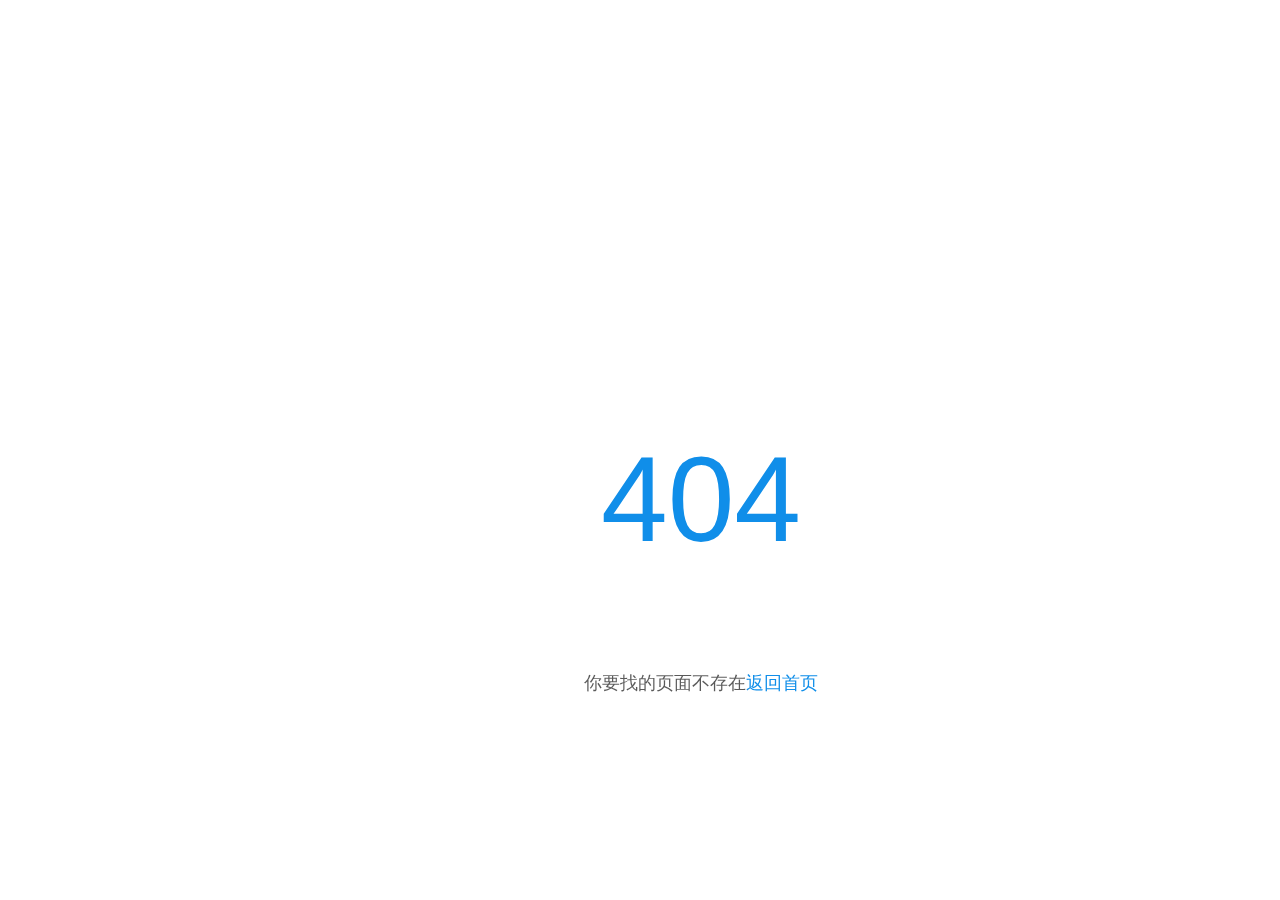
==== components/button-cn/index.html @ 586a034e "Updates" ====
<!DOCTYPE html>
<html>
  <head>
    <meta charset="utf-8">
    <meta http-equiv="X-UA-Compatible" content="IE=edge">
    <meta name="viewport" content="width=device-width, initial-scale=1.0">
    <meta name="description" content="An enterprise-class UI design language and React-based implementation">
    <meta name="description" content="A set of high-quality React components">
    <meta name="description" content="One of best React UI library for enterprise background">
    <title>Ant Design - A UI Design Language</title>
    <script>
    (function() {
      function isLocalStorageNameSupported() {
        var testKey = 'test';
        var storage = window.localStorage;
        try {
          storage.setItem(testKey, '1');
          storage.removeItem(testKey);
          return true;
        } catch (error) {
          return false;
        }
      }
      // 优先级提高到所有静态资源的前面，语言不对，加载其他静态资源没意义
      var pathname = location.pathname;

      function isZhCN(pathname) {
        return /-cn\/?$/.test(pathname);
      }
      function getLocalizedPathname(path, zhCN) {
        var pathname = path.startsWith('/') ? path : '/' + path;
        if (!zhCN) { // to enUS
          return /\/?index-cn/.test(pathname) ? '/' : pathname.replace('-cn', '');
        } else if (pathname === '/') {
          return '/index-cn';
        } else if (pathname.endsWith('/')) {
          return pathname.replace(/\/$/, '-cn/');
        }
        return pathname + '-cn';
      }

      // 兼容旧的 URL， `?locale=...`
      var queryString = location.search;
      if (queryString) {
        var isZhCNConfig = queryString.indexOf('zh-CN') > -1;
        if (isZhCNConfig && !isZhCN(pathname)) {
          location.pathname = getLocalizedPathname(pathname, isZhCNConfig)
        }
      }

      // 首页无视链接里面的语言设置 https://github.com/ant-design/ant-design/issues/4552
      if (isLocalStorageNameSupported() && (pathname === '/' || pathname === '/index-cn')) {
        var lang = (window.localStorage && localStorage.getItem('locale')) || (navigator.language.toLowerCase() === 'zh-cn' ? 'zh-CN' : 'en-US');
        // safari is 'zh-cn', while other browser is 'zh-CN';
        if ((lang === 'zh-CN') !== isZhCN(pathname)) {
          location.pathname = getLocalizedPathname(pathname, lang === 'zh-CN');
        }
      }
      document.documentElement.className += isZhCN(pathname) ? 'zh-cn' : 'en-us';
    })()
    </script>
    <link rel="icon" href="https://t.alipayobjects.com/images/T1QUBfXo4fXXXXXXXX.png" type="image/x-icon">
    <link rel="stylesheet" type="text/css" href="https://fonts.googleapis.cnpmjs.org/css?family=Lato:400,700|Raleway"/>
    <link rel="stylesheet" type="text/css" href="/index-1.css"/>
    <link rel="stylesheet" type="text/css" href="/index-2.css"/>
    <style id="nprogress-style">
      #nprogress { display: none }
    </style>
    <!--[if lte IE 10]>
      <script
        src="https://as.alipayobjects.com/g/component/??console-polyfill/0.2.2/index.js,media-match/2.0.2/media.match.min.js"></script>
    <![endif]-->
    <script>
    if (!window.Intl) {
      document.writeln('<script src="https://as.alipayobjects.com/g/component/intl/1.0.1/??Intl.js,locale-data/jsonp/en.js,locale-data/jsonp/zh.js">' + '<' + '/script>');
    }
    if (!window.Promise) {
      document.writeln('<script src="https://as.alipayobjects.com/g/component/es6-promise/3.2.2/es6-promise.min.js"' + '>' + '<' + '/' + 'script>');
    }
    // Enable Google Analytics
    if (!location.port) {
      /* eslint-disable */
      (function (i, s, o, g, r, a, m) {
        i['GoogleAnalyticsObject'] = r;
        i[r] = i[r] || function () {
            (i[r].q = i[r].q || []).push(arguments)
          }, i[r].l = 1 * new Date();
        a = s.createElement(o),
          m = s.getElementsByTagName(o)[0];
        a.async = 1;
        a.src = g;
        m.parentNode.insertBefore(a, m)
      })(window, document, 'script', '//www.google-analytics.com/analytics.js', 'ga');
      ga('create', 'UA-72788897-1', 'auto');
      ga('send', 'pageview');
      /* eslint-enable */
    }
    </script>
  </head>
  <body>
    <div id="react-content">
      <div class="page-wrapper" data-reactroot="" data-reactid="1" data-react-checksum="-609338991"><header id="header" class="clearfix" data-reactid="2"><div class="ant-row" data-reactid="3"><div class="ant-col-xs-24 ant-col-sm-24 ant-col-md-5 ant-col-lg-4" data-reactid="4"><a id="logo" href="/index-cn" data-reactid="5"><span data-reactid="6">zbui</span></a></div><div class="ant-col-xs-0 ant-col-sm-0 ant-col-md-19 ant-col-lg-20" data-reactid="7"><div id="search-box" data-reactid="8"><div class="ant-select ant-select-combobox ant-select-enabled" data-reactid="9"><div class="ant-select-selection
            ant-select-selection--single" role="combobox" aria-autocomplete="list" aria-haspopup="true" aria-expanded="false" data-reactid="10"><div class="ant-select-selection__rendered" data-reactid="11"><div style="display:block;user-select:none;-webkit-user-select:none;" unselectable="unselectable" class="ant-select-selection__placeholder" data-reactid="12">搜索组件...</div><ul data-reactid="13"><li class="ant-select-search ant-select-search--inline" data-reactid="14"><div class="ant-select-search__field__wrap" data-reactid="15"><input autocomplete="off" value="" class="ant-select-search__field" data-reactid="16"/><span class="ant-select-search__field__mirror" data-reactid="17"><!-- react-text: 18 --><!-- /react-text --><!-- react-text: 19 --> <!-- /react-text --></span></div></li></ul></div><span class="ant-select-arrow" style="user-select:none;-webkit-user-select:none;" unselectable="unselectable" data-reactid="20"><b data-reactid="21"></b></span></div></div></div><ul class="ant-menu ant-menu-horizontal ant-menu-light ant-menu-root" role="menu" aria-activedescendant="" id="nav" tabindex="0" data-reactid="22"><li class="ant-menu-item" role="menuitem" aria-selected="false" data-reactid="23"><a href="/index-cn" data-reactid="24"><span data-reactid="25">首页</span></a></li><li class="ant-menu-item-selected ant-menu-item" role="menuitem" aria-selected="true" data-reactid="26"><a href="/docs/react/introduce-cn" data-reactid="27"><span data-reactid="28">组件</span></a></li></ul></div></div></header><div class="main-wrapper" data-reactid="29"><div class="ant-row" data-reactid="30"><div class="ant-col-xs-24 ant-col-sm-24 ant-col-md-6 ant-col-lg-4" data-reactid="31"><ul class="ant-menu ant-menu-inline aside-container ant-menu-light ant-menu-root" role="menu" aria-activedescendant="" tabindex="0" data-reactid="32"><li style="padding-left:24px;" class="ant-menu-item" role="menuitem" aria-selected="false" data-reactid="33"><a href="/docs/react/introduce-cn" data-reactid="34">开头</a></li><li class="ant-menu-submenu-inline ant-menu-submenu-open ant-menu-submenu-selected ant-menu-submenu" data-reactid="35"><div style="padding-left:24px;" class="ant-menu-submenu-title" aria-expanded="true" aria-owns="组件$Menu" aria-haspopup="true" data-reactid="36"><h4 data-reactid="37">组件</h4></div><ul class="ant-menu ant-menu-inline  ant-menu-sub" role="menu" aria-activedescendant="" id="组件$Menu" data-reactid="38"><li style="padding-left:48px;" class="ant-menu-item-selected ant-menu-item" role="menuitem" aria-selected="true" data-reactid="39"><a href="/components/button-cn/" data-reactid="40">按钮</a></li></ul></li></ul></div><div class="main-container main-container-component ant-col-xs-24 ant-col-sm-24 ant-col-md-18 ant-col-lg-20" data-reactid="41"><article data-reactid="42"><div class="toc-affix" data-reactid="43"><div class="" data-reactid="44"><ul class="toc demos-anchor" data-reactid="45"><li title="按钮类型" data-reactid="46"><a href="#components-button-demo-basic" data-reactid="47">按钮类型</a></li></ul></div></div><section class="markdown" data-reactid="48"><h1 data-reactid="49"><!-- react-text: 50 -->按钮<!-- /react-text --><span class="subtitle" data-reactid="51">按钮</span><a class="edit-button" href="https://github.com/ant-design/ant-design/edit/master/components/button/index.zh-CN.md" data-reactid="52"><i class="anticon anticon-edit" data-reactid="53"></i></a></h1><section class="markdown" data-reactid="54"><p data-reactid="55"><!-- react-text: 56 -->button按钮。<!-- /react-text --></p></section><h2 data-reactid="57"><span data-reactid="58">代码演示</span><i class="anticon anticon-appstore code-box-expand-trigger" title="展开全部代码" data-reactid="59"></i></h2></section><div class="ant-row" style="margin-left:-8px;margin-right:-8px;" data-reactid="60"><div style="padding-left:8px;padding-right:8px;" class="ant-col-12 code-boxes-col-2-1" data-reactid="61"><section class="code-box" id="components-button-demo-basic" data-reactid="62"><section class="code-box-demo" data-reactid="63"><div data-reactid="64"><button class="x-button x-button-primary" data-reactid="65">primary</button><button class="x-button" data-reactid="66">default</button><button class="x-button x-button-warn" data-reactid="67">warb</button><button class="x-button x-button-error" data-reactid="68">error</button></div></section><section class="code-box-meta markdown" data-reactid="69"><div class="code-box-title" data-reactid="70"><a href="#components-button-demo-basic" data-reactid="71">按钮类型</a><a class="edit-button" href="https://github.com/ant-design/ant-design/edit/master/components/button/demo/basic.md" data-reactid="72"><i class="anticon anticon-edit" data-reactid="73"></i></a></div><div data-reactid="74"></div><i title="Show Code" class="anticon anticon-down-circle-o collapse" data-reactid="75"></i></section><section class="highlight-wrapper" data-reactid="76"><div class="highlight" data-reactid="77"><div class="code-box-actions" data-reactid="78"><form action="https://codepen.io/pen/define" method="POST" target="_blank" data-reactid="79"><input type="hidden" name="data" value="{&quot;title&quot;:&quot;按钮类型 - Ant Design Demo&quot;,&quot;html&quot;:&quot;&lt;div id=\&quot;container\&quot; style=\&quot;padding: 24px\&quot;&gt;&lt;/div&gt;\n&lt;script&gt;\n  var mountNode = document.getElementById(&#x27;container&#x27;);\n&lt;/script&gt;&quot;,&quot;js&quot;:&quot;&quot;,&quot;css&quot;:&quot;@import &#x27;antd/dist/antd.css&#x27;;\n\n&quot;,&quot;editors&quot;:&quot;001&quot;,&quot;css_external&quot;:&quot;https://unpkg.com/antd/dist/antd.css&quot;,&quot;js_external&quot;:&quot;https://unpkg.com/react/dist/react.js;https://unpkg.com/react-dom/dist/react-dom.js;https://unpkg.com/moment/min/moment-with-locales.js;https://unpkg.com/antd/dist/antd-with-locales.js&quot;,&quot;js_pre_processor&quot;:&quot;typescript&quot;}" data-reactid="80"/><input type="submit" value="Create New Pen with Prefilled Data" class="code-box-codepen" data-reactid="81"/></form><i class="anticon anticon-copy code-box-code-copy" data-reactid="82"></i></div><pre class="language-jsx" data-reactid="83"><code data-reactid="84"><span class="token keyword">import</span> <span class="token punctuation">{</span> Button <span class="token punctuation">}</span> <span class="token keyword">from</span> <span class="token string">'zbui'</span><span class="token punctuation">;</span>

ReactDOM<span class="token punctuation">.</span><span class="token function">render</span><span class="token punctuation">(</span>
  <span class="token tag"><span class="token tag"><span class="token punctuation">&lt;</span>div</span><span class="token punctuation">></span></span>
    <span class="token tag"><span class="token tag"><span class="token punctuation">&lt;</span>Button</span> <span class="token attr-name">type</span><span class="token attr-value"><span class="token punctuation">=</span><span class="token punctuation">"</span>primary<span class="token punctuation">"</span></span><span class="token punctuation">></span></span>primary<span class="token tag"><span class="token tag"><span class="token punctuation">&lt;/</span>Button</span><span class="token punctuation">></span></span>
    <span class="token tag"><span class="token tag"><span class="token punctuation">&lt;</span>Button</span><span class="token punctuation">></span></span><span class="token keyword">default</span><span class="token tag"><span class="token tag"><span class="token punctuation">&lt;/</span>Button</span><span class="token punctuation">></span></span>
    <span class="token tag"><span class="token tag"><span class="token punctuation">&lt;</span>Button</span> <span class="token attr-name">type</span><span class="token attr-value"><span class="token punctuation">=</span><span class="token punctuation">"</span>warn<span class="token punctuation">"</span></span><span class="token punctuation">></span></span>warb<span class="token tag"><span class="token tag"><span class="token punctuation">&lt;/</span>Button</span><span class="token punctuation">></span></span>
    <span class="token tag"><span class="token tag"><span class="token punctuation">&lt;</span>Button</span> <span class="token attr-name">type</span><span class="token attr-value"><span class="token punctuation">=</span><span class="token punctuation">"</span>error<span class="token punctuation">"</span></span><span class="token punctuation">></span></span>error<span class="token tag"><span class="token tag"><span class="token punctuation">&lt;/</span>Button</span><span class="token punctuation">></span></span>
  <span class="token tag"><span class="token tag"><span class="token punctuation">&lt;/</span>div</span><span class="token punctuation">></span></span>
<span class="token punctuation">,</span> mountNode<span class="token punctuation">)</span><span class="token punctuation">;</span></code></pre></div></section></section></div><div style="padding-left:8px;padding-right:8px;" class="ant-col-12 code-boxes-col-2-1" data-reactid="85"></div></div><section class="markdown api-container" data-reactid="86"><h2 id="API" data-reactid="87"><span data-reactid="88"><!-- react-text: 89 -->API<!-- /react-text --></span><a href="#API" class="anchor" data-reactid="90">#</a></h2><p data-reactid="91"><!-- react-text: 92 -->通过设置 Button 的属性来产生不同的按钮样式，推荐顺序为：<!-- /react-text --><code data-reactid="93"><!-- react-text: 94 -->type<!-- /react-text --></code><!-- react-text: 95 --> -&gt; <!-- /react-text --><code data-reactid="96"><!-- react-text: 97 -->shape<!-- /react-text --></code><!-- react-text: 98 --> -&gt; <!-- /react-text --><code data-reactid="99"><!-- react-text: 100 -->size<!-- /react-text --></code><!-- react-text: 101 --> -&gt; <!-- /react-text --><code data-reactid="102"><!-- react-text: 103 -->loading<!-- /react-text --></code><!-- react-text: 104 --> -&gt; <!-- /react-text --><code data-reactid="105"><!-- react-text: 106 -->disabled<!-- /react-text --></code></p><p data-reactid="107"><!-- react-text: 108 -->按钮的属性说明如下：<!-- /react-text --></p><table data-reactid="109"><thead data-reactid="110"><tr data-reactid="111"><th data-reactid="112"><!-- react-text: 113 -->属性<!-- /react-text --></th><th data-reactid="114"><!-- react-text: 115 -->说明<!-- /react-text --></th><th data-reactid="116"><!-- react-text: 117 -->类型<!-- /react-text --></th><th data-reactid="118"><!-- react-text: 119 -->默认值<!-- /react-text --></th></tr></thead><tbody data-reactid="120"><tr data-reactid="121"><td data-reactid="122"><!-- react-text: 123 -->type<!-- /react-text --></td><td data-reactid="124"><!-- react-text: 125 -->设置按钮类型，可选值为 <!-- /react-text --><code data-reactid="126"><!-- react-text: 127 -->primary<!-- /react-text --></code><!-- react-text: 128 --> <!-- /react-text --><code data-reactid="129"><!-- react-text: 130 -->error<!-- /react-text --></code><!-- react-text: 131 -->  <!-- /react-text --><code data-reactid="132"><!-- react-text: 133 -->warn<!-- /react-text --></code><!-- react-text: 134 --> 或者不设<!-- /react-text --></td><td data-reactid="135"><!-- react-text: 136 -->string<!-- /react-text --></td><td data-reactid="137"><!-- react-text: 138 -->-<!-- /react-text --></td></tr><tr data-reactid="139"><td data-reactid="140"><!-- react-text: 141 -->size<!-- /react-text --></td><td data-reactid="142"><!-- react-text: 143 -->设置按钮大小，可选值为 <!-- /react-text --><code data-reactid="144"><!-- react-text: 145 -->lg<!-- /react-text --></code><!-- react-text: 146 --> <!-- /react-text --><code data-reactid="147"><!-- react-text: 148 -->xm<!-- /react-text --></code><!-- react-text: 149 --> <!-- /react-text --><code data-reactid="150"><!-- react-text: 151 -->sm<!-- /react-text --></code><!-- react-text: 152 --> 或者不设<!-- /react-text --></td><td data-reactid="153"><!-- react-text: 154 -->string<!-- /react-text --></td><td data-reactid="155"><!-- react-text: 156 -->-<!-- /react-text --></td></tr><tr data-reactid="157"><td data-reactid="158"><!-- react-text: 159 -->onClick<!-- /react-text --></td><td data-reactid="160"><code data-reactid="161"><!-- react-text: 162 -->click<!-- /react-text --></code><!-- react-text: 163 --> 事件的 handler<!-- /react-text --></td><td data-reactid="164"><!-- react-text: 165 -->function<!-- /react-text --></td><td data-reactid="166"><!-- react-text: 167 -->-<!-- /react-text --></td></tr></tbody></table></section></article></div></div><div class="ant-row" data-reactid="168"><div class="ant-col-xs-24 ant-col-sm-24 ant-col-md-18 ant-col-md-offset-6 ant-col-lg-20 ant-col-lg-offset-4" data-reactid="169"><section class="prev-next-nav" data-reactid="170"><a class="prev-page" href="/docs/react/introduce-cn" data-reactid="171">开头</a></section></div></div></div><footer id="footer" data-reactid="172"><ul data-reactid="173"><li data-reactid="174"><h2 data-reactid="175"><a target="_blank" href="https://github.com/xingyuefeng/zbui" data-reactid="176"><i class="anticon anticon-github" data-reactid="177"></i><!-- react-text: 178 --> GitHub<!-- /react-text --></a></h2></li><li data-reactid="179"><h2 data-reactid="180"><i class="anticon anticon-link" data-reactid="181"></i><a target="_blank" href="http://xingyuefeng.cn/" data-reactid="182">http://xingyuefeng.cn</a></h2></li><li data-reactid="183"><h2 data-reactid="184"><!-- react-text: 185 -->Copyright © <!-- /react-text --><!-- react-text: 186 -->2018<!-- /react-text --></h2></li></ul></footer></div>
    </div>
    <script src="/common.js"></script>
    <script src="/index.js"></script>
  </body>
</html>
---- index-1.css ----
#nprogress{pointer-events:none}#nprogress .bar{background:#29d;position:fixed;z-index:1031;top:0;left:0;width:100%;height:2px}#nprogress .peg{display:block;position:absolute;right:0;width:100px;height:100%;box-shadow:0 0 10px #29d,0 0 5px #29d;opacity:1;-webkit-transform:rotate(3deg) translateY(-4px);-ms-transform:rotate(3deg) translateY(-4px);transform:rotate(3deg) translateY(-4px)}#nprogress .spinner{display:block;position:fixed;z-index:1031;top:15px;right:15px}#nprogress .spinner-icon{width:18px;height:18px;box-sizing:border-box;border:2px solid transparent;border-top-color:#29d;border-left-color:#29d;border-radius:50%;-webkit-animation:nprogress-spinner .4s linear infinite;animation:nprogress-spinner .4s linear infinite}.nprogress-custom-parent{overflow:hidden;position:relative}.nprogress-custom-parent #nprogress .bar,.nprogress-custom-parent #nprogress .spinner{position:absolute}@-webkit-keyframes nprogress-spinner{0%{-webkit-transform:rotate(0deg)}to{-webkit-transform:rotate(1turn)}}@keyframes nprogress-spinner{0%{-webkit-transform:rotate(0deg);transform:rotate(0deg)}to{-webkit-transform:rotate(1turn);transform:rotate(1turn)}}/*!
 * antd v2.13.14
 * 
 * Copyright 2015-present, Alipay, Inc.
 * All rights reserved.
 */
/*! normalize.css v7.0.0 | MIT License | github.com/necolas/normalize.css */html{line-height:1.15;-ms-text-size-adjust:100%;-webkit-text-size-adjust:100%}body{margin:0}article,aside,footer,header,nav,section{display:block}h1{font-size:2em;margin:.67em 0}figcaption,figure,main{display:block}figure{margin:1em 40px}hr{box-sizing:content-box;height:0;overflow:visible}pre{font-family:monospace,monospace;font-size:1em}a{background-color:transparent;-webkit-text-decoration-skip:objects}abbr[title]{border-bottom:none;text-decoration:underline;text-decoration:underline dotted}b,strong{font-weight:inherit;font-weight:bolder}code,kbd,samp{font-family:monospace,monospace;font-size:1em}dfn{font-style:italic}mark{background-color:#ff0;color:#000}small{font-size:80%}sub,sup{font-size:75%;line-height:0;position:relative;vertical-align:baseline}sub{bottom:-.25em}sup{top:-.5em}audio,video{display:inline-block}audio:not([controls]){display:none;height:0}img{border-style:none}svg:not(:root){overflow:hidden}button,input,optgroup,select,textarea{font-family:sans-serif;font-size:100%;line-height:1.15;margin:0}button,input{overflow:visible}button,select{text-transform:none}[type=reset],[type=submit],button,html [type=button]{-webkit-appearance:button}[type=button]::-moz-focus-inner,[type=reset]::-moz-focus-inner,[type=submit]::-moz-focus-inner,button::-moz-focus-inner{border-style:none;padding:0}[type=button]:-moz-focusring,[type=reset]:-moz-focusring,[type=submit]:-moz-focusring,button:-moz-focusring{outline:1px dotted ButtonText}fieldset{padding:.35em .75em .625em}legend{box-sizing:border-box;color:inherit;display:table;max-width:100%;white-space:normal}progress{display:inline-block;vertical-align:baseline}textarea{overflow:auto}[type=checkbox],[type=radio]{box-sizing:border-box;padding:0}[type=number]::-webkit-inner-spin-button,[type=number]::-webkit-outer-spin-button{height:auto}[type=search]{-webkit-appearance:textfield;outline-offset:-2px}[type=search]::-webkit-search-cancel-button,[type=search]::-webkit-search-decoration{-webkit-appearance:none}::-webkit-file-upload-button{-webkit-appearance:button;font:inherit}details,menu{display:block}summary{display:list-item}canvas{display:inline-block}[hidden],template{display:none}@font-face{font-family:Helvetica Neue For Number;src:local("Helvetica Neue");unicode-range:u+30-39}*{-webkit-tap-highlight-color:rgba(0,0,0,0)}*,:after,:before{box-sizing:border-box}body,html{width:100%;height:100%}body{font-family:Helvetica Neue For Number,-apple-system,BlinkMacSystemFont,Segoe UI,Roboto,PingFang SC,Hiragino Sans GB,Microsoft YaHei,Helvetica Neue,Helvetica,Arial,sans-serif;font-size:12px;line-height:1.5;color:rgba(0,0,0,.65);background-color:#fff}article,aside,blockquote,body,button,code,dd,details,div,dl,dt,fieldset,figcaption,figure,footer,form,h1,h2,h3,h4,h5,h6,header,hgroup,hr,input,legend,li,menu,nav,ol,p,pre,section,td,textarea,th,ul{margin:0;padding:0}button,input,select,textarea{font-family:inherit;font-size:inherit;line-height:inherit;color:inherit}input[type=text],textarea{-webkit-appearance:none}ol,ul{list-style:none}input::-ms-clear,input::-ms-reveal{display:none}::-moz-selection{background:#108ee9;color:#fff}::selection{background:#108ee9;color:#fff}h1,h2,h3,h4,h5,h6{color:rgba(0,0,0,.85);font-weight:500}a{color:#108ee9;background:transparent;text-decoration:none;outline:none;cursor:pointer;-webkit-transition:color .3s ease;transition:color .3s ease}a:focus{text-decoration:underline;-webkit-text-decoration-skip:ink;text-decoration-skip:ink}a:hover{color:#49a9ee}a:active{color:#0e77ca}a:active,a:hover{outline:0;text-decoration:none}a[disabled]{color:rgba(0,0,0,.25);cursor:not-allowed;pointer-events:none}.ant-divider{margin:0 6px;display:inline-block;height:8px;width:1px;background:#ccc}code,kbd,pre,samp{font-family:Consolas,Menlo,Courier,monospace}.clearfix{zoom:1}.clearfix:after,.clearfix:before{content:" ";display:table}.clearfix:after{clear:both;visibility:hidden;font-size:0;height:0}@font-face{font-family:anticon;src:url("https://at.alicdn.com/t/font_zck90zmlh7hf47vi.eot");src:url("https://at.alicdn.com/t/font_zck90zmlh7hf47vi.eot?#iefix") format("embedded-opentype"),url("https://at.alicdn.com/t/font_zck90zmlh7hf47vi.woff") format("woff"),url("https://at.alicdn.com/t/font_zck90zmlh7hf47vi.ttf") format("truetype"),url("https://at.alicdn.com/t/font_zck90zmlh7hf47vi.svg#iconfont") format("svg")}.anticon{display:inline-block;font-style:normal;vertical-align:baseline;text-align:center;text-transform:none;line-height:1;text-rendering:optimizeLegibility;-webkit-font-smoothing:antialiased;-moz-osx-font-smoothing:grayscale}.anticon:before{display:block;font-family:anticon!important}.anticon-step-forward:before{content:"\E600"}.anticon-step-backward:before{content:"\E601"}.anticon-forward:before{content:"\E602"}.anticon-backward:before{content:"\E603"}.anticon-caret-right:before{content:"\E604"}.anticon-caret-left:before{content:"\E605"}.anticon-caret-down:before{content:"\E606"}.anticon-caret-up:before{content:"\E607"}.anticon-caret-circle-right:before,.anticon-circle-right:before,.anticon-right-circle:before{content:"\E608"}.anticon-caret-circle-left:before,.anticon-circle-left:before,.anticon-left-circle:before{content:"\E609"}.anticon-caret-circle-up:before,.anticon-circle-up:before,.anticon-up-circle:before{content:"\E60A"}.anticon-caret-circle-down:before,.anticon-circle-down:before,.anticon-down-circle:before{content:"\E60B"}.anticon-right-circle-o:before{content:"\E60C"}.anticon-caret-circle-o-right:before,.anticon-circle-o-right:before{content:"\E60C"}.anticon-left-circle-o:before{content:"\E60D"}.anticon-caret-circle-o-left:before,.anticon-circle-o-left:before{content:"\E60D"}.anticon-up-circle-o:before{content:"\E60E"}.anticon-caret-circle-o-up:before,.anticon-circle-o-up:before{content:"\E60E"}.anticon-down-circle-o:before{content:"\E60F"}.anticon-caret-circle-o-down:before,.anticon-circle-o-down:before{content:"\E60F"}.anticon-verticle-left:before{content:"\E610"}.anticon-verticle-right:before{content:"\E611"}.anticon-rollback:before{content:"\E612"}.anticon-retweet:before{content:"\E613"}.anticon-shrink:before{content:"\E614"}.anticon-arrow-salt:before,.anticon-arrows-alt:before{content:"\E615"}.anticon-reload:before{content:"\E616"}.anticon-double-right:before{content:"\E617"}.anticon-double-left:before{content:"\E618"}.anticon-arrow-down:before{content:"\E619"}.anticon-arrow-up:before{content:"\E61A"}.anticon-arrow-right:before{content:"\E61B"}.anticon-arrow-left:before{content:"\E61C"}.anticon-down:before{content:"\E61D"}.anticon-up:before{content:"\E61E"}.anticon-right:before{content:"\E61F"}.anticon-left:before{content:"\E620"}.anticon-minus-square-o:before{content:"\E621"}.anticon-minus-circle:before{content:"\E622"}.anticon-minus-circle-o:before{content:"\E623"}.anticon-minus:before{content:"\E624"}.anticon-plus-circle-o:before{content:"\E625"}.anticon-plus-circle:before{content:"\E626"}.anticon-plus:before{content:"\E627"}.anticon-info-circle:before{content:"\E628"}.anticon-info-circle-o:before{content:"\E629"}.anticon-info:before{content:"\E62A"}.anticon-exclamation:before{content:"\E62B"}.anticon-exclamation-circle:before{content:"\E62C"}.anticon-exclamation-circle-o:before{content:"\E62D"}.anticon-close-circle:before,.anticon-cross-circle:before{content:"\E62E"}.anticon-close-circle-o:before,.anticon-cross-circle-o:before{content:"\E62F"}.anticon-check-circle:before{content:"\E630"}.anticon-check-circle-o:before{content:"\E631"}.anticon-check:before{content:"\E632"}.anticon-close:before,.anticon-cross:before{content:"\E633"}.anticon-customer-service:before,.anticon-customerservice:before{content:"\E634"}.anticon-credit-card:before{content:"\E635"}.anticon-code-o:before{content:"\E636"}.anticon-book:before{content:"\E637"}.anticon-bar-chart:before{content:"\E638"}.anticon-bars:before{content:"\E639"}.anticon-question:before{content:"\E63A"}.anticon-question-circle:before{content:"\E63B"}.anticon-question-circle-o:before{content:"\E63C"}.anticon-pause:before{content:"\E63D"}.anticon-pause-circle:before{content:"\E63E"}.anticon-pause-circle-o:before{content:"\E63F"}.anticon-clock-circle:before{content:"\E640"}.anticon-clock-circle-o:before{content:"\E641"}.anticon-swap:before{content:"\E642"}.anticon-swap-left:before{content:"\E643"}.anticon-swap-right:before{content:"\E644"}.anticon-plus-square-o:before{content:"\E645"}.anticon-frown-circle:before,.anticon-frown:before{content:"\E646"}.anticon-ellipsis:before{content:"\E647"}.anticon-copy:before{content:"\E648"}.anticon-menu-fold:before{content:"\E658"}.anticon-mail:before{content:"\E659"}.anticon-logout:before{content:"\E65A"}.anticon-link:before{content:"\E65B"}.anticon-area-chart:before{content:"\E65C"}.anticon-line-chart:before{content:"\E65D"}.anticon-home:before{content:"\E65E"}.anticon-laptop:before{content:"\E65F"}.anticon-star:before{content:"\E660"}.anticon-star-o:before{content:"\E661"}.anticon-folder:before{content:"\E662"}.anticon-filter:before{content:"\E663"}.anticon-file:before{content:"\E664"}.anticon-exception:before{content:"\E665"}.anticon-meh-circle:before,.anticon-meh:before{content:"\E666"}.anticon-meh-o:before{content:"\E667"}.anticon-shopping-cart:before{content:"\E668"}.anticon-save:before{content:"\E669"}.anticon-user:before{content:"\E66A"}.anticon-video-camera:before{content:"\E66B"}.anticon-to-top:before{content:"\E66C"}.anticon-team:before{content:"\E66D"}.anticon-tablet:before{content:"\E66E"}.anticon-solution:before{content:"\E66F"}.anticon-search:before{content:"\E670"}.anticon-share-alt:before{content:"\E671"}.anticon-setting:before{content:"\E672"}.anticon-poweroff:before{content:"\E6D5"}.anticon-picture:before{content:"\E674"}.anticon-phone:before{content:"\E675"}.anticon-paper-clip:before{content:"\E676"}.anticon-notification:before{content:"\E677"}.anticon-mobile:before{content:"\E678"}.anticon-menu-unfold:before{content:"\E679"}.anticon-inbox:before{content:"\E67A"}.anticon-lock:before{content:"\E67B"}.anticon-qrcode:before{content:"\E67C"}.anticon-play-circle:before{content:"\E6D0"}.anticon-play-circle-o:before{content:"\E6D1"}.anticon-tag:before{content:"\E6D2"}.anticon-tag-o:before{content:"\E6D3"}.anticon-tags:before{content:"\E67D"}.anticon-tags-o:before{content:"\E67E"}.anticon-cloud-o:before{content:"\E67F"}.anticon-cloud:before{content:"\E680"}.anticon-cloud-upload:before{content:"\E681"}.anticon-cloud-download:before{content:"\E682"}.anticon-cloud-download-o:before{content:"\E683"}.anticon-cloud-upload-o:before{content:"\E684"}.anticon-environment:before{content:"\E685"}.anticon-environment-o:before{content:"\E686"}.anticon-eye:before{content:"\E687"}.anticon-eye-o:before{content:"\E688"}.anticon-camera:before{content:"\E689"}.anticon-camera-o:before{content:"\E68A"}.anticon-windows:before{content:"\E68B"}.anticon-apple:before{content:"\E68C"}.anticon-apple-o:before{content:"\E6D4"}.anticon-android:before{content:"\E938"}.anticon-android-o:before{content:"\E68D"}.anticon-aliwangwang:before{content:"\E68E"}.anticon-aliwangwang-o:before{content:"\E68F"}.anticon-export:before{content:"\E691"}.anticon-edit:before{content:"\E692"}.anticon-circle-down-o:before{content:"\E693"}.anticon-circle-down-:before{content:"\E694"}.anticon-appstore-o:before{content:"\E695"}.anticon-appstore:before{content:"\E696"}.anticon-scan:before{content:"\E697"}.anticon-file-text:before{content:"\E698"}.anticon-folder-open:before{content:"\E699"}.anticon-hdd:before{content:"\E69A"}.anticon-ie:before{content:"\E69B"}.anticon-file-jpg:before{content:"\E69C"}.anticon-like:before{content:"\E64C"}.anticon-like-o:before{content:"\E69D"}.anticon-dislike:before{content:"\E64B"}.anticon-dislike-o:before{content:"\E69E"}.anticon-delete:before{content:"\E69F"}.anticon-enter:before{content:"\E6A0"}.anticon-pushpin-o:before{content:"\E6A1"}.anticon-pushpin:before{content:"\E6A2"}.anticon-heart:before{content:"\E6A3"}.anticon-heart-o:before{content:"\E6A4"}.anticon-pay-circle:before{content:"\E6A5"}.anticon-pay-circle-o:before{content:"\E6A6"}.anticon-smile-circle:before,.anticon-smile:before{content:"\E6A7"}.anticon-smile-o:before{content:"\E6A8"}.anticon-frown-o:before{content:"\E6A9"}.anticon-calculator:before{content:"\E6AA"}.anticon-message:before{content:"\E6AB"}.anticon-chrome:before{content:"\E6AC"}.anticon-github:before{content:"\E6AD"}.anticon-file-unknown:before{content:"\E6AF"}.anticon-file-excel:before{content:"\E6B0"}.anticon-file-ppt:before{content:"\E6B1"}.anticon-file-word:before{content:"\E6B2"}.anticon-file-pdf:before{content:"\E6B3"}.anticon-desktop:before{content:"\E6B4"}.anticon-upload:before{content:"\E6B6"}.anticon-download:before{content:"\E6B7"}.anticon-pie-chart:before{content:"\E6B8"}.anticon-unlock:before{content:"\E6BA"}.anticon-calendar:before{content:"\E6BB"}.anticon-windows-o:before{content:"\E6BC"}.anticon-dot-chart:before{content:"\E6BD"}.anticon-bar-chart:before{content:"\E6BE"}.anticon-code:before{content:"\E6BF"}.anticon-api:before{content:"\E951"}.anticon-plus-square:before{content:"\E6C0"}.anticon-minus-square:before{content:"\E6C1"}.anticon-close-square:before{content:"\E6C2"}.anticon-close-square-o:before{content:"\E6C3"}.anticon-check-square:before{content:"\E6C4"}.anticon-check-square-o:before{content:"\E6C5"}.anticon-fast-backward:before{content:"\E6C6"}.anticon-fast-forward:before{content:"\E6C7"}.anticon-up-square:before{content:"\E6C8"}.anticon-down-square:before{content:"\E6C9"}.anticon-left-square:before{content:"\E6CA"}.anticon-right-square:before{content:"\E6CB"}.anticon-right-square-o:before{content:"\E6CC"}.anticon-left-square-o:before{content:"\E6CD"}.anticon-down-square-o:before{content:"\E6CE"}.anticon-up-square-o:before{content:"\E6CF"}.anticon-loading:before{content:"\E64D"}.anticon-loading-3-quarters:before{content:"\E6AE"}.anticon-bulb:before{content:"\E649"}.anticon-select:before{content:"\E64A"}.anticon-addfile:before,.anticon-file-add:before{content:"\E910"}.anticon-addfolder:before,.anticon-folder-add:before{content:"\E914"}.anticon-switcher:before{content:"\E913"}.anticon-rocket:before{content:"\E90F"}.anticon-dingding:before{content:"\E923"}.anticon-dingding-o:before{content:"\E925"}.anticon-bell:before{content:"\E64E"}.anticon-disconnect:before{content:"\E64F"}.anticon-database:before{content:"\E650"}.anticon-compass:before{content:"\E6DB"}.anticon-barcode:before{content:"\E652"}.anticon-hourglass:before{content:"\E653"}.anticon-key:before{content:"\E654"}.anticon-flag:before{content:"\E655"}.anticon-layout:before{content:"\E656"}.anticon-login:before{content:"\E657"}.anticon-printer:before{content:"\E673"}.anticon-sound:before{content:"\E6E9"}.anticon-usb:before{content:"\E6D7"}.anticon-skin:before{content:"\E6D8"}.anticon-tool:before{content:"\E6D9"}.anticon-sync:before{content:"\E6DA"}.anticon-wifi:before{content:"\E6D6"}.anticon-car:before{content:"\E6DC"}.anticon-copyright:before{content:"\E6DE"}.anticon-schedule:before{content:"\E6DF"}.anticon-user-add:before{content:"\E6ED"}.anticon-user-delete:before{content:"\E6E0"}.anticon-usergroup-add:before{content:"\E6DD"}.anticon-usergroup-delete:before{content:"\E6E1"}.anticon-man:before{content:"\E6E2"}.anticon-woman:before{content:"\E6EC"}.anticon-shop:before{content:"\E6E3"}.anticon-gift:before{content:"\E6E4"}.anticon-idcard:before{content:"\E6E5"}.anticon-medicine-box:before{content:"\E6E6"}.anticon-red-envelope:before{content:"\E6E7"}.anticon-coffee:before{content:"\E6E8"}.anticon-trademark:before{content:"\E651"}.anticon-safety:before{content:"\E6EA"}.anticon-wallet:before{content:"\E6EB"}.anticon-bank:before{content:"\E6EE"}.anticon-trophy:before{content:"\E6EF"}.anticon-contacts:before{content:"\E6F0"}.anticon-global:before{content:"\E6F1"}.anticon-shake:before{content:"\E94F"}.anticon-fork:before{content:"\E6F2"}.anticon-spin:before{display:inline-block;-webkit-animation:loadingCircle 1s infinite linear;animation:loadingCircle 1s infinite linear}.fade-appear,.fade-enter,.fade-leave{-webkit-animation-duration:.2s;animation-duration:.2s;-webkit-animation-fill-mode:both;animation-fill-mode:both;-webkit-animation-play-state:paused;animation-play-state:paused}.fade-appear.fade-appear-active,.fade-enter.fade-enter-active{-webkit-animation-name:antFadeIn;animation-name:antFadeIn;-webkit-animation-play-state:running;animation-play-state:running}.fade-leave.fade-leave-active{-webkit-animation-name:antFadeOut;animation-name:antFadeOut;-webkit-animation-play-state:running;animation-play-state:running;pointer-events:none}.fade-appear,.fade-enter{opacity:0}.fade-appear,.fade-enter,.fade-leave{-webkit-animation-timing-function:linear;animation-timing-function:linear}@-webkit-keyframes antFadeIn{0%{opacity:0}to{opacity:1}}@keyframes antFadeIn{0%{opacity:0}to{opacity:1}}@-webkit-keyframes antFadeOut{0%{opacity:1}to{opacity:0}}@keyframes antFadeOut{0%{opacity:1}to{opacity:0}}.move-up-appear,.move-up-enter,.move-up-leave{-webkit-animation-duration:.2s;animation-duration:.2s;-webkit-animation-fill-mode:both;animation-fill-mode:both;-webkit-animation-play-state:paused;animation-play-state:paused}.move-up-appear.move-up-appear-active,.move-up-enter.move-up-enter-active{-webkit-animation-name:antMoveUpIn;animation-name:antMoveUpIn;-webkit-animation-play-state:running;animation-play-state:running}.move-up-leave.move-up-leave-active{-webkit-animation-name:antMoveUpOut;animation-name:antMoveUpOut;-webkit-animation-play-state:running;animation-play-state:running;pointer-events:none}.move-up-appear,.move-up-enter{opacity:0;-webkit-animation-timing-function:cubic-bezier(.08,.82,.17,1);animation-timing-function:cubic-bezier(.08,.82,.17,1)}.move-up-leave{-webkit-animation-timing-function:cubic-bezier(.6,.04,.98,.34);animation-timing-function:cubic-bezier(.6,.04,.98,.34)}.move-down-appear,.move-down-enter,.move-down-leave{-webkit-animation-duration:.2s;animation-duration:.2s;-webkit-animation-fill-mode:both;animation-fill-mode:both;-webkit-animation-play-state:paused;animation-play-state:paused}.move-down-appear.move-down-appear-active,.move-down-enter.move-down-enter-active{-webkit-animation-name:antMoveDownIn;animation-name:antMoveDownIn;-webkit-animation-play-state:running;animation-play-state:running}.move-down-leave.move-down-leave-active{-webkit-animation-name:antMoveDownOut;animation-name:antMoveDownOut;-webkit-animation-play-state:running;animation-play-state:running;pointer-events:none}.move-down-appear,.move-down-enter{opacity:0;-webkit-animation-timing-function:cubic-bezier(.08,.82,.17,1);animation-timing-function:cubic-bezier(.08,.82,.17,1)}.move-down-leave{-webkit-animation-timing-function:cubic-bezier(.6,.04,.98,.34);animation-timing-function:cubic-bezier(.6,.04,.98,.34)}.move-left-appear,.move-left-enter,.move-left-leave{-webkit-animation-duration:.2s;animation-duration:.2s;-webkit-animation-fill-mode:both;animation-fill-mode:both;-webkit-animation-play-state:paused;animation-play-state:paused}.move-left-appear.move-left-appear-active,.move-left-enter.move-left-enter-active{-webkit-animation-name:antMoveLeftIn;animation-name:antMoveLeftIn;-webkit-animation-play-state:running;animation-play-state:running}.move-left-leave.move-left-leave-active{-webkit-animation-name:antMoveLeftOut;animation-name:antMoveLeftOut;-webkit-animation-play-state:running;animation-play-state:running;pointer-events:none}.move-left-appear,.move-left-enter{opacity:0;-webkit-animation-timing-function:cubic-bezier(.08,.82,.17,1);animation-timing-function:cubic-bezier(.08,.82,.17,1)}.move-left-leave{-webkit-animation-timing-function:cubic-bezier(.6,.04,.98,.34);animation-timing-function:cubic-bezier(.6,.04,.98,.34)}.move-right-appear,.move-right-enter,.move-right-leave{-webkit-animation-duration:.2s;animation-duration:.2s;-webkit-animation-fill-mode:both;animation-fill-mode:both;-webkit-animation-play-state:paused;animation-play-state:paused}.move-right-appear.move-right-appear-active,.move-right-enter.move-right-enter-active{-webkit-animation-name:antMoveRightIn;animation-name:antMoveRightIn;-webkit-animation-play-state:running;animation-play-state:running}.move-right-leave.move-right-leave-active{-webkit-animation-name:antMoveRightOut;animation-name:antMoveRightOut;-webkit-animation-play-state:running;animation-play-state:running;pointer-events:none}.move-right-appear,.move-right-enter{opacity:0;-webkit-animation-timing-function:cubic-bezier(.08,.82,.17,1);animation-timing-function:cubic-bezier(.08,.82,.17,1)}.move-right-leave{-webkit-animation-timing-function:cubic-bezier(.6,.04,.98,.34);animation-timing-function:cubic-bezier(.6,.04,.98,.34)}@-webkit-keyframes antMoveDownIn{0%{-webkit-transform-origin:0 0;transform-origin:0 0;-webkit-transform:translateY(100%);transform:translateY(100%);opacity:0}to{-webkit-transform-origin:0 0;transform-origin:0 0;-webkit-transform:translateY(0);transform:translateY(0);opacity:1}}@keyframes antMoveDownIn{0%{-webkit-transform-origin:0 0;transform-origin:0 0;-webkit-transform:translateY(100%);transform:translateY(100%);opacity:0}to{-webkit-transform-origin:0 0;transform-origin:0 0;-webkit-transform:translateY(0);transform:translateY(0);opacity:1}}@-webkit-keyframes antMoveDownOut{0%{-webkit-transform-origin:0 0;transform-origin:0 0;-webkit-transform:translateY(0);transform:translateY(0);opacity:1}to{-webkit-transform-origin:0 0;transform-origin:0 0;-webkit-transform:translateY(100%);transform:translateY(100%);opacity:0}}@keyframes antMoveDownOut{0%{-webkit-transform-origin:0 0;transform-origin:0 0;-webkit-transform:translateY(0);transform:translateY(0);opacity:1}to{-webkit-transform-origin:0 0;transform-origin:0 0;-webkit-transform:translateY(100%);transform:translateY(100%);opacity:0}}@-webkit-keyframes antMoveLeftIn{0%{-webkit-transform-origin:0 0;transform-origin:0 0;-webkit-transform:translateX(-100%);transform:translateX(-100%);opacity:0}to{-webkit-transform-origin:0 0;transform-origin:0 0;-webkit-transform:translateX(0);transform:translateX(0);opacity:1}}@keyframes antMoveLeftIn{0%{-webkit-transform-origin:0 0;transform-origin:0 0;-webkit-transform:translateX(-100%);transform:translateX(-100%);opacity:0}to{-webkit-transform-origin:0 0;transform-origin:0 0;-webkit-transform:translateX(0);transform:translateX(0);opacity:1}}@-webkit-keyframes antMoveLeftOut{0%{-webkit-transform-origin:0 0;transform-origin:0 0;-webkit-transform:translateX(0);transform:translateX(0);opacity:1}to{-webkit-transform-origin:0 0;transform-origin:0 0;-webkit-transform:translateX(-100%);transform:translateX(-100%);opacity:0}}@keyframes antMoveLeftOut{0%{-webkit-transform-origin:0 0;transform-origin:0 0;-webkit-transform:translateX(0);transform:translateX(0);opacity:1}to{-webkit-transform-origin:0 0;transform-origin:0 0;-webkit-transform:translateX(-100%);transform:translateX(-100%);opacity:0}}@-webkit-keyframes antMoveRightIn{0%{opacity:0;-webkit-transform-origin:0 0;transform-origin:0 0;-webkit-transform:translateX(100%);transform:translateX(100%)}to{opacity:1;-webkit-transform-origin:0 0;transform-origin:0 0;-webkit-transform:translateX(0);transform:translateX(0)}}@keyframes antMoveRightIn{0%{opacity:0;-webkit-transform-origin:0 0;transform-origin:0 0;-webkit-transform:translateX(100%);transform:translateX(100%)}to{opacity:1;-webkit-transform-origin:0 0;transform-origin:0 0;-webkit-transform:translateX(0);transform:translateX(0)}}@-webkit-keyframes antMoveRightOut{0%{-webkit-transform-origin:0 0;transform-origin:0 0;-webkit-transform:translateX(0);transform:translateX(0);opacity:1}to{-webkit-transform-origin:0 0;transform-origin:0 0;-webkit-transform:translateX(100%);transform:translateX(100%);opacity:0}}@keyframes antMoveRightOut{0%{-webkit-transform-origin:0 0;transform-origin:0 0;-webkit-transform:translateX(0);transform:translateX(0);opacity:1}to{-webkit-transform-origin:0 0;transform-origin:0 0;-webkit-transform:translateX(100%);transform:translateX(100%);opacity:0}}@-webkit-keyframes antMoveUpIn{0%{-webkit-transform-origin:0 0;transform-origin:0 0;-webkit-transform:translateY(-100%);transform:translateY(-100%);opacity:0}to{-webkit-transform-origin:0 0;transform-origin:0 0;-webkit-transform:translateY(0);transform:translateY(0);opacity:1}}@keyframes antMoveUpIn{0%{-webkit-transform-origin:0 0;transform-origin:0 0;-webkit-transform:translateY(-100%);transform:translateY(-100%);opacity:0}to{-webkit-transform-origin:0 0;transform-origin:0 0;-webkit-transform:translateY(0);transform:translateY(0);opacity:1}}@-webkit-keyframes antMoveUpOut{0%{-webkit-transform-origin:0 0;transform-origin:0 0;-webkit-transform:translateY(0);transform:translateY(0);opacity:1}to{-webkit-transform-origin:0 0;transform-origin:0 0;-webkit-transform:translateY(-100%);transform:translateY(-100%);opacity:0}}@keyframes antMoveUpOut{0%{-webkit-transform-origin:0 0;transform-origin:0 0;-webkit-transform:translateY(0);transform:translateY(0);opacity:1}to{-webkit-transform-origin:0 0;transform-origin:0 0;-webkit-transform:translateY(-100%);transform:translateY(-100%);opacity:0}}@-webkit-keyframes loadingCircle{0%{-webkit-transform-origin:50% 50%;transform-origin:50% 50%;-webkit-transform:rotate(0deg);transform:rotate(0deg)}to{-webkit-transform-origin:50% 50%;transform-origin:50% 50%;-webkit-transform:rotate(1turn);transform:rotate(1turn)}}@keyframes loadingCircle{0%{-webkit-transform-origin:50% 50%;transform-origin:50% 50%;-webkit-transform:rotate(0deg);transform:rotate(0deg)}to{-webkit-transform-origin:50% 50%;transform-origin:50% 50%;-webkit-transform:rotate(1turn);transform:rotate(1turn)}}.slide-up-appear,.slide-up-enter,.slide-up-leave{-webkit-animation-duration:.2s;animation-duration:.2s;-webkit-animation-fill-mode:both;animation-fill-mode:both;-webkit-animation-play-state:paused;animation-play-state:paused}.slide-up-appear.slide-up-appear-active,.slide-up-enter.slide-up-enter-active{-webkit-animation-name:antSlideUpIn;animation-name:antSlideUpIn;-webkit-animation-play-state:running;animation-play-state:running}.slide-up-leave.slide-up-leave-active{-webkit-animation-name:antSlideUpOut;animation-name:antSlideUpOut;-webkit-animation-play-state:running;animation-play-state:running;pointer-events:none}.slide-up-appear,.slide-up-enter{opacity:0;-webkit-animation-timing-function:cubic-bezier(.23,1,.32,1);animation-timing-function:cubic-bezier(.23,1,.32,1)}.slide-up-leave{-webkit-animation-timing-function:cubic-bezier(.755,.05,.855,.06);animation-timing-function:cubic-bezier(.755,.05,.855,.06)}.slide-down-appear,.slide-down-enter,.slide-down-leave{-webkit-animation-duration:.2s;animation-duration:.2s;-webkit-animation-fill-mode:both;animation-fill-mode:both;-webkit-animation-play-state:paused;animation-play-state:paused}.slide-down-appear.slide-down-appear-active,.slide-down-enter.slide-down-enter-active{-webkit-animation-name:antSlideDownIn;animation-name:antSlideDownIn;-webkit-animation-play-state:running;animation-play-state:running}.slide-down-leave.slide-down-leave-active{-webkit-animation-name:antSlideDownOut;animation-name:antSlideDownOut;-webkit-animation-play-state:running;animation-play-state:running;pointer-events:none}.slide-down-appear,.slide-down-enter{opacity:0;-webkit-animation-timing-function:cubic-bezier(.23,1,.32,1);animation-timing-function:cubic-bezier(.23,1,.32,1)}.slide-down-leave{-webkit-animation-timing-function:cubic-bezier(.755,.05,.855,.06);animation-timing-function:cubic-bezier(.755,.05,.855,.06)}.slide-left-appear,.slide-left-enter,.slide-left-leave{-webkit-animation-duration:.2s;animation-duration:.2s;-webkit-animation-fill-mode:both;animation-fill-mode:both;-webkit-animation-play-state:paused;animation-play-state:paused}.slide-left-appear.slide-left-appear-active,.slide-left-enter.slide-left-enter-active{-webkit-animation-name:antSlideLeftIn;animation-name:antSlideLeftIn;-webkit-animation-play-state:running;animation-play-state:running}.slide-left-leave.slide-left-leave-active{-webkit-animation-name:antSlideLeftOut;animation-name:antSlideLeftOut;-webkit-animation-play-state:running;animation-play-state:running;pointer-events:none}.slide-left-appear,.slide-left-enter{opacity:0;-webkit-animation-timing-function:cubic-bezier(.23,1,.32,1);animation-timing-function:cubic-bezier(.23,1,.32,1)}.slide-left-leave{-webkit-animation-timing-function:cubic-bezier(.755,.05,.855,.06);animation-timing-function:cubic-bezier(.755,.05,.855,.06)}.slide-right-appear,.slide-right-enter,.slide-right-leave{-webkit-animation-duration:.2s;animation-duration:.2s;-webkit-animation-fill-mode:both;animation-fill-mode:both;-webkit-animation-play-state:paused;animation-play-state:paused}.slide-right-appear.slide-right-appear-active,.slide-right-enter.slide-right-enter-active{-webkit-animation-name:antSlideRightIn;animation-name:antSlideRightIn;-webkit-animation-play-state:running;animation-play-state:running}.slide-right-leave.slide-right-leave-active{-webkit-animation-name:antSlideRightOut;animation-name:antSlideRightOut;-webkit-animation-play-state:running;animation-play-state:running;pointer-events:none}.slide-right-appear,.slide-right-enter{opacity:0;-webkit-animation-timing-function:cubic-bezier(.23,1,.32,1);animation-timing-function:cubic-bezier(.23,1,.32,1)}.slide-right-leave{-webkit-animation-timing-function:cubic-bezier(.755,.05,.855,.06);animation-timing-function:cubic-bezier(.755,.05,.855,.06)}@-webkit-keyframes antSlideUpIn{0%{opacity:0;-webkit-transform-origin:0 0;transform-origin:0 0;-webkit-transform:scaleY(.8);transform:scaleY(.8)}to{opacity:1;-webkit-transform-origin:0 0;transform-origin:0 0;-webkit-transform:scaleY(1);transform:scaleY(1)}}@keyframes antSlideUpIn{0%{opacity:0;-webkit-transform-origin:0 0;transform-origin:0 0;-webkit-transform:scaleY(.8);transform:scaleY(.8)}to{opacity:1;-webkit-transform-origin:0 0;transform-origin:0 0;-webkit-transform:scaleY(1);transform:scaleY(1)}}@-webkit-keyframes antSlideUpOut{0%{opacity:1;-webkit-transform-origin:0 0;transform-origin:0 0;-webkit-transform:scaleY(1);transform:scaleY(1)}to{opacity:0;-webkit-transform-origin:0 0;transform-origin:0 0;-webkit-transform:scaleY(.8);transform:scaleY(.8)}}@keyframes antSlideUpOut{0%{opacity:1;-webkit-transform-origin:0 0;transform-origin:0 0;-webkit-transform:scaleY(1);transform:scaleY(1)}to{opacity:0;-webkit-transform-origin:0 0;transform-origin:0 0;-webkit-transform:scaleY(.8);transform:scaleY(.8)}}@-webkit-keyframes antSlideDownIn{0%{opacity:0;-webkit-transform-origin:100% 100%;transform-origin:100% 100%;-webkit-transform:scaleY(.8);transform:scaleY(.8)}to{opacity:1;-webkit-transform-origin:100% 100%;transform-origin:100% 100%;-webkit-transform:scaleY(1);transform:scaleY(1)}}@keyframes antSlideDownIn{0%{opacity:0;-webkit-transform-origin:100% 100%;transform-origin:100% 100%;-webkit-transform:scaleY(.8);transform:scaleY(.8)}to{opacity:1;-webkit-transform-origin:100% 100%;transform-origin:100% 100%;-webkit-transform:scaleY(1);transform:scaleY(1)}}@-webkit-keyframes antSlideDownOut{0%{opacity:1;-webkit-transform-origin:100% 100%;transform-origin:100% 100%;-webkit-transform:scaleY(1);transform:scaleY(1)}to{opacity:0;-webkit-transform-origin:100% 100%;transform-origin:100% 100%;-webkit-transform:scaleY(.8);transform:scaleY(.8)}}@keyframes antSlideDownOut{0%{opacity:1;-webkit-transform-origin:100% 100%;transform-origin:100% 100%;-webkit-transform:scaleY(1);transform:scaleY(1)}to{opacity:0;-webkit-transform-origin:100% 100%;transform-origin:100% 100%;-webkit-transform:scaleY(.8);transform:scaleY(.8)}}@-webkit-keyframes antSlideLeftIn{0%{opacity:0;-webkit-transform-origin:0 0;transform-origin:0 0;-webkit-transform:scaleX(.8);transform:scaleX(.8)}to{opacity:1;-webkit-transform-origin:0 0;transform-origin:0 0;-webkit-transform:scaleX(1);transform:scaleX(1)}}@keyframes antSlideLeftIn{0%{opacity:0;-webkit-transform-origin:0 0;transform-origin:0 0;-webkit-transform:scaleX(.8);transform:scaleX(.8)}to{opacity:1;-webkit-transform-origin:0 0;transform-origin:0 0;-webkit-transform:scaleX(1);transform:scaleX(1)}}@-webkit-keyframes antSlideLeftOut{0%{opacity:1;-webkit-transform-origin:0 0;transform-origin:0 0;-webkit-transform:scaleX(1);transform:scaleX(1)}to{opacity:0;-webkit-transform-origin:0 0;transform-origin:0 0;-webkit-transform:scaleX(.8);transform:scaleX(.8)}}@keyframes antSlideLeftOut{0%{opacity:1;-webkit-transform-origin:0 0;transform-origin:0 0;-webkit-transform:scaleX(1);transform:scaleX(1)}to{opacity:0;-webkit-transform-origin:0 0;transform-origin:0 0;-webkit-transform:scaleX(.8);transform:scaleX(.8)}}@-webkit-keyframes antSlideRightIn{0%{opacity:0;-webkit-transform-origin:100% 0;transform-origin:100% 0;-webkit-transform:scaleX(.8);transform:scaleX(.8)}to{opacity:1;-webkit-transform-origin:100% 0;transform-origin:100% 0;-webkit-transform:scaleX(1);transform:scaleX(1)}}@keyframes antSlideRightIn{0%{opacity:0;-webkit-transform-origin:100% 0;transform-origin:100% 0;-webkit-transform:scaleX(.8);transform:scaleX(.8)}to{opacity:1;-webkit-transform-origin:100% 0;transform-origin:100% 0;-webkit-transform:scaleX(1);transform:scaleX(1)}}@-webkit-keyframes antSlideRightOut{0%{opacity:1;-webkit-transform-origin:100% 0;transform-origin:100% 0;-webkit-transform:scaleX(1);transform:scaleX(1)}to{opacity:0;-webkit-transform-origin:100% 0;transform-origin:100% 0;-webkit-transform:scaleX(.8);transform:scaleX(.8)}}@keyframes antSlideRightOut{0%{opacity:1;-webkit-transform-origin:100% 0;transform-origin:100% 0;-webkit-transform:scaleX(1);transform:scaleX(1)}to{opacity:0;-webkit-transform-origin:100% 0;transform-origin:100% 0;-webkit-transform:scaleX(.8);transform:scaleX(.8)}}.swing-appear,.swing-enter{-webkit-animation-duration:.2s;animation-duration:.2s;-webkit-animation-fill-mode:both;animation-fill-mode:both;-webkit-animation-play-state:paused;animation-play-state:paused}.swing-appear.swing-appear-active,.swing-enter.swing-enter-active{-webkit-animation-name:antSwingIn;animation-name:antSwingIn;-webkit-animation-play-state:running;animation-play-state:running}@-webkit-keyframes antSwingIn{0%,to{-webkit-transform:translateX(0);transform:translateX(0)}20%{-webkit-transform:translateX(-10px);transform:translateX(-10px)}40%{-webkit-transform:translateX(10px);transform:translateX(10px)}60%{-webkit-transform:translateX(-5px);transform:translateX(-5px)}80%{-webkit-transform:translateX(5px);transform:translateX(5px)}}@keyframes antSwingIn{0%,to{-webkit-transform:translateX(0);transform:translateX(0)}20%{-webkit-transform:translateX(-10px);transform:translateX(-10px)}40%{-webkit-transform:translateX(10px);transform:translateX(10px)}60%{-webkit-transform:translateX(-5px);transform:translateX(-5px)}80%{-webkit-transform:translateX(5px);transform:translateX(5px)}}.zoom-appear,.zoom-enter,.zoom-leave{-webkit-animation-duration:.2s;animation-duration:.2s;-webkit-animation-fill-mode:both;animation-fill-mode:both;-webkit-animation-play-state:paused;animation-play-state:paused}.zoom-appear.zoom-appear-active,.zoom-enter.zoom-enter-active{-webkit-animation-name:antZoomIn;animation-name:antZoomIn;-webkit-animation-play-state:running;animation-play-state:running}.zoom-leave.zoom-leave-active{-webkit-animation-name:antZoomOut;animation-name:antZoomOut;-webkit-animation-play-state:running;animation-play-state:running;pointer-events:none}.zoom-appear,.zoom-enter{-webkit-transform:scale(0);-ms-transform:scale(0);transform:scale(0);-webkit-animation-timing-function:cubic-bezier(.08,.82,.17,1);animation-timing-function:cubic-bezier(.08,.82,.17,1)}.zoom-leave{-webkit-animation-timing-function:cubic-bezier(.78,.14,.15,.86);animation-timing-function:cubic-bezier(.78,.14,.15,.86)}.zoom-big-appear,.zoom-big-enter,.zoom-big-leave{-webkit-animation-duration:.2s;animation-duration:.2s;-webkit-animation-fill-mode:both;animation-fill-mode:both;-webkit-animation-play-state:paused;animation-play-state:paused}.zoom-big-appear.zoom-big-appear-active,.zoom-big-enter.zoom-big-enter-active{-webkit-animation-name:antZoomBigIn;animation-name:antZoomBigIn;-webkit-animation-play-state:running;animation-play-state:running}.zoom-big-leave.zoom-big-leave-active{-webkit-animation-name:antZoomBigOut;animation-name:antZoomBigOut;-webkit-animation-play-state:running;animation-play-state:running;pointer-events:none}.zoom-big-appear,.zoom-big-enter{-webkit-transform:scale(0);-ms-transform:scale(0);transform:scale(0);-webkit-animation-timing-function:cubic-bezier(.08,.82,.17,1);animation-timing-function:cubic-bezier(.08,.82,.17,1)}.zoom-big-leave{-webkit-animation-timing-function:cubic-bezier(.78,.14,.15,.86);animation-timing-function:cubic-bezier(.78,.14,.15,.86)}.zoom-big-fast-appear,.zoom-big-fast-enter,.zoom-big-fast-leave{-webkit-animation-duration:.1s;animation-duration:.1s;-webkit-animation-fill-mode:both;animation-fill-mode:both;-webkit-animation-play-state:paused;animation-play-state:paused}.zoom-big-fast-appear.zoom-big-fast-appear-active,.zoom-big-fast-enter.zoom-big-fast-enter-active{-webkit-animation-name:antZoomBigIn;animation-name:antZoomBigIn;-webkit-animation-play-state:running;animation-play-state:running}.zoom-big-fast-leave.zoom-big-fast-leave-active{-webkit-animation-name:antZoomBigOut;animation-name:antZoomBigOut;-webkit-animation-play-state:running;animation-play-state:running;pointer-events:none}.zoom-big-fast-appear,.zoom-big-fast-enter{-webkit-transform:scale(0);-ms-transform:scale(0);transform:scale(0);-webkit-animation-timing-function:cubic-bezier(.08,.82,.17,1);animation-timing-function:cubic-bezier(.08,.82,.17,1)}.zoom-big-fast-leave{-webkit-animation-timing-function:cubic-bezier(.78,.14,.15,.86);animation-timing-function:cubic-bezier(.78,.14,.15,.86)}.zoom-up-appear,.zoom-up-enter,.zoom-up-leave{-webkit-animation-duration:.2s;animation-duration:.2s;-webkit-animation-fill-mode:both;animation-fill-mode:both;-webkit-animation-play-state:paused;animation-play-state:paused}.zoom-up-appear.zoom-up-appear-active,.zoom-up-enter.zoom-up-enter-active{-webkit-animation-name:antZoomUpIn;animation-name:antZoomUpIn;-webkit-animation-play-state:running;animation-play-state:running}.zoom-up-leave.zoom-up-leave-active{-webkit-animation-name:antZoomUpOut;animation-name:antZoomUpOut;-webkit-animation-play-state:running;animation-play-state:running;pointer-events:none}.zoom-up-appear,.zoom-up-enter{-webkit-transform:scale(0);-ms-transform:scale(0);transform:scale(0);-webkit-animation-timing-function:cubic-bezier(.08,.82,.17,1);animation-timing-function:cubic-bezier(.08,.82,.17,1)}.zoom-up-leave{-webkit-animation-timing-function:cubic-bezier(.78,.14,.15,.86);animation-timing-function:cubic-bezier(.78,.14,.15,.86)}.zoom-down-appear,.zoom-down-enter,.zoom-down-leave{-webkit-animation-duration:.2s;animation-duration:.2s;-webkit-animation-fill-mode:both;animation-fill-mode:both;-webkit-animation-play-state:paused;animation-play-state:paused}.zoom-down-appear.zoom-down-appear-active,.zoom-down-enter.zoom-down-enter-active{-webkit-animation-name:antZoomDownIn;animation-name:antZoomDownIn;-webkit-animation-play-state:running;animation-play-state:running}.zoom-down-leave.zoom-down-leave-active{-webkit-animation-name:antZoomDownOut;animation-name:antZoomDownOut;-webkit-animation-play-state:running;animation-play-state:running;pointer-events:none}.zoom-down-appear,.zoom-down-enter{-webkit-transform:scale(0);-ms-transform:scale(0);transform:scale(0);-webkit-animation-timing-function:cubic-bezier(.08,.82,.17,1);animation-timing-function:cubic-bezier(.08,.82,.17,1)}.zoom-down-leave{-webkit-animation-timing-function:cubic-bezier(.78,.14,.15,.86);animation-timing-function:cubic-bezier(.78,.14,.15,.86)}.zoom-left-appear,.zoom-left-enter,.zoom-left-leave{-webkit-animation-duration:.2s;animation-duration:.2s;-webkit-animation-fill-mode:both;animation-fill-mode:both;-webkit-animation-play-state:paused;animation-play-state:paused}.zoom-left-appear.zoom-left-appear-active,.zoom-left-enter.zoom-left-enter-active{-webkit-animation-name:antZoomLeftIn;animation-name:antZoomLeftIn;-webkit-animation-play-state:running;animation-play-state:running}.zoom-left-leave.zoom-left-leave-active{-webkit-animation-name:antZoomLeftOut;animation-name:antZoomLeftOut;-webkit-animation-play-state:running;animation-play-state:running;pointer-events:none}.zoom-left-appear,.zoom-left-enter{-webkit-transform:scale(0);-ms-transform:scale(0);transform:scale(0);-webkit-animation-timing-function:cubic-bezier(.08,.82,.17,1);animation-timing-function:cubic-bezier(.08,.82,.17,1)}.zoom-left-leave{-webkit-animation-timing-function:cubic-bezier(.78,.14,.15,.86);animation-timing-function:cubic-bezier(.78,.14,.15,.86)}.zoom-right-appear,.zoom-right-enter,.zoom-right-leave{-webkit-animation-duration:.2s;animation-duration:.2s;-webkit-animation-fill-mode:both;animation-fill-mode:both;-webkit-animation-play-state:paused;animation-play-state:paused}.zoom-right-appear.zoom-right-appear-active,.zoom-right-enter.zoom-right-enter-active{-webkit-animation-name:antZoomRightIn;animation-name:antZoomRightIn;-webkit-animation-play-state:running;animation-play-state:running}.zoom-right-leave.zoom-right-leave-active{-webkit-animation-name:antZoomRightOut;animation-name:antZoomRightOut;-webkit-animation-play-state:running;animation-play-state:running;pointer-events:none}.zoom-right-appear,.zoom-right-enter{-webkit-transform:scale(0);-ms-transform:scale(0);transform:scale(0);-webkit-animation-timing-function:cubic-bezier(.08,.82,.17,1);animation-timing-function:cubic-bezier(.08,.82,.17,1)}.zoom-right-leave{-webkit-animation-timing-function:cubic-bezier(.78,.14,.15,.86);animation-timing-function:cubic-bezier(.78,.14,.15,.86)}@-webkit-keyframes antZoomIn{0%{opacity:0;-webkit-transform:scale(.2);transform:scale(.2)}to{opacity:1;-webkit-transform:scale(1);transform:scale(1)}}@keyframes antZoomIn{0%{opacity:0;-webkit-transform:scale(.2);transform:scale(.2)}to{opacity:1;-webkit-transform:scale(1);transform:scale(1)}}@-webkit-keyframes antZoomOut{0%{-webkit-transform:scale(1);transform:scale(1)}to{opacity:0;-webkit-transform:scale(.2);transform:scale(.2)}}@keyframes antZoomOut{0%{-webkit-transform:scale(1);transform:scale(1)}to{opacity:0;-webkit-transform:scale(.2);transform:scale(.2)}}@-webkit-keyframes antZoomBigIn{0%{opacity:0;-webkit-transform:scale(.8);transform:scale(.8)}to{-webkit-transform:scale(1);transform:scale(1)}}@keyframes antZoomBigIn{0%{opacity:0;-webkit-transform:scale(.8);transform:scale(.8)}to{-webkit-transform:scale(1);transform:scale(1)}}@-webkit-keyframes antZoomBigOut{0%{-webkit-transform:scale(1);transform:scale(1)}to{opacity:0;-webkit-transform:scale(.8);transform:scale(.8)}}@keyframes antZoomBigOut{0%{-webkit-transform:scale(1);transform:scale(1)}to{opacity:0;-webkit-transform:scale(.8);transform:scale(.8)}}@-webkit-keyframes antZoomUpIn{0%{opacity:0;-webkit-transform-origin:50% 0;transform-origin:50% 0;-webkit-transform:scale(.8);transform:scale(.8)}to{-webkit-transform-origin:50% 0;transform-origin:50% 0;-webkit-transform:scale(1);transform:scale(1)}}@keyframes antZoomUpIn{0%{opacity:0;-webkit-transform-origin:50% 0;transform-origin:50% 0;-webkit-transform:scale(.8);transform:scale(.8)}to{-webkit-transform-origin:50% 0;transform-origin:50% 0;-webkit-transform:scale(1);transform:scale(1)}}@-webkit-keyframes antZoomUpOut{0%{-webkit-transform-origin:50% 0;transform-origin:50% 0;-webkit-transform:scale(1);transform:scale(1)}to{opacity:0;-webkit-transform-origin:50% 0;transform-origin:50% 0;-webkit-transform:scale(.8);transform:scale(.8)}}@keyframes antZoomUpOut{0%{-webkit-transform-origin:50% 0;transform-origin:50% 0;-webkit-transform:scale(1);transform:scale(1)}to{opacity:0;-webkit-transform-origin:50% 0;transform-origin:50% 0;-webkit-transform:scale(.8);transform:scale(.8)}}@-webkit-keyframes antZoomLeftIn{0%{opacity:0;-webkit-transform-origin:0 50%;transform-origin:0 50%;-webkit-transform:scale(.8);transform:scale(.8)}to{-webkit-transform-origin:0 50%;transform-origin:0 50%;-webkit-transform:scale(1);transform:scale(1)}}@keyframes antZoomLeftIn{0%{opacity:0;-webkit-transform-origin:0 50%;transform-origin:0 50%;-webkit-transform:scale(.8);transform:scale(.8)}to{-webkit-transform-origin:0 50%;transform-origin:0 50%;-webkit-transform:scale(1);transform:scale(1)}}@-webkit-keyframes antZoomLeftOut{0%{-webkit-transform-origin:0 50%;transform-origin:0 50%;-webkit-transform:scale(1);transform:scale(1)}to{opacity:0;-webkit-transform-origin:0 50%;transform-origin:0 50%;-webkit-transform:scale(.8);transform:scale(.8)}}@keyframes antZoomLeftOut{0%{-webkit-transform-origin:0 50%;transform-origin:0 50%;-webkit-transform:scale(1);transform:scale(1)}to{opacity:0;-webkit-transform-origin:0 50%;transform-origin:0 50%;-webkit-transform:scale(.8);transform:scale(.8)}}@-webkit-keyframes antZoomRightIn{0%{opacity:0;-webkit-transform-origin:100% 50%;transform-origin:100% 50%;-webkit-transform:scale(.8);transform:scale(.8)}to{-webkit-transform-origin:100% 50%;transform-origin:100% 50%;-webkit-transform:scale(1);transform:scale(1)}}@keyframes antZoomRightIn{0%{opacity:0;-webkit-transform-origin:100% 50%;transform-origin:100% 50%;-webkit-transform:scale(.8);transform:scale(.8)}to{-webkit-transform-origin:100% 50%;transform-origin:100% 50%;-webkit-transform:scale(1);transform:scale(1)}}@-webkit-keyframes antZoomRightOut{0%{-webkit-transform-origin:100% 50%;transform-origin:100% 50%;-webkit-transform:scale(1);transform:scale(1)}to{opacity:0;-webkit-transform-origin:100% 50%;transform-origin:100% 50%;-webkit-transform:scale(.8);transform:scale(.8)}}@keyframes antZoomRightOut{0%{-webkit-transform-origin:100% 50%;transform-origin:100% 50%;-webkit-transform:scale(1);transform:scale(1)}to{opacity:0;-webkit-transform-origin:100% 50%;transform-origin:100% 50%;-webkit-transform:scale(.8);transform:scale(.8)}}@-webkit-keyframes antZoomDownIn{0%{opacity:0;-webkit-transform-origin:50% 100%;transform-origin:50% 100%;-webkit-transform:scale(.8);transform:scale(.8)}to{-webkit-transform-origin:50% 100%;transform-origin:50% 100%;-webkit-transform:scale(1);transform:scale(1)}}@keyframes antZoomDownIn{0%{opacity:0;-webkit-transform-origin:50% 100%;transform-origin:50% 100%;-webkit-transform:scale(.8);transform:scale(.8)}to{-webkit-transform-origin:50% 100%;transform-origin:50% 100%;-webkit-transform:scale(1);transform:scale(1)}}@-webkit-keyframes antZoomDownOut{0%{-webkit-transform-origin:50% 100%;transform-origin:50% 100%;-webkit-transform:scale(1);transform:scale(1)}to{opacity:0;-webkit-transform-origin:50% 100%;transform-origin:50% 100%;-webkit-transform:scale(.8);transform:scale(.8)}}@keyframes antZoomDownOut{0%{-webkit-transform-origin:50% 100%;transform-origin:50% 100%;-webkit-transform:scale(1);transform:scale(1)}to{opacity:0;-webkit-transform-origin:50% 100%;transform-origin:50% 100%;-webkit-transform:scale(.8);transform:scale(.8)}}.ant-motion-collapse{overflow:hidden}.ant-motion-collapse-active{-webkit-transition:height .15s cubic-bezier(.645,.045,.355,1),opacity .15s cubic-bezier(.645,.045,.355,1)!important;transition:height .15s cubic-bezier(.645,.045,.355,1),opacity .15s cubic-bezier(.645,.045,.355,1)!important}.ant-affix{position:fixed;z-index:10}.ant-alert{position:relative;padding:8px 48px 8px 38px;border-radius:4px;color:rgba(0,0,0,.65);font-size:12px;line-height:1.5}.ant-alert.ant-alert-no-icon{padding:8px 48px 8px 16px}.ant-alert-icon{font-size:14px;top:10px;left:16px;position:absolute}.ant-alert-description{font-size:12px;line-height:21px;display:none}.ant-alert-success{border:1px solid #cfefdf;background-color:#ebf8f2}.ant-alert-success .ant-alert-icon{color:#00a854}.ant-alert-info{border:1px solid #d2eafb;background-color:#ecf6fd}.ant-alert-info .ant-alert-icon{color:#108ee9}.ant-alert-warning{border:1px solid #fff3cf;background-color:#fffaeb}.ant-alert-warning .ant-alert-icon{color:#ffbf00}.ant-alert-error{border:1px solid #fcdbd9;background-color:#fef0ef}.ant-alert-error .ant-alert-icon{color:#f04134}.ant-alert-close-icon{font-size:12px;position:absolute;right:16px;top:10px;height:12px;line-height:12px;overflow:hidden;cursor:pointer}.ant-alert-close-icon .anticon-cross{color:rgba(0,0,0,.43);-webkit-transition:color .3s ease;transition:color .3s ease}.ant-alert-close-icon .anticon-cross:hover{color:#404040}.ant-alert-close-text{position:absolute;right:16px}.ant-alert-with-description{padding:16px 16px 16px 60px;position:relative;border-radius:4px;color:rgba(0,0,0,.65);line-height:1.5}.ant-alert-with-description.ant-alert-no-icon{padding:16px}.ant-alert-with-description .ant-alert-icon{position:absolute;top:16px;left:20px;font-size:24px}.ant-alert-with-description .ant-alert-close-icon{position:absolute;top:16px;right:16px;cursor:pointer;font-size:12px}.ant-alert-with-description .ant-alert-message{font-size:14px;color:rgba(0,0,0,.85);display:block;margin-bottom:4px}.ant-alert-with-description .ant-alert-description{display:block}.ant-alert.ant-alert-close{height:0!important;margin:0;padding-top:0;padding-bottom:0;-webkit-transition:all .3s cubic-bezier(.78,.14,.15,.86);transition:all .3s cubic-bezier(.78,.14,.15,.86);-webkit-transform-origin:50% 0;-ms-transform-origin:50% 0;transform-origin:50% 0}.ant-alert-slide-up-leave{-webkit-animation:antAlertSlideUpOut .3s cubic-bezier(.78,.14,.15,.86);animation:antAlertSlideUpOut .3s cubic-bezier(.78,.14,.15,.86);-webkit-animation-fill-mode:both;animation-fill-mode:both}.ant-alert-banner{border-radius:0;border:0;margin-bottom:0}@-webkit-keyframes antAlertSlideUpIn{0%{opacity:0;-webkit-transform-origin:0 0;transform-origin:0 0;-webkit-transform:scaleY(0);transform:scaleY(0)}to{opacity:1;-webkit-transform-origin:0 0;transform-origin:0 0;-webkit-transform:scaleY(1);transform:scaleY(1)}}@keyframes antAlertSlideUpIn{0%{opacity:0;-webkit-transform-origin:0 0;transform-origin:0 0;-webkit-transform:scaleY(0);transform:scaleY(0)}to{opacity:1;-webkit-transform-origin:0 0;transform-origin:0 0;-webkit-transform:scaleY(1);transform:scaleY(1)}}@-webkit-keyframes antAlertSlideUpOut{0%{opacity:1;-webkit-transform-origin:0 0;transform-origin:0 0;-webkit-transform:scaleY(1);transform:scaleY(1)}to{opacity:0;-webkit-transform-origin:0 0;transform-origin:0 0;-webkit-transform:scaleY(0);transform:scaleY(0)}}@keyframes antAlertSlideUpOut{0%{opacity:1;-webkit-transform-origin:0 0;transform-origin:0 0;-webkit-transform:scaleY(1);transform:scaleY(1)}to{opacity:0;-webkit-transform-origin:0 0;transform-origin:0 0;-webkit-transform:scaleY(0);transform:scaleY(0)}}.ant-anchor{position:relative}.ant-anchor-wrapper{background-color:#fff}.ant-anchor-ink{position:absolute;height:100%;left:0;top:0}.ant-anchor-ink:before{content:" ";position:relative;width:2px;height:100%;display:block;background-color:#e9e9e9;margin:0 auto}.ant-anchor-ink-ball{display:none;position:absolute;width:9px;height:9px;border-radius:9px;border:3px solid #108ee9;background-color:#fff;left:50%;-webkit-transition:top .3s ease-in-out;transition:top .3s ease-in-out;-webkit-transform:translateX(-50%);-ms-transform:translateX(-50%);transform:translateX(-50%)}.ant-anchor-ink-ball.visible{display:inline-block}.ant-anchor.fixed .ant-anchor-ink .ant-anchor-ink-ball{display:none}.ant-anchor-link{padding:8px 0 8px 18px;line-height:1}.ant-anchor-link-title{display:block;position:relative;-webkit-transition:all .3s;transition:all .3s;color:rgba(0,0,0,.65);white-space:nowrap;overflow:hidden;text-overflow:ellipsis;margin-bottom:8px}.ant-anchor-link-title:only-child{margin-bottom:0}.ant-anchor-link-active>.ant-anchor-link-title{color:#108ee9}.ant-anchor-link .ant-anchor-link{padding-top:6px;padding-bottom:6px}.ant-select-auto-complete.ant-select .ant-select-selection{border:0;box-shadow:none}.ant-select-auto-complete.ant-select .ant-select-selection__rendered{margin-left:0;margin-right:0;height:100%;line-height:28px}.ant-select-auto-complete.ant-select .ant-select-selection__placeholder{margin-left:8px;margin-right:8px}.ant-select-auto-complete.ant-select .ant-select-selection--single{height:auto}.ant-select-auto-complete.ant-select .ant-select-search--inline{position:static;float:left}.ant-select-auto-complete.ant-select-allow-clear .ant-select-selection:hover .ant-select-selection__rendered{margin-right:0!important}.ant-select-auto-complete.ant-select .ant-input{background:transparent;border-width:1px;line-height:1.5;height:28px}.ant-select-auto-complete.ant-select .ant-input:focus,.ant-select-auto-complete.ant-select .ant-input:hover{border-color:#49a9ee}.ant-select-auto-complete.ant-select-lg .ant-select-selection__rendered{line-height:32px}.ant-select-auto-complete.ant-select-lg .ant-input{padding-top:6px;padding-bottom:6px;height:32px}.ant-select-auto-complete.ant-select-sm .ant-select-selection__rendered{line-height:22px}.ant-select-auto-complete.ant-select-sm .ant-input{padding-top:1px;padding-bottom:1px;height:22px}.ant-select{box-sizing:border-box;display:inline-block;position:relative;color:rgba(0,0,0,.65);font-size:12px}.ant-select>ul>li>a{padding:0;background-color:#fff}.ant-select-arrow{font-style:normal;vertical-align:baseline;text-align:center;text-transform:none;text-rendering:optimizeLegibility;-webkit-font-smoothing:antialiased;-moz-osx-font-smoothing:grayscale;position:absolute;top:50%;right:8px;line-height:1;margin-top:-6px;color:rgba(0,0,0,.43);display:inline-block;font-size:12px;font-size:9px\9;-webkit-transform:scale(.75) rotate(0deg);-ms-transform:scale(.75) rotate(0deg);transform:scale(.75) rotate(0deg);-ms-filter:"progid:DXImageTransform.Microsoft.Matrix(sizingMethod='auto expand', M11=1, M12=0, M21=0, M22=1)";zoom:1}.ant-select-arrow:before{display:block;font-family:anticon!important}:root .ant-select-arrow{-webkit-filter:none;filter:none;font-size:12px}.ant-select-arrow *{display:none}.ant-select-arrow:before{content:"\E61D";-webkit-transition:-webkit-transform .2s ease;transition:-webkit-transform .2s ease;transition:transform .2s ease;transition:transform .2s ease,-webkit-transform .2s ease}.ant-select-selection{outline:none;-webkit-user-select:none;-moz-user-select:none;-ms-user-select:none;user-select:none;box-sizing:border-box;display:block;background-color:#fff;border-radius:4px;border:1px solid #d9d9d9;-webkit-transition:all .3s cubic-bezier(.645,.045,.355,1);transition:all .3s cubic-bezier(.645,.045,.355,1)}.ant-select-selection:hover{border-color:#49a9ee}.ant-select-focused .ant-select-selection,.ant-select-selection:active,.ant-select-selection:focus{border-color:#49a9ee;outline:0;box-shadow:0 0 0 2px rgba(16,142,233,.2)}.ant-select-selection__clear{display:inline-block;font-style:normal;vertical-align:baseline;text-align:center;text-transform:none;text-rendering:auto;opacity:0;position:absolute;right:8px;z-index:1;background:#fff;top:50%;font-size:12px;color:rgba(0,0,0,.25);width:12px;height:12px;margin-top:-6px;line-height:12px;cursor:pointer;-webkit-transition:color .3s ease,opacity .15s ease;transition:color .3s ease,opacity .15s ease}.ant-select-selection__clear:before{display:block;font-family:anticon;text-rendering:optimizeLegibility;-webkit-font-smoothing:antialiased;-moz-osx-font-smoothing:grayscale;content:"\E62E"}.ant-select-selection__clear:hover{color:rgba(0,0,0,.43)}.ant-select-selection:hover .ant-select-selection__clear{opacity:1}.ant-select-selection-selected-value{float:left;overflow:hidden;text-overflow:ellipsis;white-space:nowrap;max-width:100%;padding-right:14px}.ant-select-disabled{color:rgba(0,0,0,.25)}.ant-select-disabled .ant-select-selection{background:#f7f7f7;cursor:not-allowed}.ant-select-disabled .ant-select-selection:active,.ant-select-disabled .ant-select-selection:focus,.ant-select-disabled .ant-select-selection:hover{border-color:#d9d9d9;box-shadow:none}.ant-select-disabled .ant-select-selection__clear{display:none;visibility:hidden;pointer-events:none}.ant-select-disabled .ant-select-selection--multiple .ant-select-selection__choice{background:#eee;color:#aaa;padding-right:10px}.ant-select-disabled .ant-select-selection--multiple .ant-select-selection__choice__remove{display:none}.ant-select-selection--single{height:28px;position:relative;cursor:pointer}.ant-select-selection__rendered{display:block;margin-left:7px;margin-right:7px;position:relative;line-height:26px}.ant-select-selection__rendered:after{content:".";visibility:hidden;pointer-events:none;display:inline-block;width:0}.ant-select-lg .ant-select-selection--single{height:32px}.ant-select-lg .ant-select-selection__rendered{line-height:30px}.ant-select-lg .ant-select-selection--multiple{min-height:32px}.ant-select-lg .ant-select-selection--multiple .ant-select-selection__rendered li{height:24px;line-height:24px}.ant-select-lg .ant-select-selection--multiple .ant-select-selection__clear{top:16px}.ant-select-sm .ant-select-selection--single{height:22px}.ant-select-sm .ant-select-selection__rendered{line-height:20px}.ant-select-sm .ant-select-selection--multiple{min-height:22px}.ant-select-sm .ant-select-selection--multiple .ant-select-selection__rendered li{height:14px;line-height:14px}.ant-select-sm .ant-select-selection--multiple .ant-select-selection__clear{top:11px}.ant-select-disabled .ant-select-selection__choice__remove{color:rgba(0,0,0,.25);cursor:default}.ant-select-disabled .ant-select-selection__choice__remove:hover{color:rgba(0,0,0,.25)}.ant-select-search__field__wrap{display:inline-block;position:relative}.ant-select-search__field__placeholder,.ant-select-selection__placeholder{position:absolute;top:50%;left:0;right:9px;color:#bfbfbf;line-height:20px;height:20px;max-width:100%;margin-top:-10px;overflow:hidden;text-overflow:ellipsis;white-space:nowrap;text-align:left}.ant-select-search__field__placeholder{left:8px}.ant-select-search__field__mirror{position:absolute;top:0;left:-9999px;white-space:pre;pointer-events:none}.ant-select-search--inline{position:absolute;height:100%;width:100%}.ant-select-selection--multiple .ant-select-search--inline{float:left;position:static}.ant-select-search--inline .ant-select-search__field__wrap{width:100%;height:100%}.ant-select-search--inline .ant-select-search__field{border-width:0;font-size:100%;height:100%;width:100%;background:transparent;outline:0;border-radius:4px;line-height:1}.ant-select-search--inline>i{float:right}.ant-select-selection--multiple{min-height:28px;cursor:text;padding-bottom:3px;zoom:1}.ant-select-selection--multiple:after,.ant-select-selection--multiple:before{content:" ";display:table}.ant-select-selection--multiple:after{clear:both;visibility:hidden;font-size:0;height:0}.ant-select-selection--multiple .ant-select-search--inline{width:auto;padding:0;max-width:100%}.ant-select-selection--multiple .ant-select-search--inline .ant-select-search__field{max-width:100%;width:.75em}.ant-select-selection--multiple .ant-select-selection__rendered{margin-left:5px;margin-bottom:-3px;height:auto}.ant-select-selection--multiple .ant-select-selection__rendered>ul>li,.ant-select-selection--multiple>ul>li{margin-top:3px;height:20px;line-height:20px}.ant-select-selection--multiple .ant-select-selection__choice{color:rgba(0,0,0,.65);background-color:#f3f3f3;border-radius:4px;cursor:default;float:left;margin-right:4px;max-width:99%;position:relative;overflow:hidden;-webkit-transition:padding .3s cubic-bezier(.645,.045,.355,1);transition:padding .3s cubic-bezier(.645,.045,.355,1);padding:0 20px 0 10px}.ant-select-selection--multiple .ant-select-selection__choice__disabled{padding:0 10px}.ant-select-selection--multiple .ant-select-selection__choice__content{display:inline-block;white-space:nowrap;overflow:hidden;text-overflow:ellipsis;max-width:100%;-webkit-transition:margin .3s cubic-bezier(.645,.045,.355,1);transition:margin .3s cubic-bezier(.645,.045,.355,1)}.ant-select-selection--multiple .ant-select-selection__choice__remove{font-style:normal;vertical-align:baseline;text-align:center;text-transform:none;line-height:1;text-rendering:optimizeLegibility;-webkit-font-smoothing:antialiased;-moz-osx-font-smoothing:grayscale;color:rgba(0,0,0,.43);line-height:inherit;cursor:pointer;font-weight:700;-webkit-transition:all .3s cubic-bezier(.645,.045,.355,1);transition:all .3s cubic-bezier(.645,.045,.355,1);display:inline-block;font-size:12px;font-size:8px\9;-webkit-transform:scale(.66666667) rotate(0deg);-ms-transform:scale(.66666667) rotate(0deg);transform:scale(.66666667) rotate(0deg);-ms-filter:"progid:DXImageTransform.Microsoft.Matrix(sizingMethod='auto expand', M11=1, M12=0, M21=0, M22=1)";zoom:1;position:absolute;right:4px;padding:0 0 0 8px}.ant-select-selection--multiple .ant-select-selection__choice__remove:before{display:block;font-family:anticon!important}:root .ant-select-selection--multiple .ant-select-selection__choice__remove{-webkit-filter:none;filter:none;font-size:12px}.ant-select-selection--multiple .ant-select-selection__choice__remove:hover{color:#404040}.ant-select-selection--multiple .ant-select-selection__choice__remove:before{content:"\E633"}.ant-select-selection--multiple .ant-select-selection__clear{top:14px}.ant-select-allow-clear .ant-select-selection--multiple .ant-select-selection__rendered{margin-right:20px}.ant-select-open .ant-select-arrow{-ms-filter:"progid:DXImageTransform.Microsoft.BasicImage(rotation=2)";-ms-transform:rotate(180deg)}.ant-select-open .ant-select-arrow:before{-webkit-transform:rotate(180deg);-ms-transform:rotate(180deg);transform:rotate(180deg)}.ant-select-open .ant-select-selection{border-color:#49a9ee;outline:0;box-shadow:0 0 0 2px rgba(16,142,233,.2)}.ant-select-combobox .ant-select-arrow{display:none}.ant-select-combobox .ant-select-search--inline{height:100%;width:100%;float:none}.ant-select-combobox .ant-select-search__field__wrap{width:100%;height:100%}.ant-select-combobox .ant-select-search__field{width:100%;height:100%;position:relative;z-index:1;-webkit-transition:all .3s cubic-bezier(.645,.045,.355,1);transition:all .3s cubic-bezier(.645,.045,.355,1);box-shadow:none}.ant-select-combobox.ant-select-allow-clear .ant-select-selection:hover .ant-select-selection__rendered{margin-right:20px}.ant-select-dropdown{background-color:#fff;box-shadow:0 1px 6px rgba(0,0,0,.2);border-radius:4px;box-sizing:border-box;z-index:1050;left:-9999px;top:-9999px;position:absolute;outline:none;overflow:hidden;font-size:12px}.ant-select-dropdown.slide-up-appear.slide-up-appear-active.ant-select-dropdown-placement-bottomLeft,.ant-select-dropdown.slide-up-enter.slide-up-enter-active.ant-select-dropdown-placement-bottomLeft{-webkit-animation-name:antSlideUpIn;animation-name:antSlideUpIn}.ant-select-dropdown.slide-up-appear.slide-up-appear-active.ant-select-dropdown-placement-topLeft,.ant-select-dropdown.slide-up-enter.slide-up-enter-active.ant-select-dropdown-placement-topLeft{-webkit-animation-name:antSlideDownIn;animation-name:antSlideDownIn}.ant-select-dropdown.slide-up-leave.slide-up-leave-active.ant-select-dropdown-placement-bottomLeft{-webkit-animation-name:antSlideUpOut;animation-name:antSlideUpOut}.ant-select-dropdown.slide-up-leave.slide-up-leave-active.ant-select-dropdown-placement-topLeft{-webkit-animation-name:antSlideDownOut;animation-name:antSlideDownOut}.ant-select-dropdown-hidden{display:none}.ant-select-dropdown-menu{outline:none;margin-bottom:0;padding-left:0;list-style:none;max-height:250px;overflow:auto}.ant-select-dropdown-menu-item-group-list{margin:0;padding:0}.ant-select-dropdown-menu-item-group-list>.ant-select-dropdown-menu-item{padding-left:16px}.ant-select-dropdown-menu-item-group-title{color:rgba(0,0,0,.43);line-height:1.5;padding:8px}.ant-select-dropdown-menu-item{position:relative;display:block;padding:7px 8px;font-weight:400;color:rgba(0,0,0,.65);white-space:nowrap;cursor:pointer;overflow:hidden;text-overflow:ellipsis;-webkit-transition:background .3s ease;transition:background .3s ease}.ant-select-dropdown-menu-item:hover{background-color:#ecf6fd}.ant-select-dropdown-menu-item-disabled{color:rgba(0,0,0,.25);cursor:not-allowed}.ant-select-dropdown-menu-item-disabled:hover{color:rgba(0,0,0,.25);background-color:#fff;cursor:not-allowed}.ant-select-dropdown-menu-item-selected,.ant-select-dropdown-menu-item-selected:hover{background-color:#f7f7f7;font-weight:600;color:rgba(0,0,0,.65)}.ant-select-dropdown-menu-item-active{background-color:#ecf6fd}.ant-select-dropdown-menu-item-divider{height:1px;margin:1px 0;overflow:hidden;background-color:#e5e5e5;line-height:0}.ant-select-dropdown.ant-select-dropdown--multiple .ant-select-dropdown-menu-item:after{font-family:anticon;text-rendering:optimizeLegibility;-webkit-font-smoothing:antialiased;-moz-osx-font-smoothing:grayscale;content:"\E632";color:transparent;display:inline-block;font-size:12px;font-size:10px\9;-webkit-transform:scale(.83333333) rotate(0deg);-ms-transform:scale(.83333333) rotate(0deg);transform:scale(.83333333) rotate(0deg);-ms-filter:"progid:DXImageTransform.Microsoft.Matrix(sizingMethod='auto expand', M11=1, M12=0, M21=0, M22=1)";zoom:1;-webkit-transition:all .2s ease;transition:all .2s ease;position:absolute;top:50%;-webkit-transform:translateY(-50%);-ms-transform:translateY(-50%);transform:translateY(-50%);right:8px;font-weight:700;text-shadow:0 .1px 0,.1px 0 0,0 -.1px 0,-.1px 0}:root .ant-select-dropdown.ant-select-dropdown--multiple .ant-select-dropdown-menu-item:after{-webkit-filter:none;filter:none;font-size:12px}.ant-select-dropdown.ant-select-dropdown--multiple .ant-select-dropdown-menu-item:hover:after{color:#ddd}.ant-select-dropdown.ant-select-dropdown--multiple .ant-select-dropdown-menu-item-disabled:after{display:none}.ant-select-dropdown.ant-select-dropdown--multiple .ant-select-dropdown-menu-item-selected:after,.ant-select-dropdown.ant-select-dropdown--multiple .ant-select-dropdown-menu-item-selected:hover:after{color:#108ee9;display:inline-block}.ant-select-dropdown-container-open .ant-select-dropdown,.ant-select-dropdown-open .ant-select-dropdown{display:block}.ant-input-search-icon{cursor:pointer;-webkit-transition:all .3s;transition:all .3s;font-size:14px}.ant-input-search-icon:hover{color:#108ee9}.ant-search-input-wrapper{display:inline-block;vertical-align:middle}.ant-search-input.ant-input-group .ant-input:first-child,.ant-search-input.ant-input-group .ant-select:first-child{border-radius:4px;position:absolute;top:-1px;width:100%}.ant-search-input.ant-input-group .ant-input:first-child{padding-right:36px}.ant-search-input .ant-search-btn{color:rgba(0,0,0,.65);background-color:#fff;border-color:#d9d9d9;border-radius:0 3px 3px 0;left:-1px;position:relative;border-width:0 0 0 1px;z-index:2;padding-left:8px;padding-right:8px}.ant-search-input .ant-search-btn>a:only-child{color:currentColor}.ant-search-input .ant-search-btn>a:only-child:after{content:"";position:absolute;top:0;left:0;bottom:0;right:0;background:transparent}.ant-search-input .ant-search-btn:focus,.ant-search-input .ant-search-btn:hover{color:#108ee9;background-color:#fff;border-color:#108ee9}.ant-search-input .ant-search-btn:focus>a:only-child,.ant-search-input .ant-search-btn:hover>a:only-child{color:currentColor}.ant-search-input .ant-search-btn:focus>a:only-child:after,.ant-search-input .ant-search-btn:hover>a:only-child:after{content:"";position:absolute;top:0;left:0;bottom:0;right:0;background:transparent}.ant-search-input .ant-search-btn.active,.ant-search-input .ant-search-btn:active{color:#0e77ca;background-color:#fff;border-color:#0e77ca}.ant-search-input .ant-search-btn.active>a:only-child,.ant-search-input .ant-search-btn:active>a:only-child{color:currentColor}.ant-search-input .ant-search-btn.active>a:only-child:after,.ant-search-input .ant-search-btn:active>a:only-child:after{content:"";position:absolute;top:0;left:0;bottom:0;right:0;background:transparent}.ant-search-input .ant-search-btn.disabled,.ant-search-input .ant-search-btn.disabled.active,.ant-search-input .ant-search-btn.disabled:active,.ant-search-input .ant-search-btn.disabled:focus,.ant-search-input .ant-search-btn.disabled:hover,.ant-search-input .ant-search-btn[disabled],.ant-search-input .ant-search-btn[disabled].active,.ant-search-input .ant-search-btn[disabled]:active,.ant-search-input .ant-search-btn[disabled]:focus,.ant-search-input .ant-search-btn[disabled]:hover{color:rgba(0,0,0,.25);background-color:#f7f7f7;border-color:#d9d9d9}.ant-search-input .ant-search-btn.disabled.active>a:only-child,.ant-search-input .ant-search-btn.disabled:active>a:only-child,.ant-search-input .ant-search-btn.disabled:focus>a:only-child,.ant-search-input .ant-search-btn.disabled:hover>a:only-child,.ant-search-input .ant-search-btn.disabled>a:only-child,.ant-search-input .ant-search-btn[disabled].active>a:only-child,.ant-search-input .ant-search-btn[disabled]:active>a:only-child,.ant-search-input .ant-search-btn[disabled]:focus>a:only-child,.ant-search-input .ant-search-btn[disabled]:hover>a:only-child,.ant-search-input .ant-search-btn[disabled]>a:only-child{color:currentColor}.ant-search-input .ant-search-btn.disabled.active>a:only-child:after,.ant-search-input .ant-search-btn.disabled:active>a:only-child:after,.ant-search-input .ant-search-btn.disabled:focus>a:only-child:after,.ant-search-input .ant-search-btn.disabled:hover>a:only-child:after,.ant-search-input .ant-search-btn.disabled>a:only-child:after,.ant-search-input .ant-search-btn[disabled].active>a:only-child:after,.ant-search-input .ant-search-btn[disabled]:active>a:only-child:after,.ant-search-input .ant-search-btn[disabled]:focus>a:only-child:after,.ant-search-input .ant-search-btn[disabled]:hover>a:only-child:after,.ant-search-input .ant-search-btn[disabled]>a:only-child:after{content:"";position:absolute;top:0;left:0;bottom:0;right:0;background:transparent}.ant-search-input .ant-search-btn.active,.ant-search-input .ant-search-btn:active,.ant-search-input .ant-search-btn:focus,.ant-search-input .ant-search-btn:hover{background:#fff}.ant-search-input .ant-search-btn:hover{border-color:#d9d9d9}.ant-search-input.ant-search-input-focus .ant-search-btn-noempty,.ant-search-input:hover .ant-search-btn-noempty{color:#fff;background-color:#108ee9;border-color:#108ee9}.ant-search-input.ant-search-input-focus .ant-search-btn-noempty>a:only-child,.ant-search-input:hover .ant-search-btn-noempty>a:only-child{color:currentColor}.ant-search-input.ant-search-input-focus .ant-search-btn-noempty>a:only-child:after,.ant-search-input:hover .ant-search-btn-noempty>a:only-child:after{content:"";position:absolute;top:0;left:0;bottom:0;right:0;background:transparent}.ant-search-input.ant-search-input-focus .ant-search-btn-noempty:focus,.ant-search-input.ant-search-input-focus .ant-search-btn-noempty:hover,.ant-search-input:hover .ant-search-btn-noempty:focus,.ant-search-input:hover .ant-search-btn-noempty:hover{color:#fff;background-color:#49a9ee;border-color:#49a9ee}.ant-search-input.ant-search-input-focus .ant-search-btn-noempty:focus>a:only-child,.ant-search-input.ant-search-input-focus .ant-search-btn-noempty:hover>a:only-child,.ant-search-input:hover .ant-search-btn-noempty:focus>a:only-child,.ant-search-input:hover .ant-search-btn-noempty:hover>a:only-child{color:currentColor}.ant-search-input.ant-search-input-focus .ant-search-btn-noempty:focus>a:only-child:after,.ant-search-input.ant-search-input-focus .ant-search-btn-noempty:hover>a:only-child:after,.ant-search-input:hover .ant-search-btn-noempty:focus>a:only-child:after,.ant-search-input:hover .ant-search-btn-noempty:hover>a:only-child:after{content:"";position:absolute;top:0;left:0;bottom:0;right:0;background:transparent}.ant-search-input.ant-search-input-focus .ant-search-btn-noempty.active,.ant-search-input.ant-search-input-focus .ant-search-btn-noempty:active,.ant-search-input:hover .ant-search-btn-noempty.active,.ant-search-input:hover .ant-search-btn-noempty:active{color:#fff;background-color:#0e77ca;border-color:#0e77ca}.ant-search-input.ant-search-input-focus .ant-search-btn-noempty.active>a:only-child,.ant-search-input.ant-search-input-focus .ant-search-btn-noempty:active>a:only-child,.ant-search-input:hover .ant-search-btn-noempty.active>a:only-child,.ant-search-input:hover .ant-search-btn-noempty:active>a:only-child{color:currentColor}.ant-search-input.ant-search-input-focus .ant-search-btn-noempty.active>a:only-child:after,.ant-search-input.ant-search-input-focus .ant-search-btn-noempty:active>a:only-child:after,.ant-search-input:hover .ant-search-btn-noempty.active>a:only-child:after,.ant-search-input:hover .ant-search-btn-noempty:active>a:only-child:after{content:"";position:absolute;top:0;left:0;bottom:0;right:0;background:transparent}.ant-search-input.ant-search-input-focus .ant-search-btn-noempty.disabled,.ant-search-input.ant-search-input-focus .ant-search-btn-noempty.disabled.active,.ant-search-input.ant-search-input-focus .ant-search-btn-noempty.disabled:active,.ant-search-input.ant-search-input-focus .ant-search-btn-noempty.disabled:focus,.ant-search-input.ant-search-input-focus .ant-search-btn-noempty.disabled:hover,.ant-search-input.ant-search-input-focus .ant-search-btn-noempty[disabled],.ant-search-input.ant-search-input-focus .ant-search-btn-noempty[disabled].active,.ant-search-input.ant-search-input-focus .ant-search-btn-noempty[disabled]:active,.ant-search-input.ant-search-input-focus .ant-search-btn-noempty[disabled]:focus,.ant-search-input.ant-search-input-focus .ant-search-btn-noempty[disabled]:hover,.ant-search-input:hover .ant-search-btn-noempty.disabled,.ant-search-input:hover .ant-search-btn-noempty.disabled.active,.ant-search-input:hover .ant-search-btn-noempty.disabled:active,.ant-search-input:hover .ant-search-btn-noempty.disabled:focus,.ant-search-input:hover .ant-search-btn-noempty.disabled:hover,.ant-search-input:hover .ant-search-btn-noempty[disabled],.ant-search-input:hover .ant-search-btn-noempty[disabled].active,.ant-search-input:hover .ant-search-btn-noempty[disabled]:active,.ant-search-input:hover .ant-search-btn-noempty[disabled]:focus,.ant-search-input:hover .ant-search-btn-noempty[disabled]:hover{color:rgba(0,0,0,.25);background-color:#f7f7f7;border-color:#d9d9d9}.ant-search-input.ant-search-input-focus .ant-search-btn-noempty.disabled.active>a:only-child,.ant-search-input.ant-search-input-focus .ant-search-btn-noempty.disabled:active>a:only-child,.ant-search-input.ant-search-input-focus .ant-search-btn-noempty.disabled:focus>a:only-child,.ant-search-input.ant-search-input-focus .ant-search-btn-noempty.disabled:hover>a:only-child,.ant-search-input.ant-search-input-focus .ant-search-btn-noempty.disabled>a:only-child,.ant-search-input.ant-search-input-focus .ant-search-btn-noempty[disabled].active>a:only-child,.ant-search-input.ant-search-input-focus .ant-search-btn-noempty[disabled]:active>a:only-child,.ant-search-input.ant-search-input-focus .ant-search-btn-noempty[disabled]:focus>a:only-child,.ant-search-input.ant-search-input-focus .ant-search-btn-noempty[disabled]:hover>a:only-child,.ant-search-input.ant-search-input-focus .ant-search-btn-noempty[disabled]>a:only-child,.ant-search-input:hover .ant-search-btn-noempty.disabled.active>a:only-child,.ant-search-input:hover .ant-search-btn-noempty.disabled:active>a:only-child,.ant-search-input:hover .ant-search-btn-noempty.disabled:focus>a:only-child,.ant-search-input:hover .ant-search-btn-noempty.disabled:hover>a:only-child,.ant-search-input:hover .ant-search-btn-noempty.disabled>a:only-child,.ant-search-input:hover .ant-search-btn-noempty[disabled].active>a:only-child,.ant-search-input:hover .ant-search-btn-noempty[disabled]:active>a:only-child,.ant-search-input:hover .ant-search-btn-noempty[disabled]:focus>a:only-child,.ant-search-input:hover .ant-search-btn-noempty[disabled]:hover>a:only-child,.ant-search-input:hover .ant-search-btn-noempty[disabled]>a:only-child{color:currentColor}.ant-search-input.ant-search-input-focus .ant-search-btn-noempty.disabled.active>a:only-child:after,.ant-search-input.ant-search-input-focus .ant-search-btn-noempty.disabled:active>a:only-child:after,.ant-search-input.ant-search-input-focus .ant-search-btn-noempty.disabled:focus>a:only-child:after,.ant-search-input.ant-search-input-focus .ant-search-btn-noempty.disabled:hover>a:only-child:after,.ant-search-input.ant-search-input-focus .ant-search-btn-noempty.disabled>a:only-child:after,.ant-search-input.ant-search-input-focus .ant-search-btn-noempty[disabled].active>a:only-child:after,.ant-search-input.ant-search-input-focus .ant-search-btn-noempty[disabled]:active>a:only-child:after,.ant-search-input.ant-search-input-focus .ant-search-btn-noempty[disabled]:focus>a:only-child:after,.ant-search-input.ant-search-input-focus .ant-search-btn-noempty[disabled]:hover>a:only-child:after,.ant-search-input.ant-search-input-focus .ant-search-btn-noempty[disabled]>a:only-child:after,.ant-search-input:hover .ant-search-btn-noempty.disabled.active>a:only-child:after,.ant-search-input:hover .ant-search-btn-noempty.disabled:active>a:only-child:after,.ant-search-input:hover .ant-search-btn-noempty.disabled:focus>a:only-child:after,.ant-search-input:hover .ant-search-btn-noempty.disabled:hover>a:only-child:after,.ant-search-input:hover .ant-search-btn-noempty.disabled>a:only-child:after,.ant-search-input:hover .ant-search-btn-noempty[disabled].active>a:only-child:after,.ant-search-input:hover .ant-search-btn-noempty[disabled]:active>a:only-child:after,.ant-search-input:hover .ant-search-btn-noempty[disabled]:focus>a:only-child:after,.ant-search-input:hover .ant-search-btn-noempty[disabled]:hover>a:only-child:after,.ant-search-input:hover .ant-search-btn-noempty[disabled]>a:only-child:after{content:"";position:absolute;top:0;left:0;bottom:0;right:0;background:transparent}.ant-search-input .ant-select-combobox .ant-select-selection__rendered{margin-right:29px}.ant-input{position:relative;display:inline-block;padding:4px 7px;width:100%;height:28px;font-size:12px;line-height:1.5;color:rgba(0,0,0,.65);background-color:#fff;background-image:none;border:1px solid #d9d9d9;border-radius:4px;-webkit-transition:all .3s;transition:all .3s}.ant-input::-moz-placeholder{color:#bfbfbf;opacity:1}.ant-input:-ms-input-placeholder{color:#bfbfbf}.ant-input::-webkit-input-placeholder{color:#bfbfbf}.ant-input:focus,.ant-input:hover{border-color:#49a9ee}.ant-input:focus{outline:0;box-shadow:0 0 0 2px rgba(16,142,233,.2)}.ant-input-disabled{background-color:#f7f7f7;opacity:1;cursor:not-allowed;color:rgba(0,0,0,.25)}.ant-input-disabled:hover{border-color:#e2e2e2}textarea.ant-input{max-width:100%;height:auto;vertical-align:bottom;-webkit-transition:all .3s,height 0s;transition:all .3s,height 0s}.ant-input-lg{padding:6px 7px;height:32px}.ant-input-sm{padding:1px 7px;height:22px}.ant-input-group{position:relative;display:table;border-collapse:separate;border-spacing:0;width:100%}.ant-input-group[class*=col-]{float:none;padding-left:0;padding-right:0}.ant-input-group>[class*=col-]{padding-right:8px}.ant-input-group>[class*=col-]:last-child{padding-right:0}.ant-input-group-addon,.ant-input-group-wrap,.ant-input-group>.ant-input{display:table-cell}.ant-input-group-addon:not(:first-child):not(:last-child),.ant-input-group-wrap:not(:first-child):not(:last-child),.ant-input-group>.ant-input:not(:first-child):not(:last-child){border-radius:0}.ant-input-group-addon,.ant-input-group-wrap{width:1px;white-space:nowrap;vertical-align:middle}.ant-input-group-wrap>*{display:block!important}.ant-input-group .ant-input{float:left;width:100%;margin-bottom:0}.ant-input-group .ant-input:focus{z-index:1}.ant-input-group-addon{padding:4px 7px;font-size:12px;font-weight:400;line-height:1;color:rgba(0,0,0,.65);text-align:center;background-color:#eee;border:1px solid #d9d9d9;border-radius:4px;position:relative;-webkit-transition:all .3s;transition:all .3s}.ant-input-group-addon .ant-select{margin:-5px -7px}.ant-input-group-addon .ant-select .ant-select-selection{background-color:inherit;margin:-1px;border:1px solid transparent;box-shadow:none}.ant-input-group-addon .ant-select-focused .ant-select-selection,.ant-input-group-addon .ant-select-open .ant-select-selection{color:#108ee9}.ant-input-group-addon>i:only-child:after{position:absolute;content:"";top:0;left:0;right:0;bottom:0}.ant-input-group-addon:first-child,.ant-input-group-addon:first-child .ant-select .ant-select-selection,.ant-input-group>.ant-input:first-child,.ant-input-group>.ant-input:first-child .ant-select .ant-select-selection{border-bottom-right-radius:0;border-top-right-radius:0}.ant-input-group>.ant-input-affix-wrapper:not(:first-child) .ant-input{border-bottom-left-radius:0;border-top-left-radius:0}.ant-input-group>.ant-input-affix-wrapper:not(:last-child) .ant-input{border-bottom-right-radius:0;border-top-right-radius:0}.ant-input-group-addon:first-child{border-right:0}.ant-input-group-addon:last-child{border-left:0}.ant-input-group-addon:last-child,.ant-input-group-addon:last-child .ant-select .ant-select-selection,.ant-input-group>.ant-input:last-child,.ant-input-group>.ant-input:last-child .ant-select .ant-select-selection{border-bottom-left-radius:0;border-top-left-radius:0}.ant-input-group-lg .ant-input,.ant-input-group-lg>.ant-input-group-addon{padding:6px 7px;height:32px}.ant-input-group-sm .ant-input,.ant-input-group-sm>.ant-input-group-addon{padding:1px 7px;height:22px}.ant-input-group-lg .ant-select-selection--single{height:32px}.ant-input-group-sm .ant-select-selection--single{height:22px}.ant-input-group .ant-input-affix-wrapper{display:table-cell;width:100%;float:left}.ant-input-group.ant-input-group-compact{display:block;zoom:1}.ant-input-group.ant-input-group-compact:after,.ant-input-group.ant-input-group-compact:before{content:" ";display:table}.ant-input-group.ant-input-group-compact:after{clear:both;visibility:hidden;font-size:0;height:0}.ant-input-group.ant-input-group-compact>*{border-radius:0;border-right-width:0;vertical-align:top;float:none;display:inline-block}.ant-input-group.ant-input-group-compact .ant-input{float:none;z-index:auto}.ant-input-group.ant-input-group-compact>.ant-calendar-picker .ant-input,.ant-input-group.ant-input-group-compact>.ant-cascader-picker .ant-input,.ant-input-group.ant-input-group-compact>.ant-mention-wrapper .ant-mention-editor,.ant-input-group.ant-input-group-compact>.ant-select-auto-complete .ant-input,.ant-input-group.ant-input-group-compact>.ant-select>.ant-select-selection,.ant-input-group.ant-input-group-compact>.ant-time-picker .ant-time-picker-input{border-radius:0;border-right-width:0}.ant-input-group.ant-input-group-compact>.ant-calendar-picker:first-child .ant-input,.ant-input-group.ant-input-group-compact>.ant-cascader-picker:first-child .ant-input,.ant-input-group.ant-input-group-compact>.ant-mention-wrapper:first-child .ant-mention-editor,.ant-input-group.ant-input-group-compact>.ant-select-auto-complete:first-child .ant-input,.ant-input-group.ant-input-group-compact>.ant-select:first-child>.ant-select-selection,.ant-input-group.ant-input-group-compact>.ant-time-picker:first-child .ant-time-picker-input,.ant-input-group.ant-input-group-compact>:first-child{border-top-left-radius:4px;border-bottom-left-radius:4px}.ant-input-group.ant-input-group-compact>.ant-calendar-picker:last-child .ant-input,.ant-input-group.ant-input-group-compact>.ant-cascader-picker:last-child .ant-input,.ant-input-group.ant-input-group-compact>.ant-mention-wrapper:last-child .ant-mention-editor,.ant-input-group.ant-input-group-compact>.ant-select-auto-complete:last-child .ant-input,.ant-input-group.ant-input-group-compact>.ant-select:last-child>.ant-select-selection,.ant-input-group.ant-input-group-compact>.ant-time-picker:last-child .ant-time-picker-input,.ant-input-group.ant-input-group-compact>:last-child{border-top-right-radius:4px;border-bottom-right-radius:4px;border-right-width:1px}.ant-input-group-wrapper{display:inline-block;vertical-align:top;width:100%}.ant-input-affix-wrapper{position:relative;display:inline-block;width:100%}.ant-input-affix-wrapper .ant-input{z-index:1}.ant-input-affix-wrapper:hover .ant-input:not(.ant-input-disabled){border-color:#49a9ee}.ant-input-affix-wrapper .ant-input-prefix,.ant-input-affix-wrapper .ant-input-suffix{position:absolute;top:50%;-webkit-transform:translateY(-50%);-ms-transform:translateY(-50%);transform:translateY(-50%);z-index:2;line-height:0;color:rgba(0,0,0,.65)}.ant-input-affix-wrapper .ant-input-prefix{left:7px}.ant-input-affix-wrapper .ant-input-suffix{right:7px}.ant-input-affix-wrapper .ant-input:not(:first-child){padding-left:24px}.ant-input-affix-wrapper .ant-input:not(:last-child){padding-right:24px}.ant-input-affix-wrapper .ant-input{min-height:100%}.ant-avatar{display:inline-block;text-align:center;background:#ccc;color:#fff;white-space:nowrap;position:relative;overflow:hidden;width:32px;height:32px;border-radius:16px}.ant-avatar,.ant-avatar>*{line-height:32px}.ant-avatar.ant-avatar-icon{font-size:18px}.ant-avatar-lg{width:40px;height:40px;border-radius:20px}.ant-avatar-lg,.ant-avatar-lg>*{line-height:40px}.ant-avatar-lg.ant-avatar-icon{font-size:24px}.ant-avatar-sm{width:24px;height:24px;border-radius:12px}.ant-avatar-sm,.ant-avatar-sm>*{line-height:24px}.ant-avatar-sm.ant-avatar-icon{font-size:14px}.ant-avatar-square{border-radius:4px}.ant-avatar>img{width:100%;height:100%;display:block}.ant-back-top{z-index:10;position:fixed;right:100px;bottom:50px;height:40px;width:40px;cursor:pointer}.ant-back-top-content{height:40px;width:40px;border-radius:20px;background-color:rgba(64,64,64,.4);color:#fff;text-align:center}.ant-back-top-content,.ant-back-top-content:hover{-webkit-transition:all .3s cubic-bezier(.645,.045,.355,1);transition:all .3s cubic-bezier(.645,.045,.355,1)}.ant-back-top-content:hover{background-color:rgba(64,64,64,.6)}.ant-back-top-icon{font-size:20px;margin-top:10px}.ant-badge{position:relative;display:inline-block;line-height:1;vertical-align:middle}.ant-badge-count{position:absolute;-webkit-transform:translateX(-50%);-ms-transform:translateX(-50%);transform:translateX(-50%);top:-10px;height:20px;border-radius:10px;min-width:20px;background:#f04134;color:#fff;line-height:20px;text-align:center;padding:0 6px;font-size:12px;white-space:nowrap;-webkit-transform-origin:-10% center;-ms-transform-origin:-10% center;transform-origin:-10% center;font-family:tahoma}.ant-badge-count a,.ant-badge-count a:hover{color:#fff}.ant-badge-dot{position:absolute;-webkit-transform:translateX(-50%);-ms-transform:translateX(-50%);transform:translateX(-50%);-webkit-transform-origin:0 center;-ms-transform-origin:0 center;transform-origin:0 center;top:-4px;height:8px;width:8px;border-radius:100%;background:#f04134;z-index:10;box-shadow:0 0 0 1px #fff}.ant-badge-status{line-height:inherit;vertical-align:baseline}.ant-badge-status-dot{width:8px;height:8px;display:inline-block;border-radius:50%}.ant-badge-status-success{background-color:#00a854}.ant-badge-status-processing{background-color:#108ee9;position:relative}.ant-badge-status-processing:after{position:absolute;top:0;left:0;width:100%;height:100%;border-radius:50%;border:1px solid #108ee9;content:"";-webkit-animation:antStatusProcessing 1.2s infinite ease-in-out;animation:antStatusProcessing 1.2s infinite ease-in-out}.ant-badge-status-default{background-color:#d9d9d9}.ant-badge-status-error{background-color:#f04134}.ant-badge-status-warning{background-color:#ffbf00}.ant-badge-status-text{color:rgba(0,0,0,.65);font-size:12px;margin-left:8px}.ant-badge-zoom-appear,.ant-badge-zoom-enter{-webkit-animation:antZoomBadgeIn .3s cubic-bezier(.12,.4,.29,1.46);animation:antZoomBadgeIn .3s cubic-bezier(.12,.4,.29,1.46);-webkit-animation-fill-mode:both;animation-fill-mode:both}.ant-badge-zoom-leave{-webkit-animation:antZoomBadgeOut .3s cubic-bezier(.71,-.46,.88,.6);animation:antZoomBadgeOut .3s cubic-bezier(.71,-.46,.88,.6);-webkit-animation-fill-mode:both;animation-fill-mode:both}.ant-badge-not-a-wrapper .ant-badge-count{top:auto;display:block;position:relative;-webkit-transform:none!important;-ms-transform:none!important;transform:none!important}@-webkit-keyframes antStatusProcessing{0%{-webkit-transform:scale(.8);transform:scale(.8);opacity:.5}to{-webkit-transform:scale(2.4);transform:scale(2.4);opacity:0}}@keyframes antStatusProcessing{0%{-webkit-transform:scale(.8);transform:scale(.8);opacity:.5}to{-webkit-transform:scale(2.4);transform:scale(2.4);opacity:0}}.ant-scroll-number{overflow:hidden}.ant-scroll-number-only{display:inline-block;-webkit-transition:all .3s cubic-bezier(.645,.045,.355,1);transition:all .3s cubic-bezier(.645,.045,.355,1);height:20px}.ant-scroll-number-only>p{height:20px}@-webkit-keyframes antZoomBadgeIn{0%{opacity:0;-webkit-transform:scale(0) translateX(-50%);transform:scale(0) translateX(-50%)}to{-webkit-transform:scale(1) translateX(-50%);transform:scale(1) translateX(-50%)}}@keyframes antZoomBadgeIn{0%{opacity:0;-webkit-transform:scale(0) translateX(-50%);transform:scale(0) translateX(-50%)}to{-webkit-transform:scale(1) translateX(-50%);transform:scale(1) translateX(-50%)}}@-webkit-keyframes antZoomBadgeOut{0%{-webkit-transform:scale(1) translateX(-50%);transform:scale(1) translateX(-50%)}to{opacity:0;-webkit-transform:scale(0) translateX(-50%);transform:scale(0) translateX(-50%)}}@keyframes antZoomBadgeOut{0%{-webkit-transform:scale(1) translateX(-50%);transform:scale(1) translateX(-50%)}to{opacity:0;-webkit-transform:scale(0) translateX(-50%);transform:scale(0) translateX(-50%)}}.ant-breadcrumb{color:rgba(0,0,0,.65);font-size:12px}.ant-breadcrumb a{color:rgba(0,0,0,.65);-webkit-transition:color .3s;transition:color .3s}.ant-breadcrumb a:hover{color:#49a9ee}.ant-breadcrumb>span:last-child{font-weight:500;color:rgba(0,0,0,.65)}.ant-breadcrumb>span:last-child .ant-breadcrumb-separator{display:none}.ant-breadcrumb-separator{margin:0 8px;color:rgba(0,0,0,.3)}.ant-breadcrumb-link>.anticon+span{margin-left:4px}.ant-btn{display:inline-block;margin-bottom:0;font-weight:500;text-align:center;-ms-touch-action:manipulation;touch-action:manipulation;cursor:pointer;background-image:none;border:1px solid transparent;white-space:nowrap;line-height:1.15;padding:0 15px;font-size:12px;border-radius:4px;height:28px;-webkit-user-select:none;-moz-user-select:none;-ms-user-select:none;user-select:none;-webkit-transition:all .3s cubic-bezier(.645,.045,.355,1);transition:all .3s cubic-bezier(.645,.045,.355,1);position:relative;color:rgba(0,0,0,.65);background-color:#fff;border-color:#d9d9d9}.ant-btn>.anticon{line-height:1}.ant-btn,.ant-btn:active,.ant-btn:focus{outline:0}.ant-btn:not([disabled]):hover{text-decoration:none}.ant-btn:not([disabled]):active{outline:0;-webkit-transition:none;transition:none}.ant-btn.disabled,.ant-btn[disabled]{cursor:not-allowed}.ant-btn.disabled>*,.ant-btn[disabled]>*{pointer-events:none}.ant-btn-lg{padding:0 15px;font-size:14px;border-radius:4px;height:32px}.ant-btn-sm{padding:0 7px;font-size:12px;border-radius:4px;height:22px}.ant-btn>a:only-child{color:currentColor}.ant-btn>a:only-child:after{content:"";position:absolute;top:0;left:0;bottom:0;right:0;background:transparent}.ant-btn:focus,.ant-btn:hover{color:#108ee9;background-color:#fff;border-color:#108ee9}.ant-btn:focus>a:only-child,.ant-btn:hover>a:only-child{color:currentColor}.ant-btn:focus>a:only-child:after,.ant-btn:hover>a:only-child:after{content:"";position:absolute;top:0;left:0;bottom:0;right:0;background:transparent}.ant-btn.active,.ant-btn:active{color:#0e77ca;background-color:#fff;border-color:#0e77ca}.ant-btn.active>a:only-child,.ant-btn:active>a:only-child{color:currentColor}.ant-btn.active>a:only-child:after,.ant-btn:active>a:only-child:after{content:"";position:absolute;top:0;left:0;bottom:0;right:0;background:transparent}.ant-btn.disabled,.ant-btn.disabled.active,.ant-btn.disabled:active,.ant-btn.disabled:focus,.ant-btn.disabled:hover,.ant-btn[disabled],.ant-btn[disabled].active,.ant-btn[disabled]:active,.ant-btn[disabled]:focus,.ant-btn[disabled]:hover{color:rgba(0,0,0,.25);background-color:#f7f7f7;border-color:#d9d9d9}.ant-btn.disabled.active>a:only-child,.ant-btn.disabled:active>a:only-child,.ant-btn.disabled:focus>a:only-child,.ant-btn.disabled:hover>a:only-child,.ant-btn.disabled>a:only-child,.ant-btn[disabled].active>a:only-child,.ant-btn[disabled]:active>a:only-child,.ant-btn[disabled]:focus>a:only-child,.ant-btn[disabled]:hover>a:only-child,.ant-btn[disabled]>a:only-child{color:currentColor}.ant-btn.disabled.active>a:only-child:after,.ant-btn.disabled:active>a:only-child:after,.ant-btn.disabled:focus>a:only-child:after,.ant-btn.disabled:hover>a:only-child:after,.ant-btn.disabled>a:only-child:after,.ant-btn[disabled].active>a:only-child:after,.ant-btn[disabled]:active>a:only-child:after,.ant-btn[disabled]:focus>a:only-child:after,.ant-btn[disabled]:hover>a:only-child:after,.ant-btn[disabled]>a:only-child:after{content:"";position:absolute;top:0;left:0;bottom:0;right:0;background:transparent}.ant-btn.active,.ant-btn:active,.ant-btn:focus,.ant-btn:hover{background:#fff}.ant-btn>i,.ant-btn>span{pointer-events:none}.ant-btn-primary{color:#fff;background-color:#108ee9;border-color:#108ee9}.ant-btn-primary>a:only-child{color:currentColor}.ant-btn-primary>a:only-child:after{content:"";position:absolute;top:0;left:0;bottom:0;right:0;background:transparent}.ant-btn-primary:focus,.ant-btn-primary:hover{color:#fff;background-color:#49a9ee;border-color:#49a9ee}.ant-btn-primary:focus>a:only-child,.ant-btn-primary:hover>a:only-child{color:currentColor}.ant-btn-primary:focus>a:only-child:after,.ant-btn-primary:hover>a:only-child:after{content:"";position:absolute;top:0;left:0;bottom:0;right:0;background:transparent}.ant-btn-primary.active,.ant-btn-primary:active{color:#fff;background-color:#0e77ca;border-color:#0e77ca}.ant-btn-primary.active>a:only-child,.ant-btn-primary:active>a:only-child{color:currentColor}.ant-btn-primary.active>a:only-child:after,.ant-btn-primary:active>a:only-child:after{content:"";position:absolute;top:0;left:0;bottom:0;right:0;background:transparent}.ant-btn-primary.disabled,.ant-btn-primary.disabled.active,.ant-btn-primary.disabled:active,.ant-btn-primary.disabled:focus,.ant-btn-primary.disabled:hover,.ant-btn-primary[disabled],.ant-btn-primary[disabled].active,.ant-btn-primary[disabled]:active,.ant-btn-primary[disabled]:focus,.ant-btn-primary[disabled]:hover{color:rgba(0,0,0,.25);background-color:#f7f7f7;border-color:#d9d9d9}.ant-btn-primary.disabled.active>a:only-child,.ant-btn-primary.disabled:active>a:only-child,.ant-btn-primary.disabled:focus>a:only-child,.ant-btn-primary.disabled:hover>a:only-child,.ant-btn-primary.disabled>a:only-child,.ant-btn-primary[disabled].active>a:only-child,.ant-btn-primary[disabled]:active>a:only-child,.ant-btn-primary[disabled]:focus>a:only-child,.ant-btn-primary[disabled]:hover>a:only-child,.ant-btn-primary[disabled]>a:only-child{color:currentColor}.ant-btn-primary.disabled.active>a:only-child:after,.ant-btn-primary.disabled:active>a:only-child:after,.ant-btn-primary.disabled:focus>a:only-child:after,.ant-btn-primary.disabled:hover>a:only-child:after,.ant-btn-primary.disabled>a:only-child:after,.ant-btn-primary[disabled].active>a:only-child:after,.ant-btn-primary[disabled]:active>a:only-child:after,.ant-btn-primary[disabled]:focus>a:only-child:after,.ant-btn-primary[disabled]:hover>a:only-child:after,.ant-btn-primary[disabled]>a:only-child:after{content:"";position:absolute;top:0;left:0;bottom:0;right:0;background:transparent}.ant-btn-group .ant-btn-primary:not(:first-child):not(:last-child){border-right-color:#0e77ca;border-left-color:#0e77ca}.ant-btn-group .ant-btn-primary:not(:first-child):not(:last-child):disabled{border-color:#d9d9d9}.ant-btn-group .ant-btn-primary:first-child:not(:last-child){border-right-color:#0e77ca}.ant-btn-group .ant-btn-primary:first-child:not(:last-child)[disabled]{border-right-color:#d9d9d9}.ant-btn-group .ant-btn-primary+.ant-btn-primary,.ant-btn-group .ant-btn-primary:last-child:not(:first-child){border-left-color:#0e77ca}.ant-btn-group .ant-btn-primary+.ant-btn-primary[disabled],.ant-btn-group .ant-btn-primary:last-child:not(:first-child)[disabled]{border-left-color:#d9d9d9}.ant-btn-ghost{color:rgba(0,0,0,.65);background-color:transparent;border-color:#d9d9d9}.ant-btn-ghost>a:only-child{color:currentColor}.ant-btn-ghost>a:only-child:after{content:"";position:absolute;top:0;left:0;bottom:0;right:0;background:transparent}.ant-btn-ghost:focus,.ant-btn-ghost:hover{color:#108ee9;background-color:transparent;border-color:#108ee9}.ant-btn-ghost:focus>a:only-child,.ant-btn-ghost:hover>a:only-child{color:currentColor}.ant-btn-ghost:focus>a:only-child:after,.ant-btn-ghost:hover>a:only-child:after{content:"";position:absolute;top:0;left:0;bottom:0;right:0;background:transparent}.ant-btn-ghost.active,.ant-btn-ghost:active{color:#0e77ca;background-color:transparent;border-color:#0e77ca}.ant-btn-ghost.active>a:only-child,.ant-btn-ghost:active>a:only-child{color:currentColor}.ant-btn-ghost.active>a:only-child:after,.ant-btn-ghost:active>a:only-child:after{content:"";position:absolute;top:0;left:0;bottom:0;right:0;background:transparent}.ant-btn-ghost.disabled,.ant-btn-ghost.disabled.active,.ant-btn-ghost.disabled:active,.ant-btn-ghost.disabled:focus,.ant-btn-ghost.disabled:hover,.ant-btn-ghost[disabled],.ant-btn-ghost[disabled].active,.ant-btn-ghost[disabled]:active,.ant-btn-ghost[disabled]:focus,.ant-btn-ghost[disabled]:hover{color:rgba(0,0,0,.25);background-color:#f7f7f7;border-color:#d9d9d9}.ant-btn-ghost.disabled.active>a:only-child,.ant-btn-ghost.disabled:active>a:only-child,.ant-btn-ghost.disabled:focus>a:only-child,.ant-btn-ghost.disabled:hover>a:only-child,.ant-btn-ghost.disabled>a:only-child,.ant-btn-ghost[disabled].active>a:only-child,.ant-btn-ghost[disabled]:active>a:only-child,.ant-btn-ghost[disabled]:focus>a:only-child,.ant-btn-ghost[disabled]:hover>a:only-child,.ant-btn-ghost[disabled]>a:only-child{color:currentColor}.ant-btn-ghost.disabled.active>a:only-child:after,.ant-btn-ghost.disabled:active>a:only-child:after,.ant-btn-ghost.disabled:focus>a:only-child:after,.ant-btn-ghost.disabled:hover>a:only-child:after,.ant-btn-ghost.disabled>a:only-child:after,.ant-btn-ghost[disabled].active>a:only-child:after,.ant-btn-ghost[disabled]:active>a:only-child:after,.ant-btn-ghost[disabled]:focus>a:only-child:after,.ant-btn-ghost[disabled]:hover>a:only-child:after,.ant-btn-ghost[disabled]>a:only-child:after{content:"";position:absolute;top:0;left:0;bottom:0;right:0;background:transparent}.ant-btn-dashed{color:rgba(0,0,0,.65);background-color:#fff;border-color:#d9d9d9;border-style:dashed}.ant-btn-dashed>a:only-child{color:currentColor}.ant-btn-dashed>a:only-child:after{content:"";position:absolute;top:0;left:0;bottom:0;right:0;background:transparent}.ant-btn-dashed:focus,.ant-btn-dashed:hover{color:#108ee9;background-color:#fff;border-color:#108ee9}.ant-btn-dashed:focus>a:only-child,.ant-btn-dashed:hover>a:only-child{color:currentColor}.ant-btn-dashed:focus>a:only-child:after,.ant-btn-dashed:hover>a:only-child:after{content:"";position:absolute;top:0;left:0;bottom:0;right:0;background:transparent}.ant-btn-dashed.active,.ant-btn-dashed:active{color:#0e77ca;background-color:#fff;border-color:#0e77ca}.ant-btn-dashed.active>a:only-child,.ant-btn-dashed:active>a:only-child{color:currentColor}.ant-btn-dashed.active>a:only-child:after,.ant-btn-dashed:active>a:only-child:after{content:"";position:absolute;top:0;left:0;bottom:0;right:0;background:transparent}.ant-btn-dashed.disabled,.ant-btn-dashed.disabled.active,.ant-btn-dashed.disabled:active,.ant-btn-dashed.disabled:focus,.ant-btn-dashed.disabled:hover,.ant-btn-dashed[disabled],.ant-btn-dashed[disabled].active,.ant-btn-dashed[disabled]:active,.ant-btn-dashed[disabled]:focus,.ant-btn-dashed[disabled]:hover{color:rgba(0,0,0,.25);background-color:#f7f7f7;border-color:#d9d9d9}.ant-btn-dashed.disabled.active>a:only-child,.ant-btn-dashed.disabled:active>a:only-child,.ant-btn-dashed.disabled:focus>a:only-child,.ant-btn-dashed.disabled:hover>a:only-child,.ant-btn-dashed.disabled>a:only-child,.ant-btn-dashed[disabled].active>a:only-child,.ant-btn-dashed[disabled]:active>a:only-child,.ant-btn-dashed[disabled]:focus>a:only-child,.ant-btn-dashed[disabled]:hover>a:only-child,.ant-btn-dashed[disabled]>a:only-child{color:currentColor}.ant-btn-dashed.disabled.active>a:only-child:after,.ant-btn-dashed.disabled:active>a:only-child:after,.ant-btn-dashed.disabled:focus>a:only-child:after,.ant-btn-dashed.disabled:hover>a:only-child:after,.ant-btn-dashed.disabled>a:only-child:after,.ant-btn-dashed[disabled].active>a:only-child:after,.ant-btn-dashed[disabled]:active>a:only-child:after,.ant-btn-dashed[disabled]:focus>a:only-child:after,.ant-btn-dashed[disabled]:hover>a:only-child:after,.ant-btn-dashed[disabled]>a:only-child:after{content:"";position:absolute;top:0;left:0;bottom:0;right:0;background:transparent}.ant-btn-danger{color:#f04134;background-color:#f7f7f7;border-color:#d9d9d9}.ant-btn-danger>a:only-child{color:currentColor}.ant-btn-danger>a:only-child:after{content:"";position:absolute;top:0;left:0;bottom:0;right:0;background:transparent}.ant-btn-danger:focus,.ant-btn-danger:hover{color:#fff;background-color:#f04134;border-color:#f04134}.ant-btn-danger:focus>a:only-child,.ant-btn-danger:hover>a:only-child{color:currentColor}.ant-btn-danger:focus>a:only-child:after,.ant-btn-danger:hover>a:only-child:after{content:"";position:absolute;top:0;left:0;bottom:0;right:0;background:transparent}.ant-btn-danger.active,.ant-btn-danger:active{color:#fff;background-color:#d73435;border-color:#d73435}.ant-btn-danger.active>a:only-child,.ant-btn-danger:active>a:only-child{color:currentColor}.ant-btn-danger.active>a:only-child:after,.ant-btn-danger:active>a:only-child:after{content:"";position:absolute;top:0;left:0;bottom:0;right:0;background:transparent}.ant-btn-danger.disabled,.ant-btn-danger.disabled.active,.ant-btn-danger.disabled:active,.ant-btn-danger.disabled:focus,.ant-btn-danger.disabled:hover,.ant-btn-danger[disabled],.ant-btn-danger[disabled].active,.ant-btn-danger[disabled]:active,.ant-btn-danger[disabled]:focus,.ant-btn-danger[disabled]:hover{color:rgba(0,0,0,.25);background-color:#f7f7f7;border-color:#d9d9d9}.ant-btn-danger.disabled.active>a:only-child,.ant-btn-danger.disabled:active>a:only-child,.ant-btn-danger.disabled:focus>a:only-child,.ant-btn-danger.disabled:hover>a:only-child,.ant-btn-danger.disabled>a:only-child,.ant-btn-danger[disabled].active>a:only-child,.ant-btn-danger[disabled]:active>a:only-child,.ant-btn-danger[disabled]:focus>a:only-child,.ant-btn-danger[disabled]:hover>a:only-child,.ant-btn-danger[disabled]>a:only-child{color:currentColor}.ant-btn-danger.disabled.active>a:only-child:after,.ant-btn-danger.disabled:active>a:only-child:after,.ant-btn-danger.disabled:focus>a:only-child:after,.ant-btn-danger.disabled:hover>a:only-child:after,.ant-btn-danger.disabled>a:only-child:after,.ant-btn-danger[disabled].active>a:only-child:after,.ant-btn-danger[disabled]:active>a:only-child:after,.ant-btn-danger[disabled]:focus>a:only-child:after,.ant-btn-danger[disabled]:hover>a:only-child:after,.ant-btn-danger[disabled]>a:only-child:after{content:"";position:absolute;top:0;left:0;bottom:0;right:0;background:transparent}.ant-btn-circle,.ant-btn-circle-outline{width:28px;padding:0;font-size:14px;border-radius:50%;height:28px}.ant-btn-circle-outline.ant-btn-lg,.ant-btn-circle.ant-btn-lg{width:32px;padding:0;font-size:16px;border-radius:50%;height:32px}.ant-btn-circle-outline.ant-btn-sm,.ant-btn-circle.ant-btn-sm{width:22px;padding:0;font-size:12px;border-radius:50%;height:22px}.ant-btn:before{position:absolute;top:-1px;left:-1px;bottom:-1px;right:-1px;background:#fff;opacity:.35;content:"";border-radius:inherit;z-index:1;-webkit-transition:opacity .2s;transition:opacity .2s;pointer-events:none;display:none}.ant-btn .anticon{-webkit-transition:margin-left .3s cubic-bezier(.645,.045,.355,1);transition:margin-left .3s cubic-bezier(.645,.045,.355,1)}.ant-btn.ant-btn-loading:before{display:block}.ant-btn.ant-btn-loading:not(.ant-btn-circle):not(.ant-btn-circle-outline):not(.ant-btn-icon-only){padding-left:29px;pointer-events:none;position:relative}.ant-btn.ant-btn-loading:not(.ant-btn-circle):not(.ant-btn-circle-outline):not(.ant-btn-icon-only) .anticon{margin-left:-14px}.ant-btn-sm.ant-btn-loading:not(.ant-btn-circle):not(.ant-btn-circle-outline):not(.ant-btn-icon-only){padding-left:24px}.ant-btn-sm.ant-btn-loading:not(.ant-btn-circle):not(.ant-btn-circle-outline):not(.ant-btn-icon-only) .anticon{margin-left:-17px}.ant-btn-group{position:relative;display:inline-block}.ant-btn-group>.ant-btn{position:relative;z-index:1}.ant-btn-group>.ant-btn.active,.ant-btn-group>.ant-btn:active,.ant-btn-group>.ant-btn:focus,.ant-btn-group>.ant-btn:hover{z-index:2}.ant-btn-group>.ant-btn:disabled{z-index:0}.ant-btn-group-lg>.ant-btn{padding:0 15px;font-size:14px;border-radius:4px;height:32px}.ant-btn-group-sm>.ant-btn{padding:0 7px;font-size:12px;border-radius:4px;height:22px}.ant-btn-group-sm>.ant-btn>.anticon{font-size:12px}.ant-btn+.ant-btn-group,.ant-btn-group+.ant-btn,.ant-btn-group+.ant-btn-group,.ant-btn-group .ant-btn+.ant-btn{margin-left:-1px}.ant-btn-group .ant-btn:not(:first-child):not(:last-child){border-radius:0;padding-left:8px;padding-right:8px}.ant-btn-group>.ant-btn:first-child{margin-left:0}.ant-btn-group>.ant-btn:first-child:not(:last-child){border-bottom-right-radius:0;border-top-right-radius:0;padding-right:8px}.ant-btn-group>.ant-btn:last-child:not(:first-child){border-bottom-left-radius:0;border-top-left-radius:0;padding-left:8px}.ant-btn-group>.ant-btn-group{float:left}.ant-btn-group>.ant-btn-group:not(:first-child):not(:last-child)>.ant-btn{border-radius:0}.ant-btn-group>.ant-btn-group:first-child:not(:last-child)>.ant-btn:last-child{border-bottom-right-radius:0;border-top-right-radius:0;padding-right:8px}.ant-btn-group>.ant-btn-group:last-child:not(:first-child)>.ant-btn:first-child{border-bottom-left-radius:0;border-top-left-radius:0;padding-left:8px}.ant-btn:not(.ant-btn-circle):not(.ant-btn-circle-outline).ant-btn-icon-only{padding-left:8px;padding-right:8px}.ant-btn:active>span,.ant-btn:focus>span{position:relative}.ant-btn>.anticon+span,.ant-btn>span+.anticon{margin-left:.5em}.ant-btn-clicked:after{content:"";position:absolute;top:-1px;left:-1px;bottom:-1px;right:-1px;border-radius:inherit;border:0 solid #108ee9;opacity:.4;-webkit-animation:buttonEffect .4s;animation:buttonEffect .4s;display:block}.ant-btn-danger.ant-btn-clicked:after{border-color:#f04134}.ant-btn-background-ghost{background:transparent!important;border-color:#fff;color:#fff}.ant-btn-background-ghost.ant-btn-primary{color:#108ee9;background-color:transparent;border-color:#108ee9}.ant-btn-background-ghost.ant-btn-primary>a:only-child{color:currentColor}.ant-btn-background-ghost.ant-btn-primary>a:only-child:after{content:"";position:absolute;top:0;left:0;bottom:0;right:0;background:transparent}.ant-btn-background-ghost.ant-btn-primary:focus,.ant-btn-background-ghost.ant-btn-primary:hover{color:#49a9ee;background-color:transparent;border-color:#49a9ee}.ant-btn-background-ghost.ant-btn-primary:focus>a:only-child,.ant-btn-background-ghost.ant-btn-primary:hover>a:only-child{color:currentColor}.ant-btn-background-ghost.ant-btn-primary:focus>a:only-child:after,.ant-btn-background-ghost.ant-btn-primary:hover>a:only-child:after{content:"";position:absolute;top:0;left:0;bottom:0;right:0;background:transparent}.ant-btn-background-ghost.ant-btn-primary.active,.ant-btn-background-ghost.ant-btn-primary:active{color:#0e77ca;background-color:transparent;border-color:#0e77ca}.ant-btn-background-ghost.ant-btn-primary.active>a:only-child,.ant-btn-background-ghost.ant-btn-primary:active>a:only-child{color:currentColor}.ant-btn-background-ghost.ant-btn-primary.active>a:only-child:after,.ant-btn-background-ghost.ant-btn-primary:active>a:only-child:after{content:"";position:absolute;top:0;left:0;bottom:0;right:0;background:transparent}.ant-btn-background-ghost.ant-btn-primary.disabled,.ant-btn-background-ghost.ant-btn-primary.disabled.active,.ant-btn-background-ghost.ant-btn-primary.disabled:active,.ant-btn-background-ghost.ant-btn-primary.disabled:focus,.ant-btn-background-ghost.ant-btn-primary.disabled:hover,.ant-btn-background-ghost.ant-btn-primary[disabled],.ant-btn-background-ghost.ant-btn-primary[disabled].active,.ant-btn-background-ghost.ant-btn-primary[disabled]:active,.ant-btn-background-ghost.ant-btn-primary[disabled]:focus,.ant-btn-background-ghost.ant-btn-primary[disabled]:hover{color:rgba(0,0,0,.25);background-color:#f7f7f7;border-color:#d9d9d9}.ant-btn-background-ghost.ant-btn-primary.disabled.active>a:only-child,.ant-btn-background-ghost.ant-btn-primary.disabled:active>a:only-child,.ant-btn-background-ghost.ant-btn-primary.disabled:focus>a:only-child,.ant-btn-background-ghost.ant-btn-primary.disabled:hover>a:only-child,.ant-btn-background-ghost.ant-btn-primary.disabled>a:only-child,.ant-btn-background-ghost.ant-btn-primary[disabled].active>a:only-child,.ant-btn-background-ghost.ant-btn-primary[disabled]:active>a:only-child,.ant-btn-background-ghost.ant-btn-primary[disabled]:focus>a:only-child,.ant-btn-background-ghost.ant-btn-primary[disabled]:hover>a:only-child,.ant-btn-background-ghost.ant-btn-primary[disabled]>a:only-child{color:currentColor}.ant-btn-background-ghost.ant-btn-primary.disabled.active>a:only-child:after,.ant-btn-background-ghost.ant-btn-primary.disabled:active>a:only-child:after,.ant-btn-background-ghost.ant-btn-primary.disabled:focus>a:only-child:after,.ant-btn-background-ghost.ant-btn-primary.disabled:hover>a:only-child:after,.ant-btn-background-ghost.ant-btn-primary.disabled>a:only-child:after,.ant-btn-background-ghost.ant-btn-primary[disabled].active>a:only-child:after,.ant-btn-background-ghost.ant-btn-primary[disabled]:active>a:only-child:after,.ant-btn-background-ghost.ant-btn-primary[disabled]:focus>a:only-child:after,.ant-btn-background-ghost.ant-btn-primary[disabled]:hover>a:only-child:after,.ant-btn-background-ghost.ant-btn-primary[disabled]>a:only-child:after{content:"";position:absolute;top:0;left:0;bottom:0;right:0;background:transparent}.ant-btn-background-ghost.ant-btn-danger{color:#f04134;background-color:transparent;border-color:#f04134}.ant-btn-background-ghost.ant-btn-danger>a:only-child{color:currentColor}.ant-btn-background-ghost.ant-btn-danger>a:only-child:after{content:"";position:absolute;top:0;left:0;bottom:0;right:0;background:transparent}.ant-btn-background-ghost.ant-btn-danger:focus,.ant-btn-background-ghost.ant-btn-danger:hover{color:#f46e65;background-color:transparent;border-color:#f46e65}.ant-btn-background-ghost.ant-btn-danger:focus>a:only-child,.ant-btn-background-ghost.ant-btn-danger:hover>a:only-child{color:currentColor}.ant-btn-background-ghost.ant-btn-danger:focus>a:only-child:after,.ant-btn-background-ghost.ant-btn-danger:hover>a:only-child:after{content:"";position:absolute;top:0;left:0;bottom:0;right:0;background:transparent}.ant-btn-background-ghost.ant-btn-danger.active,.ant-btn-background-ghost.ant-btn-danger:active{color:#d73435;background-color:transparent;border-color:#d73435}.ant-btn-background-ghost.ant-btn-danger.active>a:only-child,.ant-btn-background-ghost.ant-btn-danger:active>a:only-child{color:currentColor}.ant-btn-background-ghost.ant-btn-danger.active>a:only-child:after,.ant-btn-background-ghost.ant-btn-danger:active>a:only-child:after{content:"";position:absolute;top:0;left:0;bottom:0;right:0;background:transparent}.ant-btn-background-ghost.ant-btn-danger.disabled,.ant-btn-background-ghost.ant-btn-danger.disabled.active,.ant-btn-background-ghost.ant-btn-danger.disabled:active,.ant-btn-background-ghost.ant-btn-danger.disabled:focus,.ant-btn-background-ghost.ant-btn-danger.disabled:hover,.ant-btn-background-ghost.ant-btn-danger[disabled],.ant-btn-background-ghost.ant-btn-danger[disabled].active,.ant-btn-background-ghost.ant-btn-danger[disabled]:active,.ant-btn-background-ghost.ant-btn-danger[disabled]:focus,.ant-btn-background-ghost.ant-btn-danger[disabled]:hover{color:rgba(0,0,0,.25);background-color:#f7f7f7;border-color:#d9d9d9}.ant-btn-background-ghost.ant-btn-danger.disabled.active>a:only-child,.ant-btn-background-ghost.ant-btn-danger.disabled:active>a:only-child,.ant-btn-background-ghost.ant-btn-danger.disabled:focus>a:only-child,.ant-btn-background-ghost.ant-btn-danger.disabled:hover>a:only-child,.ant-btn-background-ghost.ant-btn-danger.disabled>a:only-child,.ant-btn-background-ghost.ant-btn-danger[disabled].active>a:only-child,.ant-btn-background-ghost.ant-btn-danger[disabled]:active>a:only-child,.ant-btn-background-ghost.ant-btn-danger[disabled]:focus>a:only-child,.ant-btn-background-ghost.ant-btn-danger[disabled]:hover>a:only-child,.ant-btn-background-ghost.ant-btn-danger[disabled]>a:only-child{color:currentColor}.ant-btn-background-ghost.ant-btn-danger.disabled.active>a:only-child:after,.ant-btn-background-ghost.ant-btn-danger.disabled:active>a:only-child:after,.ant-btn-background-ghost.ant-btn-danger.disabled:focus>a:only-child:after,.ant-btn-background-ghost.ant-btn-danger.disabled:hover>a:only-child:after,.ant-btn-background-ghost.ant-btn-danger.disabled>a:only-child:after,.ant-btn-background-ghost.ant-btn-danger[disabled].active>a:only-child:after,.ant-btn-background-ghost.ant-btn-danger[disabled]:active>a:only-child:after,.ant-btn-background-ghost.ant-btn-danger[disabled]:focus>a:only-child:after,.ant-btn-background-ghost.ant-btn-danger[disabled]:hover>a:only-child:after,.ant-btn-background-ghost.ant-btn-danger[disabled]>a:only-child:after{content:"";position:absolute;top:0;left:0;bottom:0;right:0;background:transparent}@-webkit-keyframes buttonEffect{to{opacity:0;top:-6px;left:-6px;bottom:-6px;right:-6px;border-width:6px}}@keyframes buttonEffect{to{opacity:0;top:-6px;left:-6px;bottom:-6px;right:-6px;border-width:6px}}.ant-fullcalendar{font-size:12px;line-height:1.5;outline:none;border-top:1px solid #d9d9d9}.ant-fullcalendar-month-select{margin-left:5px}.ant-fullcalendar-header{padding:11px 16px 11px 0;text-align:right}.ant-fullcalendar-header .ant-select-dropdown{text-align:left}.ant-fullcalendar-header .ant-radio-group{margin-left:8px;text-align:left}.ant-fullcalendar-header label.ant-radio-button{height:22px;line-height:20px;padding:0 10px}.ant-fullcalendar-date-panel{position:relative;outline:none}.ant-fullcalendar-calendar-body{padding:8px 8px 14px}.ant-fullcalendar table{border-collapse:collapse;max-width:100%;background-color:transparent;width:100%;height:246px}.ant-fullcalendar table,.ant-fullcalendar td,.ant-fullcalendar th{border:0}.ant-fullcalendar td{position:relative}.ant-fullcalendar-calendar-table{border-spacing:0;margin-bottom:0}.ant-fullcalendar-column-header{line-height:18px;padding:0;width:33px;text-align:center}.ant-fullcalendar-column-header .ant-fullcalendar-column-header-inner{display:block;font-weight:400}.ant-fullcalendar-week-number-header .ant-fullcalendar-column-header-inner{display:none}.ant-fullcalendar-date,.ant-fullcalendar-month{text-align:center;-webkit-transition:all .3s;transition:all .3s}.ant-fullcalendar-value{display:block;margin:0 auto;color:rgba(0,0,0,.65);border-radius:4px;width:22px;height:22px;padding:0;background:transparent;line-height:22px;-webkit-transition:all .3s;transition:all .3s}.ant-fullcalendar-value:hover{background:#ecf6fd;cursor:pointer}.ant-fullcalendar-value:active{background:#108ee9;color:#fff}.ant-fullcalendar-month-panel-cell .ant-fullcalendar-value{width:48px}.ant-fullcalendar-month-panel-current-cell .ant-fullcalendar-value,.ant-fullcalendar-today .ant-fullcalendar-value{box-shadow:0 0 0 1px #108ee9}.ant-fullcalendar-month-panel-selected-cell .ant-fullcalendar-value,.ant-fullcalendar-selected-day .ant-fullcalendar-value{background:#108ee9;color:#fff}.ant-fullcalendar-disabled-cell-first-of-row .ant-fullcalendar-value{border-top-left-radius:4px;border-bottom-left-radius:4px}.ant-fullcalendar-disabled-cell-last-of-row .ant-fullcalendar-value{border-top-right-radius:4px;border-bottom-right-radius:4px}.ant-fullcalendar-last-month-cell .ant-fullcalendar-value,.ant-fullcalendar-next-month-btn-day .ant-fullcalendar-value{color:rgba(0,0,0,.25)}.ant-fullcalendar-month-panel-table{table-layout:fixed;width:100%;border-collapse:separate}.ant-fullcalendar-content{position:absolute;width:100%;left:0;bottom:-9px}.ant-fullcalendar-fullscreen{border-top:0}.ant-fullcalendar-fullscreen .ant-fullcalendar-table{table-layout:fixed}.ant-fullcalendar-fullscreen .ant-fullcalendar-header .ant-radio-group{margin-left:16px}.ant-fullcalendar-fullscreen .ant-fullcalendar-header label.ant-radio-button{height:28px;line-height:26px}.ant-fullcalendar-fullscreen .ant-fullcalendar-date,.ant-fullcalendar-fullscreen .ant-fullcalendar-month{text-align:left;margin:0 4px;display:block;color:rgba(0,0,0,.65);height:116px;padding:4px 8px;border-top:2px solid #e9e9e9;-webkit-transition:background .3s;transition:background .3s}.ant-fullcalendar-fullscreen .ant-fullcalendar-date:hover,.ant-fullcalendar-fullscreen .ant-fullcalendar-month:hover{background:#ecf6fd;cursor:pointer}.ant-fullcalendar-fullscreen .ant-fullcalendar-date:active,.ant-fullcalendar-fullscreen .ant-fullcalendar-month:active{background:#d2eafb}.ant-fullcalendar-fullscreen .ant-fullcalendar-column-header{text-align:right;padding-right:12px;padding-bottom:5px}.ant-fullcalendar-fullscreen .ant-fullcalendar-value{text-align:right;background:transparent;width:auto}.ant-fullcalendar-fullscreen .ant-fullcalendar-today .ant-fullcalendar-value{color:rgba(0,0,0,.65)}.ant-fullcalendar-fullscreen .ant-fullcalendar-month-panel-current-cell .ant-fullcalendar-month,.ant-fullcalendar-fullscreen .ant-fullcalendar-today .ant-fullcalendar-date{border-top-color:#108ee9;background:transparent}.ant-fullcalendar-fullscreen .ant-fullcalendar-month-panel-current-cell .ant-fullcalendar-value,.ant-fullcalendar-fullscreen .ant-fullcalendar-today .ant-fullcalendar-value{box-shadow:none}.ant-fullcalendar-fullscreen .ant-fullcalendar-month-panel-selected-cell .ant-fullcalendar-month,.ant-fullcalendar-fullscreen .ant-fullcalendar-selected-day .ant-fullcalendar-date{background:#ecf6fd}.ant-fullcalendar-fullscreen .ant-fullcalendar-month-panel-selected-cell .ant-fullcalendar-value,.ant-fullcalendar-fullscreen .ant-fullcalendar-selected-day .ant-fullcalendar-value{color:#108ee9}.ant-fullcalendar-fullscreen .ant-fullcalendar-last-month-cell .ant-fullcalendar-date,.ant-fullcalendar-fullscreen .ant-fullcalendar-next-month-btn-day .ant-fullcalendar-date{color:rgba(0,0,0,.25)}.ant-fullcalendar-fullscreen .ant-fullcalendar-content{height:90px;overflow-y:auto;position:static;width:auto;left:auto;bottom:auto}.ant-fullcalendar-disabled-cell .ant-fullcalendar-date,.ant-fullcalendar-disabled-cell .ant-fullcalendar-date:hover{cursor:not-allowed}.ant-fullcalendar-disabled-cell:not(.ant-fullcalendar-today) .ant-fullcalendar-date,.ant-fullcalendar-disabled-cell:not(.ant-fullcalendar-today) .ant-fullcalendar-date:hover{background:transparent}.ant-fullcalendar-disabled-cell .ant-fullcalendar-value{color:rgba(0,0,0,.25);border-radius:0;width:auto;cursor:not-allowed}.ant-radio-group{display:inline-block;font-size:12px}.ant-radio-wrapper{font-size:12px;margin-right:8px}.ant-radio,.ant-radio-wrapper{display:inline-block;position:relative;white-space:nowrap;cursor:pointer}.ant-radio{outline:none;line-height:1;vertical-align:text-bottom}.ant-radio-focused .ant-radio-inner,.ant-radio-wrapper:hover .ant-radio .ant-radio-inner,.ant-radio:hover .ant-radio-inner{border-color:#108ee9}.ant-radio-checked:after{position:absolute;top:0;left:0;width:100%;height:100%;border-radius:50%;border:1px solid #108ee9;content:"";-webkit-animation:antRadioEffect .36s ease-in-out;animation:antRadioEffect .36s ease-in-out;-webkit-animation-fill-mode:both;animation-fill-mode:both;visibility:hidden}.ant-radio-wrapper:hover .ant-radio:after,.ant-radio:hover:after{visibility:visible}.ant-radio-inner{position:relative;top:0;left:0;display:block;width:14px;height:14px;border-radius:14px;border:1px solid #d9d9d9;background-color:#fff;-webkit-transition:all .3s;transition:all .3s}.ant-radio-inner:after{position:absolute;width:6px;height:6px;left:3px;top:3px;border-radius:4px;display:table;border-top:0;border-left:0;content:" ";background-color:#108ee9;opacity:0;-webkit-transform:scale(0);-ms-transform:scale(0);transform:scale(0);-webkit-transition:all .3s cubic-bezier(.78,.14,.15,.86);transition:all .3s cubic-bezier(.78,.14,.15,.86)}.ant-radio-input{position:absolute;left:0;z-index:1;cursor:pointer;opacity:0;top:0;bottom:0;right:0}.ant-radio-checked .ant-radio-inner{border-color:#108ee9}.ant-radio-checked .ant-radio-inner:after{-webkit-transform:scale(1);-ms-transform:scale(1);transform:scale(1);opacity:1;-webkit-transition:all .3s cubic-bezier(.78,.14,.15,.86);transition:all .3s cubic-bezier(.78,.14,.15,.86)}.ant-radio-disabled .ant-radio-inner{border-color:#d9d9d9!important;background-color:#f7f7f7}.ant-radio-disabled .ant-radio-inner:after{background-color:#ccc}.ant-radio-disabled .ant-radio-input{cursor:not-allowed}.ant-radio-disabled+span{color:rgba(0,0,0,.25);cursor:not-allowed}span.ant-radio+*{padding-left:8px;padding-right:8px}.ant-radio-button-wrapper{margin:0;height:28px;line-height:26px;color:rgba(0,0,0,.65);display:inline-block;-webkit-transition:all .3s ease;transition:all .3s ease;cursor:pointer;border:1px solid #d9d9d9;border-left:0;background:#fff;padding:0 16px;position:relative}.ant-radio-button-wrapper a{color:rgba(0,0,0,.65)}.ant-radio-button-wrapper>.ant-radio-button{margin-left:0;display:block;width:0;height:0}.ant-radio-group-large .ant-radio-button-wrapper{height:32px;line-height:30px}.ant-radio-group-small .ant-radio-button-wrapper{height:22px;line-height:20px;padding:0 12px}.ant-radio-group-small .ant-radio-button-wrapper:first-child{border-radius:2px 0 0 2px}.ant-radio-group-small .ant-radio-button-wrapper:last-child{border-radius:0 2px 2px 0}.ant-radio-button-wrapper:not(:first-child):before{content:"";display:block;top:0;left:-1px;width:1px;height:100%;position:absolute;background-color:#d9d9d9}.ant-radio-button-wrapper:first-child{border-radius:4px 0 0 4px;border-left:1px solid #d9d9d9}.ant-radio-button-wrapper:last-child{border-radius:0 4px 4px 0}.ant-radio-button-wrapper:first-child:last-child{border-radius:4px}.ant-radio-button-wrapper-focused,.ant-radio-button-wrapper:hover{color:#108ee9;position:relative}.ant-radio-button-wrapper .ant-radio-inner,.ant-radio-button-wrapper input[type=checkbox],.ant-radio-button-wrapper input[type=radio]{opacity:0;filter:alpha(opacity=0);width:0;height:0}.ant-radio-button-wrapper-checked{background:#fff;border-color:#108ee9;color:#108ee9;box-shadow:-1px 0 0 0 #108ee9;z-index:1}.ant-radio-button-wrapper-checked:before{background-color:#108ee9!important;opacity:.1}.ant-radio-button-wrapper-checked:first-child{border-color:#108ee9;box-shadow:none!important}.ant-radio-button-wrapper-checked:hover{border-color:#49a9ee;box-shadow:-1px 0 0 0 #49a9ee;color:#49a9ee}.ant-radio-button-wrapper-checked:active{border-color:#0e77ca;box-shadow:-1px 0 0 0 #0e77ca;color:#0e77ca}.ant-radio-button-wrapper-disabled{cursor:not-allowed}.ant-radio-button-wrapper-disabled,.ant-radio-button-wrapper-disabled:first-child,.ant-radio-button-wrapper-disabled:hover{border-color:#d9d9d9;background-color:#f7f7f7;color:rgba(0,0,0,.25)}.ant-radio-button-wrapper-disabled:first-child{border-left-color:#d9d9d9}.ant-radio-button-wrapper-disabled.ant-radio-button-wrapper-checked{color:#fff;background-color:#e6e6e6;border-color:#d9d9d9;box-shadow:none}@-webkit-keyframes antRadioEffect{0%{-webkit-transform:scale(1);transform:scale(1);opacity:.5}to{-webkit-transform:scale(1.6);transform:scale(1.6);opacity:0}}@keyframes antRadioEffect{0%{-webkit-transform:scale(1);transform:scale(1);opacity:.5}to{-webkit-transform:scale(1.6);transform:scale(1.6);opacity:0}}.ant-card{background:#fff;border-radius:2px;font-size:12px;position:relative;-webkit-transition:all .3s;transition:all .3s}.ant-card:not(.ant-card-no-hovering):hover{box-shadow:0 1px 6px rgba(0,0,0,.2);border-color:rgba(0,0,0,.2)}.ant-card-bordered{border:1px solid #e9e9e9}.ant-card-head{height:48px;line-height:48px;background:#fff;border-bottom:1px solid #e9e9e9;padding:0 24px;border-radius:2px 2px 0 0;zoom:1;margin-bottom:-1px;display:-webkit-box;display:-webkit-flex;display:-ms-flexbox;display:flex}.ant-card-head:after,.ant-card-head:before{content:" ";display:table}.ant-card-head:after{clear:both;visibility:hidden;font-size:0;height:0}.ant-card-head-title{font-size:14px;text-overflow:ellipsis;max-width:100%;overflow:hidden;white-space:nowrap;color:rgba(0,0,0,.85);font-weight:500;display:inline-block;-webkit-box-flex:1;-webkit-flex:1;-ms-flex:1;flex:1}.ant-card-extra{float:right;text-align:right;margin-left:auto}.ant-card-body{padding:24px;zoom:1}.ant-card-body:after,.ant-card-body:before{content:" ";display:table}.ant-card-body:after{clear:both;visibility:hidden;font-size:0;height:0}.ant-card-contain-grid .ant-card-body{margin:-1px 0 0 -1px;padding:0}.ant-card-grid{border-radius:0;border:0;box-shadow:1px 0 0 0 #e9e9e9,0 1px 0 0 #e9e9e9,1px 1px 0 0 #e9e9e9,inset 1px 0 0 0 #e9e9e9,inset 0 1px 0 0 #e9e9e9;width:33.33%;float:left;padding:24px;-webkit-transition:all .3s;transition:all .3s}.ant-card-grid:hover{position:relative;z-index:1;box-shadow:0 1px 6px rgba(0,0,0,.2)}.ant-card-wider-padding .ant-card-head{padding:0 32px}.ant-card-wider-padding .ant-card-body{padding:24px 32px}.ant-card-wider-padding .ant-card-extra{right:32px}.ant-card-padding-transition .ant-card-body,.ant-card-padding-transition .ant-card-head{-webkit-transition:padding .3s;transition:padding .3s}.ant-card-padding-transition .ant-card-extra{-webkit-transition:right .3s;transition:right .3s}.ant-card-loading .ant-card-body{-webkit-user-select:none;-moz-user-select:none;-ms-user-select:none;user-select:none;padding:0}.ant-card-loading-content{padding:24px}.ant-card-loading-block{display:inline-block;margin:5px 1% 0;height:14px;border-radius:2px;background:-webkit-linear-gradient(left,rgba(207,216,220,.2),rgba(207,216,220,.4),rgba(207,216,220,.2));background:linear-gradient(90deg,rgba(207,216,220,.2),rgba(207,216,220,.4),rgba(207,216,220,.2));-webkit-animation:card-loading 1.4s ease infinite;animation:card-loading 1.4s ease infinite;background-size:600% 600%}@-webkit-keyframes card-loading{0%,to{background-position:0 50%}50%{background-position:100% 50%}}@keyframes card-loading{0%,to{background-position:0 50%}50%{background-position:100% 50%}}.ant-carousel .slick-slider{position:relative;display:block;box-sizing:border-box;-webkit-touch-callout:none;-ms-touch-action:pan-y;touch-action:pan-y;-webkit-tap-highlight-color:transparent}.ant-carousel .slick-list{position:relative;overflow:hidden;display:block;margin:0;padding:0}.ant-carousel .slick-list:focus{outline:none}.ant-carousel .slick-list.dragging{cursor:pointer}.ant-carousel .slick-slider .slick-list,.ant-carousel .slick-slider .slick-track{-webkit-transform:translateZ(0);transform:translateZ(0)}.ant-carousel .slick-track{position:relative;left:0;top:0;display:block}.ant-carousel .slick-track:after,.ant-carousel .slick-track:before{content:"";display:table}.ant-carousel .slick-track:after{clear:both}.slick-loading .ant-carousel .slick-track{visibility:hidden}.ant-carousel .slick-slide{float:left;height:100%;min-height:1px;display:none}[dir=rtl] .ant-carousel .slick-slide{float:right}.ant-carousel .slick-slide img{display:block}.ant-carousel .slick-slide.slick-loading img{display:none}.ant-carousel .slick-slide.dragging img{pointer-events:none}.ant-carousel .slick-initialized .slick-slide{display:block}.ant-carousel .slick-loading .slick-slide{visibility:hidden}.ant-carousel .slick-vertical .slick-slide{display:block;height:auto;border:1px solid transparent}.ant-carousel .slick-arrow.slick-hidden{display:none}.ant-carousel .slick-next,.ant-carousel .slick-prev{position:absolute;display:block;height:20px;width:20px;line-height:0;font-size:0;cursor:pointer;top:50%;margin-top:-10px;padding:0;border:0}.ant-carousel .slick-next,.ant-carousel .slick-next:focus,.ant-carousel .slick-next:hover,.ant-carousel .slick-prev,.ant-carousel .slick-prev:focus,.ant-carousel .slick-prev:hover{background:transparent;color:transparent;outline:none}.ant-carousel .slick-next:focus:before,.ant-carousel .slick-next:hover:before,.ant-carousel .slick-prev:focus:before,.ant-carousel .slick-prev:hover:before{opacity:1}.ant-carousel .slick-next.slick-disabled:before,.ant-carousel .slick-prev.slick-disabled:before{opacity:.25}.ant-carousel .slick-prev{left:-25px}.ant-carousel .slick-prev:before{content:"\2190"}.ant-carousel .slick-next{right:-25px}.ant-carousel .slick-next:before{content:"\2192"}.ant-carousel .slick-dots{position:absolute;bottom:12px;list-style:none;display:block;text-align:center;padding:0;width:100%;height:3px}.ant-carousel .slick-dots li{position:relative;display:inline-block;vertical-align:top;text-align:center;margin:0 2px;padding:0}.ant-carousel .slick-dots li button{border:0;cursor:pointer;background:#fff;opacity:.3;display:block;width:16px;height:3px;border-radius:1px;outline:none;font-size:0;color:transparent;-webkit-transition:all .5s;transition:all .5s}.ant-carousel .slick-dots li button:focus,.ant-carousel .slick-dots li button:hover{opacity:.75}.ant-carousel .slick-dots li.slick-active button{background:#fff;opacity:1;width:24px}.ant-carousel .slick-dots li.slick-active button:focus,.ant-carousel .slick-dots li.slick-active button:hover{opacity:1}.ant-carousel-vertical .slick-dots{width:3px;bottom:auto;right:12px;top:50%;-webkit-transform:translateY(-50%);-ms-transform:translateY(-50%);transform:translateY(-50%);height:auto}.ant-carousel-vertical .slick-dots li{margin:0 2px;vertical-align:baseline}.ant-carousel-vertical .slick-dots li button{width:3px;height:16px}.ant-carousel-vertical .slick-dots li.slick-active button{width:3px;height:24px}.ant-cascader{font-size:12px}.ant-cascader-input.ant-input{background-color:transparent!important;cursor:pointer;width:100%;display:block}.ant-cascader-picker{position:relative;display:inline-block;cursor:pointer;font-size:12px;background-color:#fff;border-radius:4px;outline:0}.ant-cascader-picker-with-value .ant-cascader-picker-label{color:transparent}.ant-cascader-picker-disabled{cursor:not-allowed;background:#f7f7f7;color:rgba(0,0,0,.25)}.ant-cascader-picker-disabled .ant-cascader-input{cursor:not-allowed}.ant-cascader-picker:focus .ant-cascader-input{border-color:#49a9ee;outline:0;box-shadow:0 0 0 2px rgba(16,142,233,.2)}.ant-cascader-picker-label{position:absolute;left:0;height:20px;line-height:20px;top:50%;margin-top:-10px;white-space:nowrap;text-overflow:ellipsis;overflow:hidden;width:100%;padding:0 12px 0 8px}.ant-cascader-picker-clear{opacity:0;position:absolute;right:8px;z-index:2;background:#fff;top:50%;font-size:12px;color:rgba(0,0,0,.25);width:12px;height:12px;margin-top:-6px;line-height:12px;cursor:pointer;-webkit-transition:color .3s ease,opacity .15s ease;transition:color .3s ease,opacity .15s ease}.ant-cascader-picker-clear:hover{color:rgba(0,0,0,.43)}.ant-cascader-picker:hover .ant-cascader-picker-clear{opacity:1}.ant-cascader-picker-arrow{position:absolute;z-index:1;top:50%;right:8px;width:12px;height:12px;margin-top:-6px;line-height:12px;color:rgba(0,0,0,.43);display:inline-block;font-size:12px;font-size:9px\9;-webkit-transform:scale(.75) rotate(0deg);-ms-transform:scale(.75) rotate(0deg);transform:scale(.75) rotate(0deg);-ms-filter:"progid:DXImageTransform.Microsoft.Matrix(sizingMethod='auto expand', M11=1, M12=0, M21=0, M22=1)";zoom:1}:root .ant-cascader-picker-arrow{-webkit-filter:none;filter:none;font-size:12px}.ant-cascader-picker-arrow:before{-webkit-transition:-webkit-transform .2s ease;transition:-webkit-transform .2s ease;transition:transform .2s ease;transition:transform .2s ease,-webkit-transform .2s ease}.ant-cascader-picker-arrow.ant-cascader-picker-arrow-expand{-ms-filter:"progid:DXImageTransform.Microsoft.BasicImage(rotation=2)"}.ant-cascader-picker-arrow.ant-cascader-picker-arrow-expand:before{-webkit-transform:rotate(180deg);-ms-transform:rotate(180deg);transform:rotate(180deg)}.ant-cascader-menus{font-size:12px;background:#fff;position:absolute;z-index:1050;border-radius:4px;box-shadow:0 1px 6px rgba(0,0,0,.2);white-space:nowrap}.ant-cascader-menus-empty,.ant-cascader-menus-hidden{display:none}.ant-cascader-menus.slide-up-appear.slide-up-appear-active.ant-cascader-menus-placement-bottomLeft,.ant-cascader-menus.slide-up-enter.slide-up-enter-active.ant-cascader-menus-placement-bottomLeft{-webkit-animation-name:antSlideUpIn;animation-name:antSlideUpIn}.ant-cascader-menus.slide-up-appear.slide-up-appear-active.ant-cascader-menus-placement-topLeft,.ant-cascader-menus.slide-up-enter.slide-up-enter-active.ant-cascader-menus-placement-topLeft{-webkit-animation-name:antSlideDownIn;animation-name:antSlideDownIn}.ant-cascader-menus.slide-up-leave.slide-up-leave-active.ant-cascader-menus-placement-bottomLeft{-webkit-animation-name:antSlideUpOut;animation-name:antSlideUpOut}.ant-cascader-menus.slide-up-leave.slide-up-leave-active.ant-cascader-menus-placement-topLeft{-webkit-animation-name:antSlideDownOut;animation-name:antSlideDownOut}.ant-cascader-menu{display:inline-block;vertical-align:top;min-width:111px;height:180px;list-style:none;margin:0;padding:0;border-right:1px solid #e9e9e9;overflow:auto}.ant-cascader-menu:first-child{border-radius:4px 0 0 4px}.ant-cascader-menu:last-child{border-right-color:transparent;margin-right:-1px;border-radius:0 4px 4px 0}.ant-cascader-menu:only-child{border-radius:4px}.ant-cascader-menu-item{padding:7px 8px;cursor:pointer;white-space:nowrap;-webkit-transition:all .3s;transition:all .3s}.ant-cascader-menu-item:hover{background:#ecf6fd}.ant-cascader-menu-item-disabled{cursor:not-allowed;color:rgba(0,0,0,.25)}.ant-cascader-menu-item-disabled:hover{background:transparent}.ant-cascader-menu-item-active:not(.ant-cascader-menu-item-disabled),.ant-cascader-menu-item-active:not(.ant-cascader-menu-item-disabled):hover{background:#f7f7f7;font-weight:600}.ant-cascader-menu-item-expand{position:relative;padding-right:24px}.ant-cascader-menu-item-expand:after{font-family:anticon;text-rendering:optimizeLegibility;-webkit-font-smoothing:antialiased;-moz-osx-font-smoothing:grayscale;content:"\E61F";display:inline-block;font-size:12px;font-size:8px\9;-webkit-transform:scale(.66666667) rotate(0deg);-ms-transform:scale(.66666667) rotate(0deg);transform:scale(.66666667) rotate(0deg);-ms-filter:"progid:DXImageTransform.Microsoft.Matrix(sizingMethod='auto expand', M11=1, M12=0, M21=0, M22=1)";zoom:1;color:rgba(0,0,0,.43);position:absolute;right:8px}:root .ant-cascader-menu-item-expand:after{-webkit-filter:none;filter:none;font-size:12px}.ant-cascader-menu-item-loading:after{font-family:anticon;text-rendering:optimizeLegibility;-webkit-font-smoothing:antialiased;-moz-osx-font-smoothing:grayscale;content:"\E64D";-webkit-animation:loadingCircle 1s infinite linear;animation:loadingCircle 1s infinite linear}.ant-cascader-menu-item .ant-cascader-menu-item-keyword{color:#f04134}.ant-checkbox{white-space:nowrap;cursor:pointer;outline:none;display:inline-block;line-height:1;position:relative;vertical-align:text-bottom}.ant-checkbox-input:focus+.ant-checkbox-inner,.ant-checkbox-wrapper:hover .ant-checkbox-inner,.ant-checkbox:hover .ant-checkbox-inner{border-color:#108ee9}.ant-checkbox-checked:after{position:absolute;top:0;left:0;width:100%;height:100%;border-radius:2px;border:1px solid #108ee9;content:"";-webkit-animation:antCheckboxEffect .36s ease-in-out;animation:antCheckboxEffect .36s ease-in-out;-webkit-animation-fill-mode:both;animation-fill-mode:both;visibility:hidden}.ant-checkbox-wrapper:hover .ant-checkbox:after,.ant-checkbox:hover:after{visibility:visible}.ant-checkbox-inner{position:relative;top:0;left:0;display:block;width:14px;height:14px;border:1px solid #d9d9d9;border-radius:2px;background-color:#fff;-webkit-transition:all .3s;transition:all .3s}.ant-checkbox-inner:after{-webkit-transform:rotate(45deg) scale(0);-ms-transform:rotate(45deg) scale(0);transform:rotate(45deg) scale(0);position:absolute;left:4px;top:1px;display:table;width:5px;height:8px;border:2px solid #fff;border-top:0;border-left:0;content:" ";-webkit-transition:all .1s cubic-bezier(.71,-.46,.88,.6);transition:all .1s cubic-bezier(.71,-.46,.88,.6)}.ant-checkbox-input{position:absolute;left:0;z-index:1;cursor:pointer;opacity:0;filter:alpha(opacity=0);top:0;bottom:0;right:0;width:100%;height:100%}.ant-checkbox-indeterminate .ant-checkbox-inner:after{content:" ";-webkit-transform:scale(1);-ms-transform:scale(1);transform:scale(1);position:absolute;left:2px;top:5px;width:8px;height:1px}.ant-checkbox-indeterminate.ant-checkbox-disabled .ant-checkbox-inner:after{border-color:rgba(0,0,0,.25)}.ant-checkbox-checked .ant-checkbox-inner:after{-webkit-transform:rotate(45deg) scale(1);-ms-transform:rotate(45deg) scale(1);transform:rotate(45deg) scale(1);position:absolute;display:table;border:2px solid #fff;border-top:0;border-left:0;content:" ";-webkit-transition:all .2s cubic-bezier(.12,.4,.29,1.46) .1s;transition:all .2s cubic-bezier(.12,.4,.29,1.46) .1s}.ant-checkbox-checked .ant-checkbox-inner,.ant-checkbox-indeterminate .ant-checkbox-inner{background-color:#108ee9;border-color:#108ee9}.ant-checkbox-disabled{cursor:not-allowed}.ant-checkbox-disabled.ant-checkbox-checked .ant-checkbox-inner:after{-webkit-animation-name:none;animation-name:none;border-color:rgba(0,0,0,.25)}.ant-checkbox-disabled .ant-checkbox-input{cursor:not-allowed}.ant-checkbox-disabled .ant-checkbox-inner{border-color:#d9d9d9!important;background-color:#f7f7f7}.ant-checkbox-disabled .ant-checkbox-inner:after{-webkit-animation-name:none;animation-name:none;border-color:#f7f7f7}.ant-checkbox-disabled+span{color:rgba(0,0,0,.25);cursor:not-allowed}.ant-checkbox-wrapper{cursor:pointer;font-size:12px;display:inline-block}.ant-checkbox-wrapper+.ant-checkbox-wrapper{margin-left:8px}.ant-checkbox+span,.ant-checkbox-wrapper+span{padding-left:8px;padding-right:8px}.ant-checkbox-group{font-size:12px}.ant-checkbox-group-item{display:inline-block;margin-right:8px}.ant-checkbox-group-item:last-child{margin-right:0}.ant-checkbox-group-item+.ant-checkbox-group-item{margin-left:0}@media \0screen{.ant-checkbox-checked .ant-checkbox-inner:after,.ant-checkbox-checked .ant-checkbox-inner:before{font-family:anticon;text-rendering:optimizeLegibility;-webkit-font-smoothing:antialiased;-moz-osx-font-smoothing:grayscale;content:"\E632";font-weight:700;font-size:8px;border:0;color:#fff;left:2px;top:3px;position:absolute}}.ant-row{position:relative;margin-left:0;margin-right:0;height:auto;zoom:1;display:block}.ant-row:after,.ant-row:before{content:" ";display:table}.ant-row:after{clear:both;visibility:hidden;font-size:0;height:0}.ant-row-flex{-webkit-box-orient:horizontal;-webkit-box-direction:normal;-webkit-flex-flow:row wrap;-ms-flex-flow:row wrap;flex-flow:row wrap}.ant-row-flex,.ant-row-flex:after,.ant-row-flex:before{display:-webkit-box;display:-webkit-flex;display:-ms-flexbox;display:flex}.ant-row-flex-start{-webkit-box-pack:start;-webkit-justify-content:flex-start;-ms-flex-pack:start;justify-content:flex-start}.ant-row-flex-center{-webkit-box-pack:center;-webkit-justify-content:center;-ms-flex-pack:center;justify-content:center}.ant-row-flex-end{-webkit-box-pack:end;-webkit-justify-content:flex-end;-ms-flex-pack:end;justify-content:flex-end}.ant-row-flex-space-between{-webkit-box-pack:justify;-webkit-justify-content:space-between;-ms-flex-pack:justify;justify-content:space-between}.ant-row-flex-space-around{-webkit-justify-content:space-around;-ms-flex-pack:distribute;justify-content:space-around}.ant-row-flex-top{-webkit-box-align:start;-webkit-align-items:flex-start;-ms-flex-align:start;align-items:flex-start}.ant-row-flex-middle{-webkit-box-align:center;-webkit-align-items:center;-ms-flex-align:center;align-items:center}.ant-row-flex-bottom{-webkit-box-align:end;-webkit-align-items:flex-end;-ms-flex-align:end;align-items:flex-end}.ant-col{position:relative;display:block}.ant-col-1,.ant-col-2,.ant-col-3,.ant-col-4,.ant-col-5,.ant-col-6,.ant-col-7,.ant-col-8,.ant-col-9,.ant-col-10,.ant-col-11,.ant-col-12,.ant-col-13,.ant-col-14,.ant-col-15,.ant-col-16,.ant-col-17,.ant-col-18,.ant-col-19,.ant-col-20,.ant-col-21,.ant-col-22,.ant-col-23,.ant-col-24,.ant-col-lg-1,.ant-col-lg-2,.ant-col-lg-3,.ant-col-lg-4,.ant-col-lg-5,.ant-col-lg-6,.ant-col-lg-7,.ant-col-lg-8,.ant-col-lg-9,.ant-col-lg-10,.ant-col-lg-11,.ant-col-lg-12,.ant-col-lg-13,.ant-col-lg-14,.ant-col-lg-15,.ant-col-lg-16,.ant-col-lg-17,.ant-col-lg-18,.ant-col-lg-19,.ant-col-lg-20,.ant-col-lg-21,.ant-col-lg-22,.ant-col-lg-23,.ant-col-lg-24,.ant-col-md-1,.ant-col-md-2,.ant-col-md-3,.ant-col-md-4,.ant-col-md-5,.ant-col-md-6,.ant-col-md-7,.ant-col-md-8,.ant-col-md-9,.ant-col-md-10,.ant-col-md-11,.ant-col-md-12,.ant-col-md-13,.ant-col-md-14,.ant-col-md-15,.ant-col-md-16,.ant-col-md-17,.ant-col-md-18,.ant-col-md-19,.ant-col-md-20,.ant-col-md-21,.ant-col-md-22,.ant-col-md-23,.ant-col-md-24,.ant-col-sm-1,.ant-col-sm-2,.ant-col-sm-3,.ant-col-sm-4,.ant-col-sm-5,.ant-col-sm-6,.ant-col-sm-7,.ant-col-sm-8,.ant-col-sm-9,.ant-col-sm-10,.ant-col-sm-11,.ant-col-sm-12,.ant-col-sm-13,.ant-col-sm-14,.ant-col-sm-15,.ant-col-sm-16,.ant-col-sm-17,.ant-col-sm-18,.ant-col-sm-19,.ant-col-sm-20,.ant-col-sm-21,.ant-col-sm-22,.ant-col-sm-23,.ant-col-sm-24,.ant-col-xs-1,.ant-col-xs-2,.ant-col-xs-3,.ant-col-xs-4,.ant-col-xs-5,.ant-col-xs-6,.ant-col-xs-7,.ant-col-xs-8,.ant-col-xs-9,.ant-col-xs-10,.ant-col-xs-11,.ant-col-xs-12,.ant-col-xs-13,.ant-col-xs-14,.ant-col-xs-15,.ant-col-xs-16,.ant-col-xs-17,.ant-col-xs-18,.ant-col-xs-19,.ant-col-xs-20,.ant-col-xs-21,.ant-col-xs-22,.ant-col-xs-23,.ant-col-xs-24{position:relative;min-height:1px;padding-left:0;padding-right:0}.ant-col-1,.ant-col-2,.ant-col-3,.ant-col-4,.ant-col-5,.ant-col-6,.ant-col-7,.ant-col-8,.ant-col-9,.ant-col-10,.ant-col-11,.ant-col-12,.ant-col-13,.ant-col-14,.ant-col-15,.ant-col-16,.ant-col-17,.ant-col-18,.ant-col-19,.ant-col-20,.ant-col-21,.ant-col-22,.ant-col-23,.ant-col-24{float:left;-webkit-box-flex:0;-webkit-flex:0 0 auto;-ms-flex:0 0 auto;flex:0 0 auto}.ant-col-24{display:block;width:100%}.ant-col-push-24{left:100%}.ant-col-pull-24{right:100%}.ant-col-offset-24{margin-left:100%}.ant-col-order-24{-webkit-box-ordinal-group:25;-webkit-order:24;-ms-flex-order:24;order:24}.ant-col-23{display:block;width:95.83333333%}.ant-col-push-23{left:95.83333333%}.ant-col-pull-23{right:95.83333333%}.ant-col-offset-23{margin-left:95.83333333%}.ant-col-order-23{-webkit-box-ordinal-group:24;-webkit-order:23;-ms-flex-order:23;order:23}.ant-col-22{display:block;width:91.66666667%}.ant-col-push-22{left:91.66666667%}.ant-col-pull-22{right:91.66666667%}.ant-col-offset-22{margin-left:91.66666667%}.ant-col-order-22{-webkit-box-ordinal-group:23;-webkit-order:22;-ms-flex-order:22;order:22}.ant-col-21{display:block;width:87.5%}.ant-col-push-21{left:87.5%}.ant-col-pull-21{right:87.5%}.ant-col-offset-21{margin-left:87.5%}.ant-col-order-21{-webkit-box-ordinal-group:22;-webkit-order:21;-ms-flex-order:21;order:21}.ant-col-20{display:block;width:83.33333333%}.ant-col-push-20{left:83.33333333%}.ant-col-pull-20{right:83.33333333%}.ant-col-offset-20{margin-left:83.33333333%}.ant-col-order-20{-webkit-box-ordinal-group:21;-webkit-order:20;-ms-flex-order:20;order:20}.ant-col-19{display:block;width:79.16666667%}.ant-col-push-19{left:79.16666667%}.ant-col-pull-19{right:79.16666667%}.ant-col-offset-19{margin-left:79.16666667%}.ant-col-order-19{-webkit-box-ordinal-group:20;-webkit-order:19;-ms-flex-order:19;order:19}.ant-col-18{display:block;width:75%}.ant-col-push-18{left:75%}.ant-col-pull-18{right:75%}.ant-col-offset-18{margin-left:75%}.ant-col-order-18{-webkit-box-ordinal-group:19;-webkit-order:18;-ms-flex-order:18;order:18}.ant-col-17{display:block;width:70.83333333%}.ant-col-push-17{left:70.83333333%}.ant-col-pull-17{right:70.83333333%}.ant-col-offset-17{margin-left:70.83333333%}.ant-col-order-17{-webkit-box-ordinal-group:18;-webkit-order:17;-ms-flex-order:17;order:17}.ant-col-16{display:block;width:66.66666667%}.ant-col-push-16{left:66.66666667%}.ant-col-pull-16{right:66.66666667%}.ant-col-offset-16{margin-left:66.66666667%}.ant-col-order-16{-webkit-box-ordinal-group:17;-webkit-order:16;-ms-flex-order:16;order:16}.ant-col-15{display:block;width:62.5%}.ant-col-push-15{left:62.5%}.ant-col-pull-15{right:62.5%}.ant-col-offset-15{margin-left:62.5%}.ant-col-order-15{-webkit-box-ordinal-group:16;-webkit-order:15;-ms-flex-order:15;order:15}.ant-col-14{display:block;width:58.33333333%}.ant-col-push-14{left:58.33333333%}.ant-col-pull-14{right:58.33333333%}.ant-col-offset-14{margin-left:58.33333333%}.ant-col-order-14{-webkit-box-ordinal-group:15;-webkit-order:14;-ms-flex-order:14;order:14}.ant-col-13{display:block;width:54.16666667%}.ant-col-push-13{left:54.16666667%}.ant-col-pull-13{right:54.16666667%}.ant-col-offset-13{margin-left:54.16666667%}.ant-col-order-13{-webkit-box-ordinal-group:14;-webkit-order:13;-ms-flex-order:13;order:13}.ant-col-12{display:block;width:50%}.ant-col-push-12{left:50%}.ant-col-pull-12{right:50%}.ant-col-offset-12{margin-left:50%}.ant-col-order-12{-webkit-box-ordinal-group:13;-webkit-order:12;-ms-flex-order:12;order:12}.ant-col-11{display:block;width:45.83333333%}.ant-col-push-11{left:45.83333333%}.ant-col-pull-11{right:45.83333333%}.ant-col-offset-11{margin-left:45.83333333%}.ant-col-order-11{-webkit-box-ordinal-group:12;-webkit-order:11;-ms-flex-order:11;order:11}.ant-col-10{display:block;width:41.66666667%}.ant-col-push-10{left:41.66666667%}.ant-col-pull-10{right:41.66666667%}.ant-col-offset-10{margin-left:41.66666667%}.ant-col-order-10{-webkit-box-ordinal-group:11;-webkit-order:10;-ms-flex-order:10;order:10}.ant-col-9{display:block;width:37.5%}.ant-col-push-9{left:37.5%}.ant-col-pull-9{right:37.5%}.ant-col-offset-9{margin-left:37.5%}.ant-col-order-9{-webkit-box-ordinal-group:10;-webkit-order:9;-ms-flex-order:9;order:9}.ant-col-8{display:block;width:33.33333333%}.ant-col-push-8{left:33.33333333%}.ant-col-pull-8{right:33.33333333%}.ant-col-offset-8{margin-left:33.33333333%}.ant-col-order-8{-webkit-box-ordinal-group:9;-webkit-order:8;-ms-flex-order:8;order:8}.ant-col-7{display:block;width:29.16666667%}.ant-col-push-7{left:29.16666667%}.ant-col-pull-7{right:29.16666667%}.ant-col-offset-7{margin-left:29.16666667%}.ant-col-order-7{-webkit-box-ordinal-group:8;-webkit-order:7;-ms-flex-order:7;order:7}.ant-col-6{display:block;width:25%}.ant-col-push-6{left:25%}.ant-col-pull-6{right:25%}.ant-col-offset-6{margin-left:25%}.ant-col-order-6{-webkit-box-ordinal-group:7;-webkit-order:6;-ms-flex-order:6;order:6}.ant-col-5{display:block;width:20.83333333%}.ant-col-push-5{left:20.83333333%}.ant-col-pull-5{right:20.83333333%}.ant-col-offset-5{margin-left:20.83333333%}.ant-col-order-5{-webkit-box-ordinal-group:6;-webkit-order:5;-ms-flex-order:5;order:5}.ant-col-4{display:block;width:16.66666667%}.ant-col-push-4{left:16.66666667%}.ant-col-pull-4{right:16.66666667%}.ant-col-offset-4{margin-left:16.66666667%}.ant-col-order-4{-webkit-box-ordinal-group:5;-webkit-order:4;-ms-flex-order:4;order:4}.ant-col-3{display:block;width:12.5%}.ant-col-push-3{left:12.5%}.ant-col-pull-3{right:12.5%}.ant-col-offset-3{margin-left:12.5%}.ant-col-order-3{-webkit-box-ordinal-group:4;-webkit-order:3;-ms-flex-order:3;order:3}.ant-col-2{display:block;width:8.33333333%}.ant-col-push-2{left:8.33333333%}.ant-col-pull-2{right:8.33333333%}.ant-col-offset-2{margin-left:8.33333333%}.ant-col-order-2{-webkit-box-ordinal-group:3;-webkit-order:2;-ms-flex-order:2;order:2}.ant-col-1{display:block;width:4.16666667%}.ant-col-push-1{left:4.16666667%}.ant-col-pull-1{right:4.16666667%}.ant-col-offset-1{margin-left:4.16666667%}.ant-col-order-1{-webkit-box-ordinal-group:2;-webkit-order:1;-ms-flex-order:1;order:1}.ant-col-0{display:none}.ant-col-offset-0{margin-left:0}.ant-col-order-0{-webkit-box-ordinal-group:1;-webkit-order:0;-ms-flex-order:0;order:0}.ant-col-xs-1,.ant-col-xs-2,.ant-col-xs-3,.ant-col-xs-4,.ant-col-xs-5,.ant-col-xs-6,.ant-col-xs-7,.ant-col-xs-8,.ant-col-xs-9,.ant-col-xs-10,.ant-col-xs-11,.ant-col-xs-12,.ant-col-xs-13,.ant-col-xs-14,.ant-col-xs-15,.ant-col-xs-16,.ant-col-xs-17,.ant-col-xs-18,.ant-col-xs-19,.ant-col-xs-20,.ant-col-xs-21,.ant-col-xs-22,.ant-col-xs-23,.ant-col-xs-24{float:left;-webkit-box-flex:0;-webkit-flex:0 0 auto;-ms-flex:0 0 auto;flex:0 0 auto}.ant-col-xs-24{display:block;width:100%}.ant-col-xs-push-24{left:100%}.ant-col-xs-pull-24{right:100%}.ant-col-xs-offset-24{margin-left:100%}.ant-col-xs-order-24{-webkit-box-ordinal-group:25;-webkit-order:24;-ms-flex-order:24;order:24}.ant-col-xs-23{display:block;width:95.83333333%}.ant-col-xs-push-23{left:95.83333333%}.ant-col-xs-pull-23{right:95.83333333%}.ant-col-xs-offset-23{margin-left:95.83333333%}.ant-col-xs-order-23{-webkit-box-ordinal-group:24;-webkit-order:23;-ms-flex-order:23;order:23}.ant-col-xs-22{display:block;width:91.66666667%}.ant-col-xs-push-22{left:91.66666667%}.ant-col-xs-pull-22{right:91.66666667%}.ant-col-xs-offset-22{margin-left:91.66666667%}.ant-col-xs-order-22{-webkit-box-ordinal-group:23;-webkit-order:22;-ms-flex-order:22;order:22}.ant-col-xs-21{display:block;width:87.5%}.ant-col-xs-push-21{left:87.5%}.ant-col-xs-pull-21{right:87.5%}.ant-col-xs-offset-21{margin-left:87.5%}.ant-col-xs-order-21{-webkit-box-ordinal-group:22;-webkit-order:21;-ms-flex-order:21;order:21}.ant-col-xs-20{display:block;width:83.33333333%}.ant-col-xs-push-20{left:83.33333333%}.ant-col-xs-pull-20{right:83.33333333%}.ant-col-xs-offset-20{margin-left:83.33333333%}.ant-col-xs-order-20{-webkit-box-ordinal-group:21;-webkit-order:20;-ms-flex-order:20;order:20}.ant-col-xs-19{display:block;width:79.16666667%}.ant-col-xs-push-19{left:79.16666667%}.ant-col-xs-pull-19{right:79.16666667%}.ant-col-xs-offset-19{margin-left:79.16666667%}.ant-col-xs-order-19{-webkit-box-ordinal-group:20;-webkit-order:19;-ms-flex-order:19;order:19}.ant-col-xs-18{display:block;width:75%}.ant-col-xs-push-18{left:75%}.ant-col-xs-pull-18{right:75%}.ant-col-xs-offset-18{margin-left:75%}.ant-col-xs-order-18{-webkit-box-ordinal-group:19;-webkit-order:18;-ms-flex-order:18;order:18}.ant-col-xs-17{display:block;width:70.83333333%}.ant-col-xs-push-17{left:70.83333333%}.ant-col-xs-pull-17{right:70.83333333%}.ant-col-xs-offset-17{margin-left:70.83333333%}.ant-col-xs-order-17{-webkit-box-ordinal-group:18;-webkit-order:17;-ms-flex-order:17;order:17}.ant-col-xs-16{display:block;width:66.66666667%}.ant-col-xs-push-16{left:66.66666667%}.ant-col-xs-pull-16{right:66.66666667%}.ant-col-xs-offset-16{margin-left:66.66666667%}.ant-col-xs-order-16{-webkit-box-ordinal-group:17;-webkit-order:16;-ms-flex-order:16;order:16}.ant-col-xs-15{display:block;width:62.5%}.ant-col-xs-push-15{left:62.5%}.ant-col-xs-pull-15{right:62.5%}.ant-col-xs-offset-15{margin-left:62.5%}.ant-col-xs-order-15{-webkit-box-ordinal-group:16;-webkit-order:15;-ms-flex-order:15;order:15}.ant-col-xs-14{display:block;width:58.33333333%}.ant-col-xs-push-14{left:58.33333333%}.ant-col-xs-pull-14{right:58.33333333%}.ant-col-xs-offset-14{margin-left:58.33333333%}.ant-col-xs-order-14{-webkit-box-ordinal-group:15;-webkit-order:14;-ms-flex-order:14;order:14}.ant-col-xs-13{display:block;width:54.16666667%}.ant-col-xs-push-13{left:54.16666667%}.ant-col-xs-pull-13{right:54.16666667%}.ant-col-xs-offset-13{margin-left:54.16666667%}.ant-col-xs-order-13{-webkit-box-ordinal-group:14;-webkit-order:13;-ms-flex-order:13;order:13}.ant-col-xs-12{display:block;width:50%}.ant-col-xs-push-12{left:50%}.ant-col-xs-pull-12{right:50%}.ant-col-xs-offset-12{margin-left:50%}.ant-col-xs-order-12{-webkit-box-ordinal-group:13;-webkit-order:12;-ms-flex-order:12;order:12}.ant-col-xs-11{display:block;width:45.83333333%}.ant-col-xs-push-11{left:45.83333333%}.ant-col-xs-pull-11{right:45.83333333%}.ant-col-xs-offset-11{margin-left:45.83333333%}.ant-col-xs-order-11{-webkit-box-ordinal-group:12;-webkit-order:11;-ms-flex-order:11;order:11}.ant-col-xs-10{display:block;width:41.66666667%}.ant-col-xs-push-10{left:41.66666667%}.ant-col-xs-pull-10{right:41.66666667%}.ant-col-xs-offset-10{margin-left:41.66666667%}.ant-col-xs-order-10{-webkit-box-ordinal-group:11;-webkit-order:10;-ms-flex-order:10;order:10}.ant-col-xs-9{display:block;width:37.5%}.ant-col-xs-push-9{left:37.5%}.ant-col-xs-pull-9{right:37.5%}.ant-col-xs-offset-9{margin-left:37.5%}.ant-col-xs-order-9{-webkit-box-ordinal-group:10;-webkit-order:9;-ms-flex-order:9;order:9}.ant-col-xs-8{display:block;width:33.33333333%}.ant-col-xs-push-8{left:33.33333333%}.ant-col-xs-pull-8{right:33.33333333%}.ant-col-xs-offset-8{margin-left:33.33333333%}.ant-col-xs-order-8{-webkit-box-ordinal-group:9;-webkit-order:8;-ms-flex-order:8;order:8}.ant-col-xs-7{display:block;width:29.16666667%}.ant-col-xs-push-7{left:29.16666667%}.ant-col-xs-pull-7{right:29.16666667%}.ant-col-xs-offset-7{margin-left:29.16666667%}.ant-col-xs-order-7{-webkit-box-ordinal-group:8;-webkit-order:7;-ms-flex-order:7;order:7}.ant-col-xs-6{display:block;width:25%}.ant-col-xs-push-6{left:25%}.ant-col-xs-pull-6{right:25%}.ant-col-xs-offset-6{margin-left:25%}.ant-col-xs-order-6{-webkit-box-ordinal-group:7;-webkit-order:6;-ms-flex-order:6;order:6}.ant-col-xs-5{display:block;width:20.83333333%}.ant-col-xs-push-5{left:20.83333333%}.ant-col-xs-pull-5{right:20.83333333%}.ant-col-xs-offset-5{margin-left:20.83333333%}.ant-col-xs-order-5{-webkit-box-ordinal-group:6;-webkit-order:5;-ms-flex-order:5;order:5}.ant-col-xs-4{display:block;width:16.66666667%}.ant-col-xs-push-4{left:16.66666667%}.ant-col-xs-pull-4{right:16.66666667%}.ant-col-xs-offset-4{margin-left:16.66666667%}.ant-col-xs-order-4{-webkit-box-ordinal-group:5;-webkit-order:4;-ms-flex-order:4;order:4}.ant-col-xs-3{display:block;width:12.5%}.ant-col-xs-push-3{left:12.5%}.ant-col-xs-pull-3{right:12.5%}.ant-col-xs-offset-3{margin-left:12.5%}.ant-col-xs-order-3{-webkit-box-ordinal-group:4;-webkit-order:3;-ms-flex-order:3;order:3}.ant-col-xs-2{display:block;width:8.33333333%}.ant-col-xs-push-2{left:8.33333333%}.ant-col-xs-pull-2{right:8.33333333%}.ant-col-xs-offset-2{margin-left:8.33333333%}.ant-col-xs-order-2{-webkit-box-ordinal-group:3;-webkit-order:2;-ms-flex-order:2;order:2}.ant-col-xs-1{display:block;width:4.16666667%}.ant-col-xs-push-1{left:4.16666667%}.ant-col-xs-pull-1{right:4.16666667%}.ant-col-xs-offset-1{margin-left:4.16666667%}.ant-col-xs-order-1{-webkit-box-ordinal-group:2;-webkit-order:1;-ms-flex-order:1;order:1}.ant-col-xs-0{display:none}.ant-col-push-0{left:auto}.ant-col-pull-0{right:auto}.ant-col-xs-push-0{left:auto}.ant-col-xs-pull-0{right:auto}.ant-col-xs-offset-0{margin-left:0}.ant-col-xs-order-0{-webkit-box-ordinal-group:1;-webkit-order:0;-ms-flex-order:0;order:0}@media (min-width:768px){.ant-col-sm-1,.ant-col-sm-2,.ant-col-sm-3,.ant-col-sm-4,.ant-col-sm-5,.ant-col-sm-6,.ant-col-sm-7,.ant-col-sm-8,.ant-col-sm-9,.ant-col-sm-10,.ant-col-sm-11,.ant-col-sm-12,.ant-col-sm-13,.ant-col-sm-14,.ant-col-sm-15,.ant-col-sm-16,.ant-col-sm-17,.ant-col-sm-18,.ant-col-sm-19,.ant-col-sm-20,.ant-col-sm-21,.ant-col-sm-22,.ant-col-sm-23,.ant-col-sm-24{float:left;-webkit-box-flex:0;-webkit-flex:0 0 auto;-ms-flex:0 0 auto;flex:0 0 auto}.ant-col-sm-24{display:block;width:100%}.ant-col-sm-push-24{left:100%}.ant-col-sm-pull-24{right:100%}.ant-col-sm-offset-24{margin-left:100%}.ant-col-sm-order-24{-webkit-box-ordinal-group:25;-webkit-order:24;-ms-flex-order:24;order:24}.ant-col-sm-23{display:block;width:95.83333333%}.ant-col-sm-push-23{left:95.83333333%}.ant-col-sm-pull-23{right:95.83333333%}.ant-col-sm-offset-23{margin-left:95.83333333%}.ant-col-sm-order-23{-webkit-box-ordinal-group:24;-webkit-order:23;-ms-flex-order:23;order:23}.ant-col-sm-22{display:block;width:91.66666667%}.ant-col-sm-push-22{left:91.66666667%}.ant-col-sm-pull-22{right:91.66666667%}.ant-col-sm-offset-22{margin-left:91.66666667%}.ant-col-sm-order-22{-webkit-box-ordinal-group:23;-webkit-order:22;-ms-flex-order:22;order:22}.ant-col-sm-21{display:block;width:87.5%}.ant-col-sm-push-21{left:87.5%}.ant-col-sm-pull-21{right:87.5%}.ant-col-sm-offset-21{margin-left:87.5%}.ant-col-sm-order-21{-webkit-box-ordinal-group:22;-webkit-order:21;-ms-flex-order:21;order:21}.ant-col-sm-20{display:block;width:83.33333333%}.ant-col-sm-push-20{left:83.33333333%}.ant-col-sm-pull-20{right:83.33333333%}.ant-col-sm-offset-20{margin-left:83.33333333%}.ant-col-sm-order-20{-webkit-box-ordinal-group:21;-webkit-order:20;-ms-flex-order:20;order:20}.ant-col-sm-19{display:block;width:79.16666667%}.ant-col-sm-push-19{left:79.16666667%}.ant-col-sm-pull-19{right:79.16666667%}.ant-col-sm-offset-19{margin-left:79.16666667%}.ant-col-sm-order-19{-webkit-box-ordinal-group:20;-webkit-order:19;-ms-flex-order:19;order:19}.ant-col-sm-18{display:block;width:75%}.ant-col-sm-push-18{left:75%}.ant-col-sm-pull-18{right:75%}.ant-col-sm-offset-18{margin-left:75%}.ant-col-sm-order-18{-webkit-box-ordinal-group:19;-webkit-order:18;-ms-flex-order:18;order:18}.ant-col-sm-17{display:block;width:70.83333333%}.ant-col-sm-push-17{left:70.83333333%}.ant-col-sm-pull-17{right:70.83333333%}.ant-col-sm-offset-17{margin-left:70.83333333%}.ant-col-sm-order-17{-webkit-box-ordinal-group:18;-webkit-order:17;-ms-flex-order:17;order:17}.ant-col-sm-16{display:block;width:66.66666667%}.ant-col-sm-push-16{left:66.66666667%}.ant-col-sm-pull-16{right:66.66666667%}.ant-col-sm-offset-16{margin-left:66.66666667%}.ant-col-sm-order-16{-webkit-box-ordinal-group:17;-webkit-order:16;-ms-flex-order:16;order:16}.ant-col-sm-15{display:block;width:62.5%}.ant-col-sm-push-15{left:62.5%}.ant-col-sm-pull-15{right:62.5%}.ant-col-sm-offset-15{margin-left:62.5%}.ant-col-sm-order-15{-webkit-box-ordinal-group:16;-webkit-order:15;-ms-flex-order:15;order:15}.ant-col-sm-14{display:block;width:58.33333333%}.ant-col-sm-push-14{left:58.33333333%}.ant-col-sm-pull-14{right:58.33333333%}.ant-col-sm-offset-14{margin-left:58.33333333%}.ant-col-sm-order-14{-webkit-box-ordinal-group:15;-webkit-order:14;-ms-flex-order:14;order:14}.ant-col-sm-13{display:block;width:54.16666667%}.ant-col-sm-push-13{left:54.16666667%}.ant-col-sm-pull-13{right:54.16666667%}.ant-col-sm-offset-13{margin-left:54.16666667%}.ant-col-sm-order-13{-webkit-box-ordinal-group:14;-webkit-order:13;-ms-flex-order:13;order:13}.ant-col-sm-12{display:block;width:50%}.ant-col-sm-push-12{left:50%}.ant-col-sm-pull-12{right:50%}.ant-col-sm-offset-12{margin-left:50%}.ant-col-sm-order-12{-webkit-box-ordinal-group:13;-webkit-order:12;-ms-flex-order:12;order:12}.ant-col-sm-11{display:block;width:45.83333333%}.ant-col-sm-push-11{left:45.83333333%}.ant-col-sm-pull-11{right:45.83333333%}.ant-col-sm-offset-11{margin-left:45.83333333%}.ant-col-sm-order-11{-webkit-box-ordinal-group:12;-webkit-order:11;-ms-flex-order:11;order:11}.ant-col-sm-10{display:block;width:41.66666667%}.ant-col-sm-push-10{left:41.66666667%}.ant-col-sm-pull-10{right:41.66666667%}.ant-col-sm-offset-10{margin-left:41.66666667%}.ant-col-sm-order-10{-webkit-box-ordinal-group:11;-webkit-order:10;-ms-flex-order:10;order:10}.ant-col-sm-9{display:block;width:37.5%}.ant-col-sm-push-9{left:37.5%}.ant-col-sm-pull-9{right:37.5%}.ant-col-sm-offset-9{margin-left:37.5%}.ant-col-sm-order-9{-webkit-box-ordinal-group:10;-webkit-order:9;-ms-flex-order:9;order:9}.ant-col-sm-8{display:block;width:33.33333333%}.ant-col-sm-push-8{left:33.33333333%}.ant-col-sm-pull-8{right:33.33333333%}.ant-col-sm-offset-8{margin-left:33.33333333%}.ant-col-sm-order-8{-webkit-box-ordinal-group:9;-webkit-order:8;-ms-flex-order:8;order:8}.ant-col-sm-7{display:block;width:29.16666667%}.ant-col-sm-push-7{left:29.16666667%}.ant-col-sm-pull-7{right:29.16666667%}.ant-col-sm-offset-7{margin-left:29.16666667%}.ant-col-sm-order-7{-webkit-box-ordinal-group:8;-webkit-order:7;-ms-flex-order:7;order:7}.ant-col-sm-6{display:block;width:25%}.ant-col-sm-push-6{left:25%}.ant-col-sm-pull-6{right:25%}.ant-col-sm-offset-6{margin-left:25%}.ant-col-sm-order-6{-webkit-box-ordinal-group:7;-webkit-order:6;-ms-flex-order:6;order:6}.ant-col-sm-5{display:block;width:20.83333333%}.ant-col-sm-push-5{left:20.83333333%}.ant-col-sm-pull-5{right:20.83333333%}.ant-col-sm-offset-5{margin-left:20.83333333%}.ant-col-sm-order-5{-webkit-box-ordinal-group:6;-webkit-order:5;-ms-flex-order:5;order:5}.ant-col-sm-4{display:block;width:16.66666667%}.ant-col-sm-push-4{left:16.66666667%}.ant-col-sm-pull-4{right:16.66666667%}.ant-col-sm-offset-4{margin-left:16.66666667%}.ant-col-sm-order-4{-webkit-box-ordinal-group:5;-webkit-order:4;-ms-flex-order:4;order:4}.ant-col-sm-3{display:block;width:12.5%}.ant-col-sm-push-3{left:12.5%}.ant-col-sm-pull-3{right:12.5%}.ant-col-sm-offset-3{margin-left:12.5%}.ant-col-sm-order-3{-webkit-box-ordinal-group:4;-webkit-order:3;-ms-flex-order:3;order:3}.ant-col-sm-2{display:block;width:8.33333333%}.ant-col-sm-push-2{left:8.33333333%}.ant-col-sm-pull-2{right:8.33333333%}.ant-col-sm-offset-2{margin-left:8.33333333%}.ant-col-sm-order-2{-webkit-box-ordinal-group:3;-webkit-order:2;-ms-flex-order:2;order:2}.ant-col-sm-1{display:block;width:4.16666667%}.ant-col-sm-push-1{left:4.16666667%}.ant-col-sm-pull-1{right:4.16666667%}.ant-col-sm-offset-1{margin-left:4.16666667%}.ant-col-sm-order-1{-webkit-box-ordinal-group:2;-webkit-order:1;-ms-flex-order:1;order:1}.ant-col-sm-0{display:none}.ant-col-push-0{left:auto}.ant-col-pull-0{right:auto}.ant-col-sm-push-0{left:auto}.ant-col-sm-pull-0{right:auto}.ant-col-sm-offset-0{margin-left:0}.ant-col-sm-order-0{-webkit-box-ordinal-group:1;-webkit-order:0;-ms-flex-order:0;order:0}}@media (min-width:992px){.ant-col-md-1,.ant-col-md-2,.ant-col-md-3,.ant-col-md-4,.ant-col-md-5,.ant-col-md-6,.ant-col-md-7,.ant-col-md-8,.ant-col-md-9,.ant-col-md-10,.ant-col-md-11,.ant-col-md-12,.ant-col-md-13,.ant-col-md-14,.ant-col-md-15,.ant-col-md-16,.ant-col-md-17,.ant-col-md-18,.ant-col-md-19,.ant-col-md-20,.ant-col-md-21,.ant-col-md-22,.ant-col-md-23,.ant-col-md-24{float:left;-webkit-box-flex:0;-webkit-flex:0 0 auto;-ms-flex:0 0 auto;flex:0 0 auto}.ant-col-md-24{display:block;width:100%}.ant-col-md-push-24{left:100%}.ant-col-md-pull-24{right:100%}.ant-col-md-offset-24{margin-left:100%}.ant-col-md-order-24{-webkit-box-ordinal-group:25;-webkit-order:24;-ms-flex-order:24;order:24}.ant-col-md-23{display:block;width:95.83333333%}.ant-col-md-push-23{left:95.83333333%}.ant-col-md-pull-23{right:95.83333333%}.ant-col-md-offset-23{margin-left:95.83333333%}.ant-col-md-order-23{-webkit-box-ordinal-group:24;-webkit-order:23;-ms-flex-order:23;order:23}.ant-col-md-22{display:block;width:91.66666667%}.ant-col-md-push-22{left:91.66666667%}.ant-col-md-pull-22{right:91.66666667%}.ant-col-md-offset-22{margin-left:91.66666667%}.ant-col-md-order-22{-webkit-box-ordinal-group:23;-webkit-order:22;-ms-flex-order:22;order:22}.ant-col-md-21{display:block;width:87.5%}.ant-col-md-push-21{left:87.5%}.ant-col-md-pull-21{right:87.5%}.ant-col-md-offset-21{margin-left:87.5%}.ant-col-md-order-21{-webkit-box-ordinal-group:22;-webkit-order:21;-ms-flex-order:21;order:21}.ant-col-md-20{display:block;width:83.33333333%}.ant-col-md-push-20{left:83.33333333%}.ant-col-md-pull-20{right:83.33333333%}.ant-col-md-offset-20{margin-left:83.33333333%}.ant-col-md-order-20{-webkit-box-ordinal-group:21;-webkit-order:20;-ms-flex-order:20;order:20}.ant-col-md-19{display:block;width:79.16666667%}.ant-col-md-push-19{left:79.16666667%}.ant-col-md-pull-19{right:79.16666667%}.ant-col-md-offset-19{margin-left:79.16666667%}.ant-col-md-order-19{-webkit-box-ordinal-group:20;-webkit-order:19;-ms-flex-order:19;order:19}.ant-col-md-18{display:block;width:75%}.ant-col-md-push-18{left:75%}.ant-col-md-pull-18{right:75%}.ant-col-md-offset-18{margin-left:75%}.ant-col-md-order-18{-webkit-box-ordinal-group:19;-webkit-order:18;-ms-flex-order:18;order:18}.ant-col-md-17{display:block;width:70.83333333%}.ant-col-md-push-17{left:70.83333333%}.ant-col-md-pull-17{right:70.83333333%}.ant-col-md-offset-17{margin-left:70.83333333%}.ant-col-md-order-17{-webkit-box-ordinal-group:18;-webkit-order:17;-ms-flex-order:17;order:17}.ant-col-md-16{display:block;width:66.66666667%}.ant-col-md-push-16{left:66.66666667%}.ant-col-md-pull-16{right:66.66666667%}.ant-col-md-offset-16{margin-left:66.66666667%}.ant-col-md-order-16{-webkit-box-ordinal-group:17;-webkit-order:16;-ms-flex-order:16;order:16}.ant-col-md-15{display:block;width:62.5%}.ant-col-md-push-15{left:62.5%}.ant-col-md-pull-15{right:62.5%}.ant-col-md-offset-15{margin-left:62.5%}.ant-col-md-order-15{-webkit-box-ordinal-group:16;-webkit-order:15;-ms-flex-order:15;order:15}.ant-col-md-14{display:block;width:58.33333333%}.ant-col-md-push-14{left:58.33333333%}.ant-col-md-pull-14{right:58.33333333%}.ant-col-md-offset-14{margin-left:58.33333333%}.ant-col-md-order-14{-webkit-box-ordinal-group:15;-webkit-order:14;-ms-flex-order:14;order:14}.ant-col-md-13{display:block;width:54.16666667%}.ant-col-md-push-13{left:54.16666667%}.ant-col-md-pull-13{right:54.16666667%}.ant-col-md-offset-13{margin-left:54.16666667%}.ant-col-md-order-13{-webkit-box-ordinal-group:14;-webkit-order:13;-ms-flex-order:13;order:13}.ant-col-md-12{display:block;width:50%}.ant-col-md-push-12{left:50%}.ant-col-md-pull-12{right:50%}.ant-col-md-offset-12{margin-left:50%}.ant-col-md-order-12{-webkit-box-ordinal-group:13;-webkit-order:12;-ms-flex-order:12;order:12}.ant-col-md-11{display:block;width:45.83333333%}.ant-col-md-push-11{left:45.83333333%}.ant-col-md-pull-11{right:45.83333333%}.ant-col-md-offset-11{margin-left:45.83333333%}.ant-col-md-order-11{-webkit-box-ordinal-group:12;-webkit-order:11;-ms-flex-order:11;order:11}.ant-col-md-10{display:block;width:41.66666667%}.ant-col-md-push-10{left:41.66666667%}.ant-col-md-pull-10{right:41.66666667%}.ant-col-md-offset-10{margin-left:41.66666667%}.ant-col-md-order-10{-webkit-box-ordinal-group:11;-webkit-order:10;-ms-flex-order:10;order:10}.ant-col-md-9{display:block;width:37.5%}.ant-col-md-push-9{left:37.5%}.ant-col-md-pull-9{right:37.5%}.ant-col-md-offset-9{margin-left:37.5%}.ant-col-md-order-9{-webkit-box-ordinal-group:10;-webkit-order:9;-ms-flex-order:9;order:9}.ant-col-md-8{display:block;width:33.33333333%}.ant-col-md-push-8{left:33.33333333%}.ant-col-md-pull-8{right:33.33333333%}.ant-col-md-offset-8{margin-left:33.33333333%}.ant-col-md-order-8{-webkit-box-ordinal-group:9;-webkit-order:8;-ms-flex-order:8;order:8}.ant-col-md-7{display:block;width:29.16666667%}.ant-col-md-push-7{left:29.16666667%}.ant-col-md-pull-7{right:29.16666667%}.ant-col-md-offset-7{margin-left:29.16666667%}.ant-col-md-order-7{-webkit-box-ordinal-group:8;-webkit-order:7;-ms-flex-order:7;order:7}.ant-col-md-6{display:block;width:25%}.ant-col-md-push-6{left:25%}.ant-col-md-pull-6{right:25%}.ant-col-md-offset-6{margin-left:25%}.ant-col-md-order-6{-webkit-box-ordinal-group:7;-webkit-order:6;-ms-flex-order:6;order:6}.ant-col-md-5{display:block;width:20.83333333%}.ant-col-md-push-5{left:20.83333333%}.ant-col-md-pull-5{right:20.83333333%}.ant-col-md-offset-5{margin-left:20.83333333%}.ant-col-md-order-5{-webkit-box-ordinal-group:6;-webkit-order:5;-ms-flex-order:5;order:5}.ant-col-md-4{display:block;width:16.66666667%}.ant-col-md-push-4{left:16.66666667%}.ant-col-md-pull-4{right:16.66666667%}.ant-col-md-offset-4{margin-left:16.66666667%}.ant-col-md-order-4{-webkit-box-ordinal-group:5;-webkit-order:4;-ms-flex-order:4;order:4}.ant-col-md-3{display:block;width:12.5%}.ant-col-md-push-3{left:12.5%}.ant-col-md-pull-3{right:12.5%}.ant-col-md-offset-3{margin-left:12.5%}.ant-col-md-order-3{-webkit-box-ordinal-group:4;-webkit-order:3;-ms-flex-order:3;order:3}.ant-col-md-2{display:block;width:8.33333333%}.ant-col-md-push-2{left:8.33333333%}.ant-col-md-pull-2{right:8.33333333%}.ant-col-md-offset-2{margin-left:8.33333333%}.ant-col-md-order-2{-webkit-box-ordinal-group:3;-webkit-order:2;-ms-flex-order:2;order:2}.ant-col-md-1{display:block;width:4.16666667%}.ant-col-md-push-1{left:4.16666667%}.ant-col-md-pull-1{right:4.16666667%}.ant-col-md-offset-1{margin-left:4.16666667%}.ant-col-md-order-1{-webkit-box-ordinal-group:2;-webkit-order:1;-ms-flex-order:1;order:1}.ant-col-md-0{display:none}.ant-col-push-0{left:auto}.ant-col-pull-0{right:auto}.ant-col-md-push-0{left:auto}.ant-col-md-pull-0{right:auto}.ant-col-md-offset-0{margin-left:0}.ant-col-md-order-0{-webkit-box-ordinal-group:1;-webkit-order:0;-ms-flex-order:0;order:0}}@media (min-width:1200px){.ant-col-lg-1,.ant-col-lg-2,.ant-col-lg-3,.ant-col-lg-4,.ant-col-lg-5,.ant-col-lg-6,.ant-col-lg-7,.ant-col-lg-8,.ant-col-lg-9,.ant-col-lg-10,.ant-col-lg-11,.ant-col-lg-12,.ant-col-lg-13,.ant-col-lg-14,.ant-col-lg-15,.ant-col-lg-16,.ant-col-lg-17,.ant-col-lg-18,.ant-col-lg-19,.ant-col-lg-20,.ant-col-lg-21,.ant-col-lg-22,.ant-col-lg-23,.ant-col-lg-24{float:left;-webkit-box-flex:0;-webkit-flex:0 0 auto;-ms-flex:0 0 auto;flex:0 0 auto}.ant-col-lg-24{display:block;width:100%}.ant-col-lg-push-24{left:100%}.ant-col-lg-pull-24{right:100%}.ant-col-lg-offset-24{margin-left:100%}.ant-col-lg-order-24{-webkit-box-ordinal-group:25;-webkit-order:24;-ms-flex-order:24;order:24}.ant-col-lg-23{display:block;width:95.83333333%}.ant-col-lg-push-23{left:95.83333333%}.ant-col-lg-pull-23{right:95.83333333%}.ant-col-lg-offset-23{margin-left:95.83333333%}.ant-col-lg-order-23{-webkit-box-ordinal-group:24;-webkit-order:23;-ms-flex-order:23;order:23}.ant-col-lg-22{display:block;width:91.66666667%}.ant-col-lg-push-22{left:91.66666667%}.ant-col-lg-pull-22{right:91.66666667%}.ant-col-lg-offset-22{margin-left:91.66666667%}.ant-col-lg-order-22{-webkit-box-ordinal-group:23;-webkit-order:22;-ms-flex-order:22;order:22}.ant-col-lg-21{display:block;width:87.5%}.ant-col-lg-push-21{left:87.5%}.ant-col-lg-pull-21{right:87.5%}.ant-col-lg-offset-21{margin-left:87.5%}.ant-col-lg-order-21{-webkit-box-ordinal-group:22;-webkit-order:21;-ms-flex-order:21;order:21}.ant-col-lg-20{display:block;width:83.33333333%}.ant-col-lg-push-20{left:83.33333333%}.ant-col-lg-pull-20{right:83.33333333%}.ant-col-lg-offset-20{margin-left:83.33333333%}.ant-col-lg-order-20{-webkit-box-ordinal-group:21;-webkit-order:20;-ms-flex-order:20;order:20}.ant-col-lg-19{display:block;width:79.16666667%}.ant-col-lg-push-19{left:79.16666667%}.ant-col-lg-pull-19{right:79.16666667%}.ant-col-lg-offset-19{margin-left:79.16666667%}.ant-col-lg-order-19{-webkit-box-ordinal-group:20;-webkit-order:19;-ms-flex-order:19;order:19}.ant-col-lg-18{display:block;width:75%}.ant-col-lg-push-18{left:75%}.ant-col-lg-pull-18{right:75%}.ant-col-lg-offset-18{margin-left:75%}.ant-col-lg-order-18{-webkit-box-ordinal-group:19;-webkit-order:18;-ms-flex-order:18;order:18}.ant-col-lg-17{display:block;width:70.83333333%}.ant-col-lg-push-17{left:70.83333333%}.ant-col-lg-pull-17{right:70.83333333%}.ant-col-lg-offset-17{margin-left:70.83333333%}.ant-col-lg-order-17{-webkit-box-ordinal-group:18;-webkit-order:17;-ms-flex-order:17;order:17}.ant-col-lg-16{display:block;width:66.66666667%}.ant-col-lg-push-16{left:66.66666667%}.ant-col-lg-pull-16{right:66.66666667%}.ant-col-lg-offset-16{margin-left:66.66666667%}.ant-col-lg-order-16{-webkit-box-ordinal-group:17;-webkit-order:16;-ms-flex-order:16;order:16}.ant-col-lg-15{display:block;width:62.5%}.ant-col-lg-push-15{left:62.5%}.ant-col-lg-pull-15{right:62.5%}.ant-col-lg-offset-15{margin-left:62.5%}.ant-col-lg-order-15{-webkit-box-ordinal-group:16;-webkit-order:15;-ms-flex-order:15;order:15}.ant-col-lg-14{display:block;width:58.33333333%}.ant-col-lg-push-14{left:58.33333333%}.ant-col-lg-pull-14{right:58.33333333%}.ant-col-lg-offset-14{margin-left:58.33333333%}.ant-col-lg-order-14{-webkit-box-ordinal-group:15;-webkit-order:14;-ms-flex-order:14;order:14}.ant-col-lg-13{display:block;width:54.16666667%}.ant-col-lg-push-13{left:54.16666667%}.ant-col-lg-pull-13{right:54.16666667%}.ant-col-lg-offset-13{margin-left:54.16666667%}.ant-col-lg-order-13{-webkit-box-ordinal-group:14;-webkit-order:13;-ms-flex-order:13;order:13}.ant-col-lg-12{display:block;width:50%}.ant-col-lg-push-12{left:50%}.ant-col-lg-pull-12{right:50%}.ant-col-lg-offset-12{margin-left:50%}.ant-col-lg-order-12{-webkit-box-ordinal-group:13;-webkit-order:12;-ms-flex-order:12;order:12}.ant-col-lg-11{display:block;width:45.83333333%}.ant-col-lg-push-11{left:45.83333333%}.ant-col-lg-pull-11{right:45.83333333%}.ant-col-lg-offset-11{margin-left:45.83333333%}.ant-col-lg-order-11{-webkit-box-ordinal-group:12;-webkit-order:11;-ms-flex-order:11;order:11}.ant-col-lg-10{display:block;width:41.66666667%}.ant-col-lg-push-10{left:41.66666667%}.ant-col-lg-pull-10{right:41.66666667%}.ant-col-lg-offset-10{margin-left:41.66666667%}.ant-col-lg-order-10{-webkit-box-ordinal-group:11;-webkit-order:10;-ms-flex-order:10;order:10}.ant-col-lg-9{display:block;width:37.5%}.ant-col-lg-push-9{left:37.5%}.ant-col-lg-pull-9{right:37.5%}.ant-col-lg-offset-9{margin-left:37.5%}.ant-col-lg-order-9{-webkit-box-ordinal-group:10;-webkit-order:9;-ms-flex-order:9;order:9}.ant-col-lg-8{display:block;width:33.33333333%}.ant-col-lg-push-8{left:33.33333333%}.ant-col-lg-pull-8{right:33.33333333%}.ant-col-lg-offset-8{margin-left:33.33333333%}.ant-col-lg-order-8{-webkit-box-ordinal-group:9;-webkit-order:8;-ms-flex-order:8;order:8}.ant-col-lg-7{display:block;width:29.16666667%}.ant-col-lg-push-7{left:29.16666667%}.ant-col-lg-pull-7{right:29.16666667%}.ant-col-lg-offset-7{margin-left:29.16666667%}.ant-col-lg-order-7{-webkit-box-ordinal-group:8;-webkit-order:7;-ms-flex-order:7;order:7}.ant-col-lg-6{display:block;width:25%}.ant-col-lg-push-6{left:25%}.ant-col-lg-pull-6{right:25%}.ant-col-lg-offset-6{margin-left:25%}.ant-col-lg-order-6{-webkit-box-ordinal-group:7;-webkit-order:6;-ms-flex-order:6;order:6}.ant-col-lg-5{display:block;width:20.83333333%}.ant-col-lg-push-5{left:20.83333333%}.ant-col-lg-pull-5{right:20.83333333%}.ant-col-lg-offset-5{margin-left:20.83333333%}.ant-col-lg-order-5{-webkit-box-ordinal-group:6;-webkit-order:5;-ms-flex-order:5;order:5}.ant-col-lg-4{display:block;width:16.66666667%}.ant-col-lg-push-4{left:16.66666667%}.ant-col-lg-pull-4{right:16.66666667%}.ant-col-lg-offset-4{margin-left:16.66666667%}.ant-col-lg-order-4{-webkit-box-ordinal-group:5;-webkit-order:4;-ms-flex-order:4;order:4}.ant-col-lg-3{display:block;width:12.5%}.ant-col-lg-push-3{left:12.5%}.ant-col-lg-pull-3{right:12.5%}.ant-col-lg-offset-3{margin-left:12.5%}.ant-col-lg-order-3{-webkit-box-ordinal-group:4;-webkit-order:3;-ms-flex-order:3;order:3}.ant-col-lg-2{display:block;width:8.33333333%}.ant-col-lg-push-2{left:8.33333333%}.ant-col-lg-pull-2{right:8.33333333%}.ant-col-lg-offset-2{margin-left:8.33333333%}.ant-col-lg-order-2{-webkit-box-ordinal-group:3;-webkit-order:2;-ms-flex-order:2;order:2}.ant-col-lg-1{display:block;width:4.16666667%}.ant-col-lg-push-1{left:4.16666667%}.ant-col-lg-pull-1{right:4.16666667%}.ant-col-lg-offset-1{margin-left:4.16666667%}.ant-col-lg-order-1{-webkit-box-ordinal-group:2;-webkit-order:1;-ms-flex-order:1;order:1}.ant-col-lg-0{display:none}.ant-col-push-0{left:auto}.ant-col-pull-0{right:auto}.ant-col-lg-push-0{left:auto}.ant-col-lg-pull-0{right:auto}.ant-col-lg-offset-0{margin-left:0}.ant-col-lg-order-0{-webkit-box-ordinal-group:1;-webkit-order:0;-ms-flex-order:0;order:0}}@media (min-width:1600px){.ant-col-xl-1,.ant-col-xl-2,.ant-col-xl-3,.ant-col-xl-4,.ant-col-xl-5,.ant-col-xl-6,.ant-col-xl-7,.ant-col-xl-8,.ant-col-xl-9,.ant-col-xl-10,.ant-col-xl-11,.ant-col-xl-12,.ant-col-xl-13,.ant-col-xl-14,.ant-col-xl-15,.ant-col-xl-16,.ant-col-xl-17,.ant-col-xl-18,.ant-col-xl-19,.ant-col-xl-20,.ant-col-xl-21,.ant-col-xl-22,.ant-col-xl-23,.ant-col-xl-24{float:left;-webkit-box-flex:0;-webkit-flex:0 0 auto;-ms-flex:0 0 auto;flex:0 0 auto}.ant-col-xl-24{display:block;width:100%}.ant-col-xl-push-24{left:100%}.ant-col-xl-pull-24{right:100%}.ant-col-xl-offset-24{margin-left:100%}.ant-col-xl-order-24{-webkit-box-ordinal-group:25;-webkit-order:24;-ms-flex-order:24;order:24}.ant-col-xl-23{display:block;width:95.83333333%}.ant-col-xl-push-23{left:95.83333333%}.ant-col-xl-pull-23{right:95.83333333%}.ant-col-xl-offset-23{margin-left:95.83333333%}.ant-col-xl-order-23{-webkit-box-ordinal-group:24;-webkit-order:23;-ms-flex-order:23;order:23}.ant-col-xl-22{display:block;width:91.66666667%}.ant-col-xl-push-22{left:91.66666667%}.ant-col-xl-pull-22{right:91.66666667%}.ant-col-xl-offset-22{margin-left:91.66666667%}.ant-col-xl-order-22{-webkit-box-ordinal-group:23;-webkit-order:22;-ms-flex-order:22;order:22}.ant-col-xl-21{display:block;width:87.5%}.ant-col-xl-push-21{left:87.5%}.ant-col-xl-pull-21{right:87.5%}.ant-col-xl-offset-21{margin-left:87.5%}.ant-col-xl-order-21{-webkit-box-ordinal-group:22;-webkit-order:21;-ms-flex-order:21;order:21}.ant-col-xl-20{display:block;width:83.33333333%}.ant-col-xl-push-20{left:83.33333333%}.ant-col-xl-pull-20{right:83.33333333%}.ant-col-xl-offset-20{margin-left:83.33333333%}.ant-col-xl-order-20{-webkit-box-ordinal-group:21;-webkit-order:20;-ms-flex-order:20;order:20}.ant-col-xl-19{display:block;width:79.16666667%}.ant-col-xl-push-19{left:79.16666667%}.ant-col-xl-pull-19{right:79.16666667%}.ant-col-xl-offset-19{margin-left:79.16666667%}.ant-col-xl-order-19{-webkit-box-ordinal-group:20;-webkit-order:19;-ms-flex-order:19;order:19}.ant-col-xl-18{display:block;width:75%}.ant-col-xl-push-18{left:75%}.ant-col-xl-pull-18{right:75%}.ant-col-xl-offset-18{margin-left:75%}.ant-col-xl-order-18{-webkit-box-ordinal-group:19;-webkit-order:18;-ms-flex-order:18;order:18}.ant-col-xl-17{display:block;width:70.83333333%}.ant-col-xl-push-17{left:70.83333333%}.ant-col-xl-pull-17{right:70.83333333%}.ant-col-xl-offset-17{margin-left:70.83333333%}.ant-col-xl-order-17{-webkit-box-ordinal-group:18;-webkit-order:17;-ms-flex-order:17;order:17}.ant-col-xl-16{display:block;width:66.66666667%}.ant-col-xl-push-16{left:66.66666667%}.ant-col-xl-pull-16{right:66.66666667%}.ant-col-xl-offset-16{margin-left:66.66666667%}.ant-col-xl-order-16{-webkit-box-ordinal-group:17;-webkit-order:16;-ms-flex-order:16;order:16}.ant-col-xl-15{display:block;width:62.5%}.ant-col-xl-push-15{left:62.5%}.ant-col-xl-pull-15{right:62.5%}.ant-col-xl-offset-15{margin-left:62.5%}.ant-col-xl-order-15{-webkit-box-ordinal-group:16;-webkit-order:15;-ms-flex-order:15;order:15}.ant-col-xl-14{display:block;width:58.33333333%}.ant-col-xl-push-14{left:58.33333333%}.ant-col-xl-pull-14{right:58.33333333%}.ant-col-xl-offset-14{margin-left:58.33333333%}.ant-col-xl-order-14{-webkit-box-ordinal-group:15;-webkit-order:14;-ms-flex-order:14;order:14}.ant-col-xl-13{display:block;width:54.16666667%}.ant-col-xl-push-13{left:54.16666667%}.ant-col-xl-pull-13{right:54.16666667%}.ant-col-xl-offset-13{margin-left:54.16666667%}.ant-col-xl-order-13{-webkit-box-ordinal-group:14;-webkit-order:13;-ms-flex-order:13;order:13}.ant-col-xl-12{display:block;width:50%}.ant-col-xl-push-12{left:50%}.ant-col-xl-pull-12{right:50%}.ant-col-xl-offset-12{margin-left:50%}.ant-col-xl-order-12{-webkit-box-ordinal-group:13;-webkit-order:12;-ms-flex-order:12;order:12}.ant-col-xl-11{display:block;width:45.83333333%}.ant-col-xl-push-11{left:45.83333333%}.ant-col-xl-pull-11{right:45.83333333%}.ant-col-xl-offset-11{margin-left:45.83333333%}.ant-col-xl-order-11{-webkit-box-ordinal-group:12;-webkit-order:11;-ms-flex-order:11;order:11}.ant-col-xl-10{display:block;width:41.66666667%}.ant-col-xl-push-10{left:41.66666667%}.ant-col-xl-pull-10{right:41.66666667%}.ant-col-xl-offset-10{margin-left:41.66666667%}.ant-col-xl-order-10{-webkit-box-ordinal-group:11;-webkit-order:10;-ms-flex-order:10;order:10}.ant-col-xl-9{display:block;width:37.5%}.ant-col-xl-push-9{left:37.5%}.ant-col-xl-pull-9{right:37.5%}.ant-col-xl-offset-9{margin-left:37.5%}.ant-col-xl-order-9{-webkit-box-ordinal-group:10;-webkit-order:9;-ms-flex-order:9;order:9}.ant-col-xl-8{display:block;width:33.33333333%}.ant-col-xl-push-8{left:33.33333333%}.ant-col-xl-pull-8{right:33.33333333%}.ant-col-xl-offset-8{margin-left:33.33333333%}.ant-col-xl-order-8{-webkit-box-ordinal-group:9;-webkit-order:8;-ms-flex-order:8;order:8}.ant-col-xl-7{display:block;width:29.16666667%}.ant-col-xl-push-7{left:29.16666667%}.ant-col-xl-pull-7{right:29.16666667%}.ant-col-xl-offset-7{margin-left:29.16666667%}.ant-col-xl-order-7{-webkit-box-ordinal-group:8;-webkit-order:7;-ms-flex-order:7;order:7}.ant-col-xl-6{display:block;width:25%}.ant-col-xl-push-6{left:25%}.ant-col-xl-pull-6{right:25%}.ant-col-xl-offset-6{margin-left:25%}.ant-col-xl-order-6{-webkit-box-ordinal-group:7;-webkit-order:6;-ms-flex-order:6;order:6}.ant-col-xl-5{display:block;width:20.83333333%}.ant-col-xl-push-5{left:20.83333333%}.ant-col-xl-pull-5{right:20.83333333%}.ant-col-xl-offset-5{margin-left:20.83333333%}.ant-col-xl-order-5{-webkit-box-ordinal-group:6;-webkit-order:5;-ms-flex-order:5;order:5}.ant-col-xl-4{display:block;width:16.66666667%}.ant-col-xl-push-4{left:16.66666667%}.ant-col-xl-pull-4{right:16.66666667%}.ant-col-xl-offset-4{margin-left:16.66666667%}.ant-col-xl-order-4{-webkit-box-ordinal-group:5;-webkit-order:4;-ms-flex-order:4;order:4}.ant-col-xl-3{display:block;width:12.5%}.ant-col-xl-push-3{left:12.5%}.ant-col-xl-pull-3{right:12.5%}.ant-col-xl-offset-3{margin-left:12.5%}.ant-col-xl-order-3{-webkit-box-ordinal-group:4;-webkit-order:3;-ms-flex-order:3;order:3}.ant-col-xl-2{display:block;width:8.33333333%}.ant-col-xl-push-2{left:8.33333333%}.ant-col-xl-pull-2{right:8.33333333%}.ant-col-xl-offset-2{margin-left:8.33333333%}.ant-col-xl-order-2{-webkit-box-ordinal-group:3;-webkit-order:2;-ms-flex-order:2;order:2}.ant-col-xl-1{display:block;width:4.16666667%}.ant-col-xl-push-1{left:4.16666667%}.ant-col-xl-pull-1{right:4.16666667%}.ant-col-xl-offset-1{margin-left:4.16666667%}.ant-col-xl-order-1{-webkit-box-ordinal-group:2;-webkit-order:1;-ms-flex-order:1;order:1}.ant-col-xl-0{display:none}.ant-col-push-0{left:auto}.ant-col-pull-0{right:auto}.ant-col-xl-push-0{left:auto}.ant-col-xl-pull-0{right:auto}.ant-col-xl-offset-0{margin-left:0}.ant-col-xl-order-0{-webkit-box-ordinal-group:1;-webkit-order:0;-ms-flex-order:0;order:0}}.ant-collapse{background-color:#f7f7f7;border-radius:4px;border:1px solid #d9d9d9;border-bottom:0}.ant-collapse>.ant-collapse-item{border-bottom:1px solid #d9d9d9}.ant-collapse>.ant-collapse-item:last-child,.ant-collapse>.ant-collapse-item:last-child>.ant-collapse-header{border-radius:0 0 4px 4px}.ant-collapse>.ant-collapse-item>.ant-collapse-header{line-height:22px;padding:8px 0 8px 32px;color:rgba(0,0,0,.85);cursor:pointer;position:relative;-webkit-transition:all .3s;transition:all .3s}.ant-collapse>.ant-collapse-item>.ant-collapse-header .arrow{font-size:12px;font-size:9px\9;-webkit-transform:scale(.75) rotate(0);-ms-transform:scale(.75) rotate(0);transform:scale(.75) rotate(0);-ms-filter:"progid:DXImageTransform.Microsoft.Matrix(sizingMethod='auto expand', M11=1, M12=0, M21=0, M22=1)";zoom:1;font-style:normal;vertical-align:baseline;text-align:center;text-transform:none;line-height:1;text-rendering:optimizeLegibility;-webkit-font-smoothing:antialiased;-moz-osx-font-smoothing:grayscale;position:absolute;color:rgba(0,0,0,.43);display:inline-block;font-weight:700;line-height:40px;vertical-align:top;-webkit-transition:-webkit-transform .24s;transition:-webkit-transform .24s;transition:transform .24s;transition:transform .24s,-webkit-transform .24s;top:0;left:16px}:root .ant-collapse>.ant-collapse-item>.ant-collapse-header .arrow{-webkit-filter:none;filter:none;font-size:12px}.ant-collapse>.ant-collapse-item>.ant-collapse-header .arrow:before{display:block;font-family:anticon!important;content:"\E61F"}.ant-collapse-anim-active{-webkit-transition:height .2s cubic-bezier(.215,.61,.355,1);transition:height .2s cubic-bezier(.215,.61,.355,1)}.ant-collapse-content{overflow:hidden;color:rgba(0,0,0,.65);padding:0 16px;background-color:#fff}.ant-collapse-content>.ant-collapse-content-box{padding-top:16px;padding-bottom:16px}.ant-collapse-content-inactive{display:none}.ant-collapse-item:last-child>.ant-collapse-content{border-radius:0 0 4px 4px}.ant-collapse>.ant-collapse-item>.ant-collapse-header[aria-expanded=true] .arrow{display:inline-block;font-size:12px;font-size:9px\9;-webkit-transform:scale(.75) rotate(90deg);-ms-transform:scale(.75) rotate(90deg);transform:scale(.75) rotate(90deg);-ms-filter:"progid:DXImageTransform.Microsoft.Matrix(sizingMethod='auto expand', M11=0.00000000000000006123, M12=-1, M21=1, M22=0.00000000000000006123)";zoom:1}:root .ant-collapse>.ant-collapse-item>.ant-collapse-header[aria-expanded=true] .arrow{-webkit-filter:none;filter:none;font-size:12px}.ant-collapse-borderless{background-color:#fff;border:0}.ant-collapse-borderless>.ant-collapse-item:last-child,.ant-collapse-borderless>.ant-collapse-item:last-child .ant-collapse-header{border-radius:0}.ant-collapse-borderless>.ant-collapse-item-active{border:0}.ant-collapse-borderless>.ant-collapse-item>.ant-collapse-content{background-color:transparent;border-top:1px solid #d9d9d9}.ant-collapse-borderless>.ant-collapse-item>.ant-collapse-header{-webkit-transition:all .3s;transition:all .3s}.ant-collapse-borderless>.ant-collapse-item>.ant-collapse-header:hover{background-color:#f7f7f7}.ant-collapse .ant-collapse-item-disabled>.ant-collapse-header,.ant-collapse .ant-collapse-item-disabled>.ant-collapse-header>.arrow{cursor:not-allowed;color:rgba(0,0,0,.25);background-color:#f7f7f7}.ant-collapse>.ant-collapse-item:not(.ant-collapse-item-disabled)>.ant-collapse-header:active{background-color:#eee}.ant-calendar-picker-container{position:absolute;z-index:1050}.ant-calendar-picker-container.slide-up-appear.slide-up-appear-active.ant-calendar-picker-container-placement-topLeft,.ant-calendar-picker-container.slide-up-appear.slide-up-appear-active.ant-calendar-picker-container-placement-topRight,.ant-calendar-picker-container.slide-up-enter.slide-up-enter-active.ant-calendar-picker-container-placement-topLeft,.ant-calendar-picker-container.slide-up-enter.slide-up-enter-active.ant-calendar-picker-container-placement-topRight{-webkit-animation-name:antSlideDownIn;animation-name:antSlideDownIn}.ant-calendar-picker-container.slide-up-appear.slide-up-appear-active.ant-calendar-picker-container-placement-bottomLeft,.ant-calendar-picker-container.slide-up-appear.slide-up-appear-active.ant-calendar-picker-container-placement-bottomRight,.ant-calendar-picker-container.slide-up-enter.slide-up-enter-active.ant-calendar-picker-container-placement-bottomLeft,.ant-calendar-picker-container.slide-up-enter.slide-up-enter-active.ant-calendar-picker-container-placement-bottomRight{-webkit-animation-name:antSlideUpIn;animation-name:antSlideUpIn}.ant-calendar-picker-container.slide-up-leave.slide-up-leave-active.ant-calendar-picker-container-placement-topLeft,.ant-calendar-picker-container.slide-up-leave.slide-up-leave-active.ant-calendar-picker-container-placement-topRight{-webkit-animation-name:antSlideDownOut;animation-name:antSlideDownOut}.ant-calendar-picker-container.slide-up-leave.slide-up-leave-active.ant-calendar-picker-container-placement-bottomLeft,.ant-calendar-picker-container.slide-up-leave.slide-up-leave-active.ant-calendar-picker-container-placement-bottomRight{-webkit-animation-name:antSlideUpOut;animation-name:antSlideUpOut}.ant-calendar-picker{position:relative;display:inline-block;outline:none;font-size:12px;-webkit-transition:opacity .3s;transition:opacity .3s}.ant-calendar-picker-input{outline:none;display:block}.ant-calendar-picker:hover .ant-calendar-picker-input:not(.ant-input-disabled){border-color:#108ee9}.ant-calendar-picker-clear,.ant-calendar-picker-icon{position:absolute;width:14px;height:14px;right:8px;top:50%;margin-top:-7px;line-height:14px;font-size:12px;-webkit-transition:all .3s;transition:all .3s;-webkit-user-select:none;-moz-user-select:none;-ms-user-select:none;user-select:none}.ant-calendar-picker-clear{opacity:0;z-index:1;color:rgba(0,0,0,.25);background:#fff;pointer-events:none;cursor:pointer}.ant-calendar-picker-clear:hover{color:rgba(0,0,0,.43)}.ant-calendar-picker:hover .ant-calendar-picker-clear{opacity:1;pointer-events:auto}.ant-calendar-picker-icon{color:rgba(0,0,0,.43)}.ant-calendar-picker-icon:after{content:"\E6BB";font-family:anticon;font-size:12px;color:rgba(0,0,0,.43);display:inline-block;line-height:1}.ant-calendar{position:relative;outline:none;width:231px;border:1px solid #fff;list-style:none;font-size:12px;text-align:left;background-color:#fff;border-radius:4px;box-shadow:0 1px 6px rgba(0,0,0,.2);background-clip:padding-box;line-height:1.5}.ant-calendar-input-wrap{height:34px;padding:6px;border-bottom:1px solid #e9e9e9}.ant-calendar-input{border:0;width:100%;cursor:auto;outline:0;height:22px;color:rgba(0,0,0,.65);background:#fff}.ant-calendar-input::-moz-placeholder{color:#bfbfbf;opacity:1}.ant-calendar-input:-ms-input-placeholder{color:#bfbfbf}.ant-calendar-input::-webkit-input-placeholder{color:#bfbfbf}.ant-calendar-week-number{width:286px}.ant-calendar-week-number-cell{text-align:center}.ant-calendar-header{height:34px;line-height:34px;text-align:center;-webkit-user-select:none;-moz-user-select:none;-ms-user-select:none;user-select:none;border-bottom:1px solid #e9e9e9}.ant-calendar-header a:hover{color:#49a9ee}.ant-calendar-header .ant-calendar-century-select,.ant-calendar-header .ant-calendar-decade-select,.ant-calendar-header .ant-calendar-month-select,.ant-calendar-header .ant-calendar-year-select{padding:0 2px;font-weight:700;display:inline-block;color:rgba(0,0,0,.65);line-height:34px}.ant-calendar-header .ant-calendar-century-select-arrow,.ant-calendar-header .ant-calendar-decade-select-arrow,.ant-calendar-header .ant-calendar-month-select-arrow,.ant-calendar-header .ant-calendar-year-select-arrow{display:none}.ant-calendar-header .ant-calendar-next-century-btn,.ant-calendar-header .ant-calendar-next-decade-btn,.ant-calendar-header .ant-calendar-next-month-btn,.ant-calendar-header .ant-calendar-next-year-btn,.ant-calendar-header .ant-calendar-prev-century-btn,.ant-calendar-header .ant-calendar-prev-decade-btn,.ant-calendar-header .ant-calendar-prev-month-btn,.ant-calendar-header .ant-calendar-prev-year-btn{position:absolute;top:0;color:rgba(0,0,0,.43);font-family:Arial,Hiragino Sans GB,Microsoft Yahei,Microsoft Sans Serif,sans-serif;padding:0 5px;font-size:16px;display:inline-block;line-height:34px}.ant-calendar-header .ant-calendar-prev-century-btn,.ant-calendar-header .ant-calendar-prev-decade-btn,.ant-calendar-header .ant-calendar-prev-year-btn{left:7px}.ant-calendar-header .ant-calendar-prev-century-btn:after,.ant-calendar-header .ant-calendar-prev-decade-btn:after,.ant-calendar-header .ant-calendar-prev-year-btn:after{content:"\AB"}.ant-calendar-header .ant-calendar-next-century-btn,.ant-calendar-header .ant-calendar-next-decade-btn,.ant-calendar-header .ant-calendar-next-year-btn{right:7px}.ant-calendar-header .ant-calendar-next-century-btn:after,.ant-calendar-header .ant-calendar-next-decade-btn:after,.ant-calendar-header .ant-calendar-next-year-btn:after{content:"\BB"}.ant-calendar-header .ant-calendar-prev-month-btn{left:29px}.ant-calendar-header .ant-calendar-prev-month-btn:after{content:"\2039"}.ant-calendar-header .ant-calendar-next-month-btn{right:29px}.ant-calendar-header .ant-calendar-next-month-btn:after{content:"\203A"}.ant-calendar-body{padding:4px 8px}.ant-calendar table{border-collapse:collapse;max-width:100%;background-color:transparent;width:100%}.ant-calendar table,.ant-calendar td,.ant-calendar th{border:0}.ant-calendar-calendar-table{border-spacing:0;margin-bottom:0}.ant-calendar-column-header{line-height:18px;width:33px;padding:6px 0;text-align:center}.ant-calendar-column-header .ant-calendar-column-header-inner{display:block;font-weight:400}.ant-calendar-week-number-header .ant-calendar-column-header-inner{display:none}.ant-calendar-cell{padding:4px 0}.ant-calendar-date{display:block;margin:0 auto;color:rgba(0,0,0,.65);border-radius:2px;width:20px;height:20px;line-height:18px;border:1px solid transparent;padding:0;background:transparent;text-align:center;-webkit-transition:background .3s ease;transition:background .3s ease}.ant-calendar-date-panel{position:relative}.ant-calendar-date:hover{background:#ecf6fd;cursor:pointer}.ant-calendar-date:active{color:#fff;background:#49a9ee}.ant-calendar-today .ant-calendar-date{border-color:#108ee9;font-weight:700;color:#108ee9}.ant-calendar-last-month-cell .ant-calendar-date,.ant-calendar-next-month-btn-day .ant-calendar-date{color:rgba(0,0,0,.25)}.ant-calendar-selected-day .ant-calendar-date{background:#108ee9;color:#fff;border:1px solid transparent}.ant-calendar-selected-day .ant-calendar-date:hover{background:#108ee9}.ant-calendar-disabled-cell .ant-calendar-date{cursor:not-allowed;color:#bcbcbc;background:#f7f7f7;border-radius:0;width:auto;border:1px solid transparent}.ant-calendar-disabled-cell .ant-calendar-date:hover{background:#f7f7f7}.ant-calendar-disabled-cell.ant-calendar-today .ant-calendar-date{position:relative;margin-right:5px;padding-left:5px}.ant-calendar-disabled-cell.ant-calendar-today .ant-calendar-date:before{content:" ";position:absolute;top:-1px;left:5px;width:20px;height:20px;border:1px solid #bcbcbc;border-radius:4px}.ant-calendar-disabled-cell-first-of-row .ant-calendar-date{border-top-left-radius:4px;border-bottom-left-radius:4px}.ant-calendar-disabled-cell-last-of-row .ant-calendar-date{border-top-right-radius:4px;border-bottom-right-radius:4px}.ant-calendar-footer{border-top:1px solid #e9e9e9;line-height:38px;padding:0 12px}.ant-calendar-footer:empty{border-top:0}.ant-calendar-footer-btn{text-align:center;display:block}.ant-calendar-footer-extra+.ant-calendar-footer-btn{border-top:1px solid #e9e9e9;margin:0 -12px;padding:0 12px}.ant-calendar .ant-calendar-clear-btn,.ant-calendar .ant-calendar-today-btn{display:inline-block;text-align:center;margin:0 0 0 8px}.ant-calendar .ant-calendar-clear-btn-disabled,.ant-calendar .ant-calendar-today-btn-disabled{color:rgba(0,0,0,.25);cursor:not-allowed}.ant-calendar .ant-calendar-clear-btn:only-child,.ant-calendar .ant-calendar-today-btn:only-child{margin:0}.ant-calendar .ant-calendar-clear-btn{display:none;position:absolute;right:5px;text-indent:-76px;overflow:hidden;width:20px;height:20px;text-align:center;line-height:20px;top:7px;margin:0}.ant-calendar .ant-calendar-clear-btn:after{font-family:anticon;text-rendering:optimizeLegibility;-webkit-font-smoothing:antialiased;-moz-osx-font-smoothing:grayscale;content:"\E62E";font-size:12px;color:rgba(0,0,0,.25);display:inline-block;line-height:1;width:20px;text-indent:43px;-webkit-transition:color .3s ease;transition:color .3s ease}.ant-calendar .ant-calendar-clear-btn:hover:after{color:rgba(0,0,0,.43)}.ant-calendar .ant-calendar-ok-btn{display:inline-block;margin-bottom:0;font-weight:500;text-align:center;-ms-touch-action:manipulation;touch-action:manipulation;cursor:pointer;background-image:none;border:1px solid transparent;white-space:nowrap;line-height:1.15;padding:0 15px;height:28px;-webkit-user-select:none;-moz-user-select:none;-ms-user-select:none;user-select:none;-webkit-transition:all .3s cubic-bezier(.645,.045,.355,1);transition:all .3s cubic-bezier(.645,.045,.355,1);position:relative;color:#fff;background-color:#108ee9;border-color:#108ee9;padding:0 7px;font-size:12px;border-radius:4px;height:22px;line-height:20px}.ant-calendar .ant-calendar-ok-btn>.anticon{line-height:1}.ant-calendar .ant-calendar-ok-btn,.ant-calendar .ant-calendar-ok-btn:active,.ant-calendar .ant-calendar-ok-btn:focus{outline:0}.ant-calendar .ant-calendar-ok-btn:not([disabled]):hover{text-decoration:none}.ant-calendar .ant-calendar-ok-btn:not([disabled]):active{outline:0;-webkit-transition:none;transition:none}.ant-calendar .ant-calendar-ok-btn.disabled,.ant-calendar .ant-calendar-ok-btn[disabled]{cursor:not-allowed}.ant-calendar .ant-calendar-ok-btn.disabled>*,.ant-calendar .ant-calendar-ok-btn[disabled]>*{pointer-events:none}.ant-calendar .ant-calendar-ok-btn-lg{padding:0 15px;font-size:14px;border-radius:4px;height:32px}.ant-calendar .ant-calendar-ok-btn-sm{padding:0 7px;font-size:12px;border-radius:4px;height:22px}.ant-calendar .ant-calendar-ok-btn>a:only-child{color:currentColor}.ant-calendar .ant-calendar-ok-btn>a:only-child:after{content:"";position:absolute;top:0;left:0;bottom:0;right:0;background:transparent}.ant-calendar .ant-calendar-ok-btn:focus,.ant-calendar .ant-calendar-ok-btn:hover{color:#fff;background-color:#49a9ee;border-color:#49a9ee}.ant-calendar .ant-calendar-ok-btn:focus>a:only-child,.ant-calendar .ant-calendar-ok-btn:hover>a:only-child{color:currentColor}.ant-calendar .ant-calendar-ok-btn:focus>a:only-child:after,.ant-calendar .ant-calendar-ok-btn:hover>a:only-child:after{content:"";position:absolute;top:0;left:0;bottom:0;right:0;background:transparent}.ant-calendar .ant-calendar-ok-btn.active,.ant-calendar .ant-calendar-ok-btn:active{color:#fff;background-color:#0e77ca;border-color:#0e77ca}.ant-calendar .ant-calendar-ok-btn.active>a:only-child,.ant-calendar .ant-calendar-ok-btn:active>a:only-child{color:currentColor}.ant-calendar .ant-calendar-ok-btn.active>a:only-child:after,.ant-calendar .ant-calendar-ok-btn:active>a:only-child:after{content:"";position:absolute;top:0;left:0;bottom:0;right:0;background:transparent}.ant-calendar .ant-calendar-ok-btn.disabled,.ant-calendar .ant-calendar-ok-btn.disabled.active,.ant-calendar .ant-calendar-ok-btn.disabled:active,.ant-calendar .ant-calendar-ok-btn.disabled:focus,.ant-calendar .ant-calendar-ok-btn.disabled:hover,.ant-calendar .ant-calendar-ok-btn[disabled],.ant-calendar .ant-calendar-ok-btn[disabled].active,.ant-calendar .ant-calendar-ok-btn[disabled]:active,.ant-calendar .ant-calendar-ok-btn[disabled]:focus,.ant-calendar .ant-calendar-ok-btn[disabled]:hover{color:rgba(0,0,0,.25);background-color:#f7f7f7;border-color:#d9d9d9}.ant-calendar .ant-calendar-ok-btn.disabled.active>a:only-child,.ant-calendar .ant-calendar-ok-btn.disabled:active>a:only-child,.ant-calendar .ant-calendar-ok-btn.disabled:focus>a:only-child,.ant-calendar .ant-calendar-ok-btn.disabled:hover>a:only-child,.ant-calendar .ant-calendar-ok-btn.disabled>a:only-child,.ant-calendar .ant-calendar-ok-btn[disabled].active>a:only-child,.ant-calendar .ant-calendar-ok-btn[disabled]:active>a:only-child,.ant-calendar .ant-calendar-ok-btn[disabled]:focus>a:only-child,.ant-calendar .ant-calendar-ok-btn[disabled]:hover>a:only-child,.ant-calendar .ant-calendar-ok-btn[disabled]>a:only-child{color:currentColor}.ant-calendar .ant-calendar-ok-btn.disabled.active>a:only-child:after,.ant-calendar .ant-calendar-ok-btn.disabled:active>a:only-child:after,.ant-calendar .ant-calendar-ok-btn.disabled:focus>a:only-child:after,.ant-calendar .ant-calendar-ok-btn.disabled:hover>a:only-child:after,.ant-calendar .ant-calendar-ok-btn.disabled>a:only-child:after,.ant-calendar .ant-calendar-ok-btn[disabled].active>a:only-child:after,.ant-calendar .ant-calendar-ok-btn[disabled]:active>a:only-child:after,.ant-calendar .ant-calendar-ok-btn[disabled]:focus>a:only-child:after,.ant-calendar .ant-calendar-ok-btn[disabled]:hover>a:only-child:after,.ant-calendar .ant-calendar-ok-btn[disabled]>a:only-child:after{content:"";position:absolute;top:0;left:0;bottom:0;right:0;background:transparent}.ant-calendar .ant-calendar-ok-btn-disabled{color:rgba(0,0,0,.25);background-color:#f7f7f7;border-color:#d9d9d9;cursor:not-allowed}.ant-calendar .ant-calendar-ok-btn-disabled>a:only-child{color:currentColor}.ant-calendar .ant-calendar-ok-btn-disabled>a:only-child:after{content:"";position:absolute;top:0;left:0;bottom:0;right:0;background:transparent}.ant-calendar .ant-calendar-ok-btn-disabled:hover{color:rgba(0,0,0,.25);background-color:#f7f7f7;border-color:#d9d9d9}.ant-calendar .ant-calendar-ok-btn-disabled:hover>a:only-child{color:currentColor}.ant-calendar .ant-calendar-ok-btn-disabled:hover>a:only-child:after{content:"";position:absolute;top:0;left:0;bottom:0;right:0;background:transparent}.ant-calendar-range-picker-input{background-color:transparent;border:0;height:99%;outline:0;width:43%;text-align:center;vertical-align:top}.ant-calendar-range-picker-input::-moz-placeholder{color:#bfbfbf;opacity:1}.ant-calendar-range-picker-input:-ms-input-placeholder{color:#bfbfbf}.ant-calendar-range-picker-input::-webkit-input-placeholder{color:#bfbfbf}.ant-calendar-range-picker-input[disabled]{cursor:not-allowed}.ant-calendar-range-picker-separator{color:rgba(0,0,0,.43);width:8px;display:inline-block;line-height:18px;vertical-align:top}.ant-calendar-range{width:470px;overflow:hidden}.ant-calendar-range .ant-calendar-date-panel:after{content:".";display:block;height:0;clear:both;visibility:hidden}.ant-calendar-range-part{width:50%;position:relative}.ant-calendar-range-left{float:left}.ant-calendar-range-left .ant-calendar-time-picker-inner{border-right:2px solid #e9e9e9}.ant-calendar-range-right{float:right}.ant-calendar-range-right .ant-calendar-time-picker-inner{border-left:2px solid #e9e9e9}.ant-calendar-range-middle{position:absolute;left:50%;width:20px;margin-left:-132px;text-align:center;height:34px;line-height:34px;color:rgba(0,0,0,.43)}.ant-calendar-range-right .ant-calendar-date-input-wrap{margin-left:-118px}.ant-calendar-range.ant-calendar-time .ant-calendar-range-middle{margin-left:-12px}.ant-calendar-range.ant-calendar-time .ant-calendar-range-right .ant-calendar-date-input-wrap{margin-left:0}.ant-calendar-range .ant-calendar-input-wrap{position:relative;height:34px}.ant-calendar-range .ant-calendar-input,.ant-calendar-range .ant-calendar-time-picker-input{position:relative;display:inline-block;padding:4px 7px;width:100%;height:28px;font-size:12px;line-height:1.5;color:rgba(0,0,0,.65);background-color:#fff;background-image:none;border:1px solid #d9d9d9;border-radius:4px;-webkit-transition:all .3s;transition:all .3s;height:22px;border:0;box-shadow:none}.ant-calendar-range .ant-calendar-input::-moz-placeholder,.ant-calendar-range .ant-calendar-time-picker-input::-moz-placeholder{color:#bfbfbf;opacity:1}.ant-calendar-range .ant-calendar-input:-ms-input-placeholder,.ant-calendar-range .ant-calendar-time-picker-input:-ms-input-placeholder{color:#bfbfbf}.ant-calendar-range .ant-calendar-input::-webkit-input-placeholder,.ant-calendar-range .ant-calendar-time-picker-input::-webkit-input-placeholder{color:#bfbfbf}.ant-calendar-range .ant-calendar-input:hover,.ant-calendar-range .ant-calendar-time-picker-input:hover{border-color:#49a9ee}.ant-calendar-range .ant-calendar-input:focus,.ant-calendar-range .ant-calendar-time-picker-input:focus{border-color:#49a9ee;outline:0;box-shadow:0 0 0 2px rgba(16,142,233,.2)}.ant-calendar-range .ant-calendar-input-disabled,.ant-calendar-range .ant-calendar-time-picker-input-disabled{background-color:#f7f7f7;opacity:1;cursor:not-allowed;color:rgba(0,0,0,.25)}.ant-calendar-range .ant-calendar-input-disabled:hover,.ant-calendar-range .ant-calendar-time-picker-input-disabled:hover{border-color:#e2e2e2}textarea.ant-calendar-range .ant-calendar-input,textarea.ant-calendar-range .ant-calendar-time-picker-input{max-width:100%;height:auto;vertical-align:bottom;-webkit-transition:all .3s,height 0s;transition:all .3s,height 0s}.ant-calendar-range .ant-calendar-input-lg,.ant-calendar-range .ant-calendar-time-picker-input-lg{padding:6px 7px;height:32px}.ant-calendar-range .ant-calendar-input-sm,.ant-calendar-range .ant-calendar-time-picker-input-sm{padding:1px 7px;height:22px}.ant-calendar-range .ant-calendar-input:focus,.ant-calendar-range .ant-calendar-time-picker-input:focus{box-shadow:none}.ant-calendar-range .ant-calendar-time-picker-icon{display:none}.ant-calendar-range.ant-calendar-week-number{width:574px}.ant-calendar-range.ant-calendar-week-number .ant-calendar-range-part{width:286px}.ant-calendar-range .ant-calendar-month-panel,.ant-calendar-range .ant-calendar-year-panel{top:34px}.ant-calendar-range .ant-calendar-month-panel .ant-calendar-year-panel{top:0}.ant-calendar-range .ant-calendar-decade-panel-table,.ant-calendar-range .ant-calendar-month-panel-table,.ant-calendar-range .ant-calendar-year-panel-table{height:208px}.ant-calendar-range .ant-calendar-in-range-cell{border-radius:0;position:relative}.ant-calendar-range .ant-calendar-in-range-cell>div{position:relative;z-index:1}.ant-calendar-range .ant-calendar-in-range-cell:before{content:"";display:block;background:#ecf6fd;border-radius:0;border:0;position:absolute;top:4px;bottom:4px;left:0;right:0}div.ant-calendar-range-quick-selector{text-align:left}div.ant-calendar-range-quick-selector>a{margin-right:8px}.ant-calendar-range .ant-calendar-header,.ant-calendar-range .ant-calendar-month-panel-header,.ant-calendar-range .ant-calendar-year-panel-header{border-bottom:0}.ant-calendar-range .ant-calendar-body,.ant-calendar-range .ant-calendar-month-panel-body,.ant-calendar-range .ant-calendar-year-panel-body{border-top:1px solid #e9e9e9}.ant-calendar-range.ant-calendar-time .ant-calendar-time-picker{height:207px;width:100%;top:68px;z-index:2}.ant-calendar-range.ant-calendar-time .ant-calendar-time-picker-panel{height:241px;margin-top:-34px}.ant-calendar-range.ant-calendar-time .ant-calendar-time-picker-inner{padding-top:34px;height:100%;background:none}.ant-calendar-range.ant-calendar-time .ant-calendar-time-picker-combobox{display:inline-block;height:100%;background-color:#fff;border-top:1px solid #e9e9e9}.ant-calendar-range.ant-calendar-time .ant-calendar-time-picker-select{height:100%}.ant-calendar-range.ant-calendar-time .ant-calendar-time-picker-select ul{max-height:100%}.ant-calendar-range.ant-calendar-time .ant-calendar-footer .ant-calendar-time-picker-btn{margin-right:8px}.ant-calendar-range.ant-calendar-time .ant-calendar-today-btn{margin:8px 12px;height:22px;line-height:22px}.ant-calendar-range-with-ranges.ant-calendar-time .ant-calendar-time-picker{height:247px}.ant-calendar-range-with-ranges.ant-calendar-time .ant-calendar-time-picker-panel{height:281px}.ant-calendar-range.ant-calendar-show-time-picker .ant-calendar-body{border-top-color:transparent}.ant-calendar-time-picker{position:absolute;width:100%;top:34px;background-color:#fff}.ant-calendar-time-picker-panel{z-index:1050;position:absolute;width:100%}.ant-calendar-time-picker-inner{display:inline-block;position:relative;outline:none;list-style:none;font-size:12px;text-align:left;background-color:#fff;background-clip:padding-box;line-height:1.5;overflow:hidden;width:100%}.ant-calendar-time-picker-column-1,.ant-calendar-time-picker-column-1 .ant-calendar-time-picker-select,.ant-calendar-time-picker-combobox{width:100%}.ant-calendar-time-picker-column-2 .ant-calendar-time-picker-select{width:50%}.ant-calendar-time-picker-column-3 .ant-calendar-time-picker-select{width:33.33%}.ant-calendar-time-picker-column-4 .ant-calendar-time-picker-select{width:25%}.ant-calendar-time-picker-input-wrap{display:none}.ant-calendar-time-picker-select{float:left;font-size:12px;border-right:1px solid #e9e9e9;box-sizing:border-box;overflow:hidden;position:relative;height:206px}.ant-calendar-time-picker-select:hover{overflow-y:auto}.ant-calendar-time-picker-select:first-child{border-left:0;margin-left:0}.ant-calendar-time-picker-select:last-child{border-right:0}.ant-calendar-time-picker-select ul{list-style:none;box-sizing:border-box;margin:0;padding:0;width:100%;max-height:206px}.ant-calendar-time-picker-select li{text-align:center;list-style:none;box-sizing:content-box;margin:0;width:100%;height:24px;line-height:24px;cursor:pointer;-webkit-user-select:none;-moz-user-select:none;-ms-user-select:none;user-select:none;-webkit-transition:background .3s ease;transition:background .3s ease}.ant-calendar-time-picker-select li:last-child:after{content:"";height:182px;display:block}.ant-calendar-time-picker-select li:hover{background:#ecf6fd}li.ant-calendar-time-picker-select-option-selected{background:#f7f7f7;font-weight:700}li.ant-calendar-time-picker-select-option-disabled{color:rgba(0,0,0,.25)}li.ant-calendar-time-picker-select-option-disabled:hover{background:transparent;cursor:not-allowed}.ant-calendar-time .ant-calendar-day-select{padding:0 2px;font-weight:700;display:inline-block;color:rgba(0,0,0,.65);line-height:34px}.ant-calendar-time .ant-calendar-footer{position:relative;height:auto;line-height:auto}.ant-calendar-time .ant-calendar-footer-btn{text-align:right}.ant-calendar-time .ant-calendar-footer .ant-calendar-today-btn{float:left;margin:0}.ant-calendar-time .ant-calendar-footer .ant-calendar-time-picker-btn{display:inline-block;margin-right:8px}.ant-calendar-time .ant-calendar-footer .ant-calendar-time-picker-btn-disabled{color:rgba(0,0,0,.25)}.ant-calendar-month-panel{position:absolute;top:1px;right:0;bottom:0;left:0;z-index:10;border-radius:4px;background:#fff;outline:none}.ant-calendar-month-panel>div{height:100%}.ant-calendar-month-panel-hidden{display:none}.ant-calendar-month-panel-header{height:34px;line-height:34px;text-align:center;-webkit-user-select:none;-moz-user-select:none;-ms-user-select:none;user-select:none;border-bottom:1px solid #e9e9e9}.ant-calendar-month-panel-header a:hover{color:#49a9ee}.ant-calendar-month-panel-header .ant-calendar-month-panel-century-select,.ant-calendar-month-panel-header .ant-calendar-month-panel-decade-select,.ant-calendar-month-panel-header .ant-calendar-month-panel-month-select,.ant-calendar-month-panel-header .ant-calendar-month-panel-year-select{padding:0 2px;font-weight:700;display:inline-block;color:rgba(0,0,0,.65);line-height:34px}.ant-calendar-month-panel-header .ant-calendar-month-panel-century-select-arrow,.ant-calendar-month-panel-header .ant-calendar-month-panel-decade-select-arrow,.ant-calendar-month-panel-header .ant-calendar-month-panel-month-select-arrow,.ant-calendar-month-panel-header .ant-calendar-month-panel-year-select-arrow{display:none}.ant-calendar-month-panel-header .ant-calendar-month-panel-next-century-btn,.ant-calendar-month-panel-header .ant-calendar-month-panel-next-decade-btn,.ant-calendar-month-panel-header .ant-calendar-month-panel-next-month-btn,.ant-calendar-month-panel-header .ant-calendar-month-panel-next-year-btn,.ant-calendar-month-panel-header .ant-calendar-month-panel-prev-century-btn,.ant-calendar-month-panel-header .ant-calendar-month-panel-prev-decade-btn,.ant-calendar-month-panel-header .ant-calendar-month-panel-prev-month-btn,.ant-calendar-month-panel-header .ant-calendar-month-panel-prev-year-btn{position:absolute;top:0;color:rgba(0,0,0,.43);font-family:Arial,Hiragino Sans GB,Microsoft Yahei,Microsoft Sans Serif,sans-serif;padding:0 5px;font-size:16px;display:inline-block;line-height:34px}.ant-calendar-month-panel-header .ant-calendar-month-panel-prev-century-btn,.ant-calendar-month-panel-header .ant-calendar-month-panel-prev-decade-btn,.ant-calendar-month-panel-header .ant-calendar-month-panel-prev-year-btn{left:7px}.ant-calendar-month-panel-header .ant-calendar-month-panel-prev-century-btn:after,.ant-calendar-month-panel-header .ant-calendar-month-panel-prev-decade-btn:after,.ant-calendar-month-panel-header .ant-calendar-month-panel-prev-year-btn:after{content:"\AB"}.ant-calendar-month-panel-header .ant-calendar-month-panel-next-century-btn,.ant-calendar-month-panel-header .ant-calendar-month-panel-next-decade-btn,.ant-calendar-month-panel-header .ant-calendar-month-panel-next-year-btn{right:7px}.ant-calendar-month-panel-header .ant-calendar-month-panel-next-century-btn:after,.ant-calendar-month-panel-header .ant-calendar-month-panel-next-decade-btn:after,.ant-calendar-month-panel-header .ant-calendar-month-panel-next-year-btn:after{content:"\BB"}.ant-calendar-month-panel-header .ant-calendar-month-panel-prev-month-btn{left:29px}.ant-calendar-month-panel-header .ant-calendar-month-panel-prev-month-btn:after{content:"\2039"}.ant-calendar-month-panel-header .ant-calendar-month-panel-next-month-btn{right:29px}.ant-calendar-month-panel-header .ant-calendar-month-panel-next-month-btn:after{content:"\203A"}.ant-calendar-month-panel-body{height:calc(100% - 34px)}.ant-calendar-month-panel-table{table-layout:fixed;width:100%;height:100%;border-collapse:separate}.ant-calendar-month-panel-selected-cell .ant-calendar-month-panel-month,.ant-calendar-month-panel-selected-cell .ant-calendar-month-panel-month:hover{background:#108ee9;color:#fff}.ant-calendar-month-panel-cell{text-align:center}.ant-calendar-month-panel-cell-disabled .ant-calendar-month-panel-month,.ant-calendar-month-panel-cell-disabled .ant-calendar-month-panel-month:hover{cursor:not-allowed;color:#bcbcbc;background:#f7f7f7}.ant-calendar-month-panel-month{display:inline-block;margin:0 auto;color:rgba(0,0,0,.65);background:transparent;text-align:center;height:24px;line-height:24px;padding:0 6px;border-radius:4px;-webkit-transition:background .3s ease;transition:background .3s ease}.ant-calendar-month-panel-month:hover{background:#ecf6fd;cursor:pointer}.ant-calendar-year-panel{position:absolute;top:1px;right:0;bottom:0;left:0;z-index:10;border-radius:4px;background:#fff;outline:none}.ant-calendar-year-panel>div{height:100%}.ant-calendar-year-panel-hidden{display:none}.ant-calendar-year-panel-header{height:34px;line-height:34px;text-align:center;-webkit-user-select:none;-moz-user-select:none;-ms-user-select:none;user-select:none;border-bottom:1px solid #e9e9e9}.ant-calendar-year-panel-header a:hover{color:#49a9ee}.ant-calendar-year-panel-header .ant-calendar-year-panel-century-select,.ant-calendar-year-panel-header .ant-calendar-year-panel-decade-select,.ant-calendar-year-panel-header .ant-calendar-year-panel-month-select,.ant-calendar-year-panel-header .ant-calendar-year-panel-year-select{padding:0 2px;font-weight:700;display:inline-block;color:rgba(0,0,0,.65);line-height:34px}.ant-calendar-year-panel-header .ant-calendar-year-panel-century-select-arrow,.ant-calendar-year-panel-header .ant-calendar-year-panel-decade-select-arrow,.ant-calendar-year-panel-header .ant-calendar-year-panel-month-select-arrow,.ant-calendar-year-panel-header .ant-calendar-year-panel-year-select-arrow{display:none}.ant-calendar-year-panel-header .ant-calendar-year-panel-next-century-btn,.ant-calendar-year-panel-header .ant-calendar-year-panel-next-decade-btn,.ant-calendar-year-panel-header .ant-calendar-year-panel-next-month-btn,.ant-calendar-year-panel-header .ant-calendar-year-panel-next-year-btn,.ant-calendar-year-panel-header .ant-calendar-year-panel-prev-century-btn,.ant-calendar-year-panel-header .ant-calendar-year-panel-prev-decade-btn,.ant-calendar-year-panel-header .ant-calendar-year-panel-prev-month-btn,.ant-calendar-year-panel-header .ant-calendar-year-panel-prev-year-btn{position:absolute;top:0;color:rgba(0,0,0,.43);font-family:Arial,Hiragino Sans GB,Microsoft Yahei,Microsoft Sans Serif,sans-serif;padding:0 5px;font-size:16px;display:inline-block;line-height:34px}.ant-calendar-year-panel-header .ant-calendar-year-panel-prev-century-btn,.ant-calendar-year-panel-header .ant-calendar-year-panel-prev-decade-btn,.ant-calendar-year-panel-header .ant-calendar-year-panel-prev-year-btn{left:7px}.ant-calendar-year-panel-header .ant-calendar-year-panel-prev-century-btn:after,.ant-calendar-year-panel-header .ant-calendar-year-panel-prev-decade-btn:after,.ant-calendar-year-panel-header .ant-calendar-year-panel-prev-year-btn:after{content:"\AB"}.ant-calendar-year-panel-header .ant-calendar-year-panel-next-century-btn,.ant-calendar-year-panel-header .ant-calendar-year-panel-next-decade-btn,.ant-calendar-year-panel-header .ant-calendar-year-panel-next-year-btn{right:7px}.ant-calendar-year-panel-header .ant-calendar-year-panel-next-century-btn:after,.ant-calendar-year-panel-header .ant-calendar-year-panel-next-decade-btn:after,.ant-calendar-year-panel-header .ant-calendar-year-panel-next-year-btn:after{content:"\BB"}.ant-calendar-year-panel-header .ant-calendar-year-panel-prev-month-btn{left:29px}.ant-calendar-year-panel-header .ant-calendar-year-panel-prev-month-btn:after{content:"\2039"}.ant-calendar-year-panel-header .ant-calendar-year-panel-next-month-btn{right:29px}.ant-calendar-year-panel-header .ant-calendar-year-panel-next-month-btn:after{content:"\203A"}.ant-calendar-year-panel-body{height:calc(100% - 34px)}.ant-calendar-year-panel-table{table-layout:fixed;width:100%;height:100%;border-collapse:separate}.ant-calendar-year-panel-cell{text-align:center}.ant-calendar-year-panel-year{display:inline-block;margin:0 auto;color:rgba(0,0,0,.65);background:transparent;text-align:center;height:24px;line-height:24px;padding:0 6px;border-radius:4px;-webkit-transition:background .3s ease;transition:background .3s ease}.ant-calendar-year-panel-year:hover{background:#ecf6fd;cursor:pointer}.ant-calendar-year-panel-selected-cell .ant-calendar-year-panel-year,.ant-calendar-year-panel-selected-cell .ant-calendar-year-panel-year:hover{background:#108ee9;color:#fff}.ant-calendar-year-panel-last-decade-cell .ant-calendar-year-panel-year,.ant-calendar-year-panel-next-decade-cell .ant-calendar-year-panel-year{-webkit-user-select:none;-moz-user-select:none;-ms-user-select:none;user-select:none;color:rgba(0,0,0,.25)}.ant-calendar-decade-panel{position:absolute;top:0;right:0;bottom:0;left:0;z-index:10;background:#fff;border-radius:4px;outline:none}.ant-calendar-decade-panel-hidden{display:none}.ant-calendar-decade-panel-header{height:34px;line-height:34px;text-align:center;-webkit-user-select:none;-moz-user-select:none;-ms-user-select:none;user-select:none;border-bottom:1px solid #e9e9e9}.ant-calendar-decade-panel-header a:hover{color:#49a9ee}.ant-calendar-decade-panel-header .ant-calendar-decade-panel-century-select,.ant-calendar-decade-panel-header .ant-calendar-decade-panel-decade-select,.ant-calendar-decade-panel-header .ant-calendar-decade-panel-month-select,.ant-calendar-decade-panel-header .ant-calendar-decade-panel-year-select{padding:0 2px;font-weight:700;display:inline-block;color:rgba(0,0,0,.65);line-height:34px}.ant-calendar-decade-panel-header .ant-calendar-decade-panel-century-select-arrow,.ant-calendar-decade-panel-header .ant-calendar-decade-panel-decade-select-arrow,.ant-calendar-decade-panel-header .ant-calendar-decade-panel-month-select-arrow,.ant-calendar-decade-panel-header .ant-calendar-decade-panel-year-select-arrow{display:none}.ant-calendar-decade-panel-header .ant-calendar-decade-panel-next-century-btn,.ant-calendar-decade-panel-header .ant-calendar-decade-panel-next-decade-btn,.ant-calendar-decade-panel-header .ant-calendar-decade-panel-next-month-btn,.ant-calendar-decade-panel-header .ant-calendar-decade-panel-next-year-btn,.ant-calendar-decade-panel-header .ant-calendar-decade-panel-prev-century-btn,.ant-calendar-decade-panel-header .ant-calendar-decade-panel-prev-decade-btn,.ant-calendar-decade-panel-header .ant-calendar-decade-panel-prev-month-btn,.ant-calendar-decade-panel-header .ant-calendar-decade-panel-prev-year-btn{position:absolute;top:0;color:rgba(0,0,0,.43);font-family:Arial,Hiragino Sans GB,Microsoft Yahei,Microsoft Sans Serif,sans-serif;padding:0 5px;font-size:16px;display:inline-block;line-height:34px}.ant-calendar-decade-panel-header .ant-calendar-decade-panel-prev-century-btn,.ant-calendar-decade-panel-header .ant-calendar-decade-panel-prev-decade-btn,.ant-calendar-decade-panel-header .ant-calendar-decade-panel-prev-year-btn{left:7px}.ant-calendar-decade-panel-header .ant-calendar-decade-panel-prev-century-btn:after,.ant-calendar-decade-panel-header .ant-calendar-decade-panel-prev-decade-btn:after,.ant-calendar-decade-panel-header .ant-calendar-decade-panel-prev-year-btn:after{content:"\AB"}.ant-calendar-decade-panel-header .ant-calendar-decade-panel-next-century-btn,.ant-calendar-decade-panel-header .ant-calendar-decade-panel-next-decade-btn,.ant-calendar-decade-panel-header .ant-calendar-decade-panel-next-year-btn{right:7px}.ant-calendar-decade-panel-header .ant-calendar-decade-panel-next-century-btn:after,.ant-calendar-decade-panel-header .ant-calendar-decade-panel-next-decade-btn:after,.ant-calendar-decade-panel-header .ant-calendar-decade-panel-next-year-btn:after{content:"\BB"}.ant-calendar-decade-panel-header .ant-calendar-decade-panel-prev-month-btn{left:29px}.ant-calendar-decade-panel-header .ant-calendar-decade-panel-prev-month-btn:after{content:"\2039"}.ant-calendar-decade-panel-header .ant-calendar-decade-panel-next-month-btn{right:29px}.ant-calendar-decade-panel-header .ant-calendar-decade-panel-next-month-btn:after{content:"\203A"}.ant-calendar-decade-panel-body{height:calc(100% - 34px)}.ant-calendar-decade-panel-table{table-layout:fixed;width:100%;height:100%;border-collapse:separate}.ant-calendar-decade-panel-cell{text-align:center;white-space:nowrap}.ant-calendar-decade-panel-decade{display:inline-block;margin:0 auto;color:rgba(0,0,0,.65);background:transparent;text-align:center;height:24px;line-height:24px;padding:0 6px;border-radius:4px;-webkit-transition:background .3s ease;transition:background .3s ease}.ant-calendar-decade-panel-decade:hover{background:#ecf6fd;cursor:pointer}.ant-calendar-decade-panel-selected-cell .ant-calendar-decade-panel-decade,.ant-calendar-decade-panel-selected-cell .ant-calendar-decade-panel-decade:hover{background:#108ee9;color:#fff}.ant-calendar-decade-panel-last-century-cell .ant-calendar-decade-panel-decade,.ant-calendar-decade-panel-next-century-cell .ant-calendar-decade-panel-decade{-webkit-user-select:none;-moz-user-select:none;-ms-user-select:none;user-select:none;color:rgba(0,0,0,.25)}.ant-calendar-month .ant-calendar-month-panel,.ant-calendar-month .ant-calendar-year-panel{top:0;height:248px}.ant-time-picker-panel{z-index:1050;position:absolute}.ant-time-picker-panel-inner{position:relative;outline:none;list-style:none;font-size:12px;text-align:left;background-color:#fff;border-radius:4px;box-shadow:0 1px 6px rgba(0,0,0,.2);background-clip:padding-box;line-height:1.5;overflow:hidden;left:-2px}.ant-time-picker-panel-input{margin:0;padding:0;border:0;width:100%;cursor:auto;line-height:1.5;outline:0}.ant-time-picker-panel-input::-moz-placeholder{color:#bfbfbf;opacity:1}.ant-time-picker-panel-input:-ms-input-placeholder{color:#bfbfbf}.ant-time-picker-panel-input::-webkit-input-placeholder{color:#bfbfbf}.ant-time-picker-panel-input-wrap{box-sizing:border-box;position:relative;padding:6px;border-bottom:1px solid #e9e9e9}.ant-time-picker-panel-input-invalid{border-color:red}.ant-time-picker-panel-clear-btn{position:absolute;right:5px;cursor:pointer;overflow:hidden;width:20px;height:20px;text-align:center;line-height:20px;top:5px;margin:0}.ant-time-picker-panel-clear-btn:after{font-size:12px;color:rgba(0,0,0,.25);display:inline-block;line-height:1;width:20px;-webkit-transition:color .3s ease;transition:color .3s ease;font-family:anticon;text-rendering:optimizeLegibility;-webkit-font-smoothing:antialiased;-moz-osx-font-smoothing:grayscale;content:"\E62E"}.ant-time-picker-panel-clear-btn:hover:after{color:rgba(0,0,0,.43)}.ant-time-picker-panel-narrow .ant-time-picker-panel-input-wrap{max-width:112px}.ant-time-picker-panel-select{float:left;font-size:12px;border-left:1px solid #e9e9e9;box-sizing:border-box;width:56px;overflow:hidden;position:relative;max-height:144px}.ant-time-picker-panel-select:hover{overflow-y:auto}.ant-time-picker-panel-select:first-child{border-left:0;margin-left:0}.ant-time-picker-panel-select:last-child{border-right:0}.ant-time-picker-panel-select:only-child{width:100%}.ant-time-picker-panel-select ul{list-style:none;box-sizing:border-box;margin:0;padding:0 0 120px;width:100%}.ant-time-picker-panel-select li{list-style:none;box-sizing:content-box;margin:0;padding:0 0 0 8px;width:100%;height:24px;line-height:24px;text-align:left;cursor:pointer;-webkit-user-select:none;-moz-user-select:none;-ms-user-select:none;user-select:none;-webkit-transition:background .3s;transition:background .3s}.ant-time-picker-panel-select li:hover{background:#ecf6fd}li.ant-time-picker-panel-select-option-selected{background:#f7f7f7;font-weight:700}li.ant-time-picker-panel-select-option-selected:hover{background:#f7f7f7}li.ant-time-picker-panel-select-option-disabled{color:rgba(0,0,0,.25)}li.ant-time-picker-panel-select-option-disabled:hover{background:transparent;cursor:not-allowed}.ant-time-picker-panel-combobox{zoom:1}.ant-time-picker-panel-combobox:after,.ant-time-picker-panel-combobox:before{content:" ";display:table}.ant-time-picker-panel-combobox:after{clear:both;visibility:hidden;font-size:0;height:0}.ant-time-picker-panel-addon{padding:8px;border-top:1px solid #e9e9e9}.ant-time-picker-panel.slide-up-appear.slide-up-appear-active.ant-time-picker-panel-placement-topLeft,.ant-time-picker-panel.slide-up-appear.slide-up-appear-active.ant-time-picker-panel-placement-topRight,.ant-time-picker-panel.slide-up-enter.slide-up-enter-active.ant-time-picker-panel-placement-topLeft,.ant-time-picker-panel.slide-up-enter.slide-up-enter-active.ant-time-picker-panel-placement-topRight{-webkit-animation-name:antSlideDownIn;animation-name:antSlideDownIn}.ant-time-picker-panel.slide-up-appear.slide-up-appear-active.ant-time-picker-panel-placement-bottomLeft,.ant-time-picker-panel.slide-up-appear.slide-up-appear-active.ant-time-picker-panel-placement-bottomRight,.ant-time-picker-panel.slide-up-enter.slide-up-enter-active.ant-time-picker-panel-placement-bottomLeft,.ant-time-picker-panel.slide-up-enter.slide-up-enter-active.ant-time-picker-panel-placement-bottomRight{-webkit-animation-name:antSlideUpIn;animation-name:antSlideUpIn}.ant-time-picker-panel.slide-up-leave.slide-up-leave-active.ant-time-picker-panel-placement-topLeft,.ant-time-picker-panel.slide-up-leave.slide-up-leave-active.ant-time-picker-panel-placement-topRight{-webkit-animation-name:antSlideDownOut;animation-name:antSlideDownOut}.ant-time-picker-panel.slide-up-leave.slide-up-leave-active.ant-time-picker-panel-placement-bottomLeft,.ant-time-picker-panel.slide-up-leave.slide-up-leave-active.ant-time-picker-panel-placement-bottomRight{-webkit-animation-name:antSlideUpOut;animation-name:antSlideUpOut}.ant-time-picker{outline:none;-webkit-transition:opacity .3s ease;transition:opacity .3s ease;width:100px}.ant-time-picker,.ant-time-picker-input{position:relative;display:inline-block;font-size:12px}.ant-time-picker-input{padding:4px 7px;width:100%;height:28px;line-height:1.5;color:rgba(0,0,0,.65);background-color:#fff;background-image:none;border:1px solid #d9d9d9;border-radius:4px;-webkit-transition:all .3s;transition:all .3s}.ant-time-picker-input::-moz-placeholder{color:#bfbfbf;opacity:1}.ant-time-picker-input:-ms-input-placeholder{color:#bfbfbf}.ant-time-picker-input::-webkit-input-placeholder{color:#bfbfbf}.ant-time-picker-input:hover{border-color:#49a9ee}.ant-time-picker-input:focus{border-color:#49a9ee;outline:0;box-shadow:0 0 0 2px rgba(16,142,233,.2)}.ant-time-picker-input-disabled{background-color:#f7f7f7;opacity:1;cursor:not-allowed;color:rgba(0,0,0,.25)}.ant-time-picker-input-disabled:hover{border-color:#e2e2e2}textarea.ant-time-picker-input{max-width:100%;height:auto;vertical-align:bottom;-webkit-transition:all .3s,height 0s;transition:all .3s,height 0s}.ant-time-picker-input-lg{padding:6px 7px;height:32px}.ant-time-picker-input-sm{padding:1px 7px;height:22px}.ant-time-picker-input[disabled]{background-color:#f7f7f7;opacity:1;cursor:not-allowed;color:rgba(0,0,0,.25)}.ant-time-picker-input[disabled]:hover{border-color:#e2e2e2}.ant-time-picker-large .ant-time-picker-input{padding:6px 7px;height:32px}.ant-time-picker-small .ant-time-picker-input{padding:1px 7px;height:22px}.ant-time-picker-open{opacity:0}.ant-time-picker-icon{position:absolute;-webkit-user-select:none;-moz-user-select:none;-ms-user-select:none;user-select:none;-webkit-transition:all .3s cubic-bezier(.645,.045,.355,1);transition:all .3s cubic-bezier(.645,.045,.355,1);width:14px;height:12px;line-height:12px;right:8px;color:rgba(0,0,0,.43);top:50%;margin-top:-6px}.ant-time-picker-icon:after{content:"\E641";font-family:anticon;font-size:12px;color:rgba(0,0,0,.43);display:block;line-height:1}.ant-dropdown{position:absolute;left:-9999px;top:-9999px;z-index:1050;display:block;font-size:12px;font-weight:400;line-height:1.5}.ant-dropdown-wrap{position:relative}.ant-dropdown-wrap .ant-btn>.anticon-down{display:inline-block;font-size:12px;font-size:10px\9;-webkit-transform:scale(.83333333) rotate(0deg);-ms-transform:scale(.83333333) rotate(0deg);transform:scale(.83333333) rotate(0deg);-ms-filter:"progid:DXImageTransform.Microsoft.Matrix(sizingMethod='auto expand', M11=1, M12=0, M21=0, M22=1)";zoom:1}:root .ant-dropdown-wrap .ant-btn>.anticon-down{-webkit-filter:none;filter:none;font-size:12px}.ant-dropdown-wrap .anticon-down:before{-webkit-transition:-webkit-transform .2s ease;transition:-webkit-transform .2s ease;transition:transform .2s ease;transition:transform .2s ease,-webkit-transform .2s ease}.ant-dropdown-wrap-open .anticon-down:before{-webkit-transform:rotate(180deg);-ms-transform:rotate(180deg);transform:rotate(180deg)}.ant-dropdown-hidden,.ant-dropdown-menu-hidden{display:none}.ant-dropdown-menu{outline:none;position:relative;list-style-type:none;padding:0;margin:0;text-align:left;background-color:#fff;border-radius:4px;box-shadow:0 1px 6px rgba(0,0,0,.2);background-clip:padding-box}.ant-dropdown-menu-item-group-title{color:rgba(0,0,0,.43);padding:6px 8px;-webkit-transition:all .3s;transition:all .3s}.ant-dropdown-menu-item,.ant-dropdown-menu-submenu-title{padding:7px 8px;margin:0;clear:both;font-size:12px;font-weight:400;color:rgba(0,0,0,.65);white-space:nowrap;cursor:pointer;-webkit-transition:all .3s;transition:all .3s}.ant-dropdown-menu-item>a,.ant-dropdown-menu-submenu-title>a{color:rgba(0,0,0,.65);display:block;padding:7px 8px;margin:-7px -8px;-webkit-transition:all .3s;transition:all .3s}.ant-dropdown-menu-item>a:focus,.ant-dropdown-menu-submenu-title>a:focus{text-decoration:none}.ant-dropdown-menu-item-selected,.ant-dropdown-menu-item-selected>a,.ant-dropdown-menu-submenu-title-selected,.ant-dropdown-menu-submenu-title-selected>a{color:#108ee9;background-color:#ecf6fd}.ant-dropdown-menu-item:hover,.ant-dropdown-menu-submenu-title:hover{background-color:#ecf6fd}.ant-dropdown-menu-item-disabled,.ant-dropdown-menu-submenu-title-disabled{color:rgba(0,0,0,.25);cursor:not-allowed}.ant-dropdown-menu-item-disabled:hover,.ant-dropdown-menu-submenu-title-disabled:hover{color:rgba(0,0,0,.25);background-color:#fff;cursor:not-allowed}.ant-dropdown-menu-item:first-child,.ant-dropdown-menu-item:first-child>a,.ant-dropdown-menu-submenu-title:first-child,.ant-dropdown-menu-submenu-title:first-child>a{border-radius:4px 4px 0 0}.ant-dropdown-menu-item:last-child,.ant-dropdown-menu-item:last-child>a,.ant-dropdown-menu-submenu-title:last-child,.ant-dropdown-menu-submenu-title:last-child>a{border-radius:0 0 4px 4px}.ant-dropdown-menu-item:only-child,.ant-dropdown-menu-item:only-child>a,.ant-dropdown-menu-submenu-title:only-child,.ant-dropdown-menu-submenu-title:only-child>a{border-radius:4px}.ant-dropdown-menu-item-divider,.ant-dropdown-menu-submenu-title-divider{height:1px;overflow:hidden;background-color:#e9e9e9;line-height:0}.ant-dropdown-menu-submenu-title:after{font-family:anticon!important;position:absolute;content:"\E61F";right:8px;color:rgba(0,0,0,.43);display:inline-block;font-size:12px;font-size:10px\9;-webkit-transform:scale(.83333333) rotate(0deg);-ms-transform:scale(.83333333) rotate(0deg);transform:scale(.83333333) rotate(0deg);-ms-filter:"progid:DXImageTransform.Microsoft.Matrix(sizingMethod='auto expand', M11=1, M12=0, M21=0, M22=1)";zoom:1}:root .ant-dropdown-menu-submenu-title:after{-webkit-filter:none;filter:none;font-size:12px}.ant-dropdown-menu-submenu-vertical{position:relative}.ant-dropdown-menu-submenu-vertical>.ant-dropdown-menu{top:0;left:100%;position:absolute;min-width:100%;margin-left:4px;-webkit-transform-origin:0 0;-ms-transform-origin:0 0;transform-origin:0 0}.ant-dropdown-menu-submenu.ant-dropdown-menu-submenu-disabled .ant-dropdown-menu-submenu-title,.ant-dropdown-menu-submenu.ant-dropdown-menu-submenu-disabled .ant-dropdown-menu-submenu-title:after{color:rgba(0,0,0,.25)}.ant-dropdown-menu-submenu:first-child .ant-dropdown-menu-submenu-title{border-radius:4px 4px 0 0}.ant-dropdown-menu-submenu:last-child .ant-dropdown-menu-submenu-title{border-radius:0 0 4px 4px}.ant-dropdown.slide-down-appear.slide-down-appear-active.ant-dropdown-placement-bottomCenter,.ant-dropdown.slide-down-appear.slide-down-appear-active.ant-dropdown-placement-bottomLeft,.ant-dropdown.slide-down-appear.slide-down-appear-active.ant-dropdown-placement-bottomRight,.ant-dropdown.slide-down-enter.slide-down-enter-active.ant-dropdown-placement-bottomCenter,.ant-dropdown.slide-down-enter.slide-down-enter-active.ant-dropdown-placement-bottomLeft,.ant-dropdown.slide-down-enter.slide-down-enter-active.ant-dropdown-placement-bottomRight{-webkit-animation-name:antSlideUpIn;animation-name:antSlideUpIn}.ant-dropdown.slide-up-appear.slide-up-appear-active.ant-dropdown-placement-topCenter,.ant-dropdown.slide-up-appear.slide-up-appear-active.ant-dropdown-placement-topLeft,.ant-dropdown.slide-up-appear.slide-up-appear-active.ant-dropdown-placement-topRight,.ant-dropdown.slide-up-enter.slide-up-enter-active.ant-dropdown-placement-topCenter,.ant-dropdown.slide-up-enter.slide-up-enter-active.ant-dropdown-placement-topLeft,.ant-dropdown.slide-up-enter.slide-up-enter-active.ant-dropdown-placement-topRight{-webkit-animation-name:antSlideDownIn;animation-name:antSlideDownIn}.ant-dropdown.slide-down-leave.slide-down-leave-active.ant-dropdown-placement-bottomCenter,.ant-dropdown.slide-down-leave.slide-down-leave-active.ant-dropdown-placement-bottomLeft,.ant-dropdown.slide-down-leave.slide-down-leave-active.ant-dropdown-placement-bottomRight{-webkit-animation-name:antSlideUpOut;animation-name:antSlideUpOut}.ant-dropdown.slide-up-leave.slide-up-leave-active.ant-dropdown-placement-topCenter,.ant-dropdown.slide-up-leave.slide-up-leave-active.ant-dropdown-placement-topLeft,.ant-dropdown.slide-up-leave.slide-up-leave-active.ant-dropdown-placement-topRight{-webkit-animation-name:antSlideDownOut;animation-name:antSlideDownOut}.ant-dropdown-link .anticon-down,.ant-dropdown-trigger .anticon-down{display:inline-block;font-size:12px;font-size:10px\9;-webkit-transform:scale(.83333333) rotate(0deg);-ms-transform:scale(.83333333) rotate(0deg);transform:scale(.83333333) rotate(0deg);-ms-filter:"progid:DXImageTransform.Microsoft.Matrix(sizingMethod='auto expand', M11=1, M12=0, M21=0, M22=1)";zoom:1}:root .ant-dropdown-link .anticon-down,:root .ant-dropdown-trigger .anticon-down{-webkit-filter:none;filter:none;font-size:12px}.ant-dropdown-button{white-space:nowrap}.ant-dropdown-button.ant-btn-group>.ant-btn:last-child:not(:first-child){padding-right:8px}.ant-dropdown-button .anticon-down{display:inline-block;font-size:12px;font-size:10px\9;-webkit-transform:scale(.83333333) rotate(0deg);-ms-transform:scale(.83333333) rotate(0deg);transform:scale(.83333333) rotate(0deg);-ms-filter:"progid:DXImageTransform.Microsoft.Matrix(sizingMethod='auto expand', M11=1, M12=0, M21=0, M22=1)";zoom:1}:root .ant-dropdown-button .anticon-down{-webkit-filter:none;filter:none;font-size:12px}.ant-dropdown-menu-dark,.ant-dropdown-menu-dark .ant-dropdown-menu{background:#404040}.ant-dropdown-menu-dark .ant-dropdown-menu-item,.ant-dropdown-menu-dark .ant-dropdown-menu-item:after,.ant-dropdown-menu-dark .ant-dropdown-menu-item>a,.ant-dropdown-menu-dark .ant-dropdown-menu-item>a:after,.ant-dropdown-menu-dark .ant-dropdown-menu-submenu-title,.ant-dropdown-menu-dark .ant-dropdown-menu-submenu-title:after{color:hsla(0,0%,100%,.67)}.ant-dropdown-menu-dark .ant-dropdown-menu-item:hover,.ant-dropdown-menu-dark .ant-dropdown-menu-item>a:hover,.ant-dropdown-menu-dark .ant-dropdown-menu-submenu-title:hover{color:#fff;background:transparent}.ant-dropdown-menu-dark .ant-dropdown-menu-item-selected,.ant-dropdown-menu-dark .ant-dropdown-menu-item-selected:hover,.ant-dropdown-menu-dark .ant-dropdown-menu-item-selected>a{background:#108ee9;color:#fff}legend{display:block;width:100%;padding:0;margin-bottom:20px;font-size:14px;line-height:inherit;color:rgba(0,0,0,.43);border:0;border-bottom:1px solid #d9d9d9}label{font-size:12px}input[type=search]{box-sizing:border-box}input[type=checkbox],input[type=radio]{line-height:normal}input[type=file]{display:block}input[type=range]{display:block;width:100%}select[multiple],select[size]{height:auto}input[type=checkbox]:focus,input[type=file]:focus,input[type=radio]:focus{outline:thin dotted;outline:5px auto -webkit-focus-ring-color;outline-offset:-2px}output{display:block;padding-top:15px;font-size:12px;line-height:1.5;color:rgba(0,0,0,.65)}label{position:relative}label>.anticon{vertical-align:top;font-size:12px}.ant-form-item-required:before{display:inline-block;margin-right:4px;content:"*";font-family:SimSun;line-height:1;font-size:12px;color:#f04134}.ant-form-hide-required-mark .ant-form-item-required:before{display:none}.ant-checkbox-inline.disabled,.ant-checkbox-vertical.disabled,.ant-checkbox.disabled label,.ant-radio-inline.disabled,.ant-radio-vertical.disabled,.ant-radio.disabled label,input[type=checkbox].disabled,input[type=checkbox][disabled],input[type=radio].disabled,input[type=radio][disabled]{cursor:not-allowed}.ant-form-item{font-size:12px;margin-bottom:24px;color:rgba(0,0,0,.65);vertical-align:top}.ant-form-item-control>.ant-form-item:last-child,.ant-form-item [class^=ant-col-]>.ant-form-item:only-child{margin-bottom:-24px}.ant-form-item-control{line-height:31.9999px;position:relative;zoom:1}.ant-form-item-control:after,.ant-form-item-control:before{content:" ";display:table}.ant-form-item-control:after{clear:both;visibility:hidden;font-size:0;height:0}.ant-form-item-with-help{margin-bottom:6px}.ant-form-item-label{text-align:right;vertical-align:middle;line-height:32px;display:inline-block;overflow:hidden;text-overflow:ellipsis;white-space:nowrap}.ant-form-item-label label{color:rgba(0,0,0,.85)}.ant-form-item-label label:after{content:":";margin:0 8px 0 2px;position:relative;top:-.5px}.ant-form-item .ant-switch{margin:4px 0}.ant-form-item-no-colon .ant-form-item-label label:after{content:" "}.ant-form-explain,.ant-form-extra{color:rgba(0,0,0,.43);line-height:1.5}.ant-form-extra{padding-top:4px}.ant-form-text{display:inline-block;padding-right:8px}.ant-form-split{display:block;text-align:center}form .has-feedback .ant-input{padding-right:24px}form .has-feedback :not(.ant-input-group-addon)>.ant-select .ant-select-arrow,form .has-feedback :not(.ant-input-group-addon)>.ant-select .ant-select-selection__clear,form .has-feedback>.ant-select .ant-select-arrow,form .has-feedback>.ant-select .ant-select-selection__clear{right:28px}form .has-feedback :not(.ant-input-group-addon)>.ant-select .ant-select-selection-selected-value,form .has-feedback>.ant-select .ant-select-selection-selected-value{padding-right:42px}form .has-feedback .ant-cascader-picker-arrow{margin-right:21px}form .has-feedback .ant-calendar-picker-clear,form .has-feedback .ant-calendar-picker-icon,form .has-feedback .ant-cascader-picker-clear,form .has-feedback .ant-input-search .ant-input-suffix,form .has-feedback .ant-time-picker-clear,form .has-feedback .ant-time-picker-icon{right:28px}form textarea.ant-input{height:auto}form .ant-upload{background:transparent}form input[type=checkbox],form input[type=radio]{width:14px;height:14px}form .ant-checkbox-inline,form .ant-radio-inline{display:inline-block;vertical-align:middle;font-weight:400;cursor:pointer;margin-left:8px}form .ant-checkbox-inline:first-child,form .ant-radio-inline:first-child{margin-left:0}form .ant-checkbox-vertical,form .ant-radio-vertical{display:block}form .ant-checkbox-vertical+.ant-checkbox-vertical,form .ant-radio-vertical+.ant-radio-vertical{margin-left:0}form .ant-input-number{margin-right:8px}form .ant-cascader-picker,form .ant-select{width:100%}form .ant-cascader-picker:only-child,form .ant-select:only-child{display:block}form .ant-input-group .ant-cascader-picker,form .ant-input-group .ant-select{width:auto}form .ant-input-group-addon .ant-cascader-picker:only-child,form .ant-input-group-addon .ant-select:only-child{display:inline-block}form .ant-input-group-wrapper{position:relative;top:2px}form .ant-input-group-wrapper.ant-input-group-wrapper-lg{top:0}form .ant-input-group-wrapper.ant-input-group-wrapper-sm{top:5px}.ant-input-group-wrap .ant-select-selection{border-bottom-left-radius:0;border-top-left-radius:0}.ant-input-group-wrap .ant-select-selection:hover{border-color:#d9d9d9}.ant-input-group-wrap .ant-select-selection--single{margin-left:-1px;height:32px;background-color:#eee}.ant-input-group-wrap .ant-select-selection--single .ant-select-selection__rendered{padding-left:8px;padding-right:25px;line-height:30px}.ant-input-group-wrap .ant-select-open .ant-select-selection{border-color:#d9d9d9;box-shadow:none}.ant-col-24.ant-form-item-label,.ant-col-xl-24.ant-form-item-label,.ant-form-vertical .ant-form-item-label{padding:0 0 8px;margin:0;display:block;text-align:left;line-height:1.5}.ant-col-24.ant-form-item-label label:after,.ant-col-xl-24.ant-form-item-label label:after,.ant-form-vertical .ant-form-item-label label:after{display:none}@media (max-width:767px){.ant-col-xs-24.ant-form-item-label{padding:0 0 8px;margin:0;display:block;text-align:left;line-height:1.5}.ant-col-xs-24.ant-form-item-label label:after{display:none}}@media (max-width:991px){.ant-col-sm-24.ant-form-item-label{padding:0 0 8px;margin:0;display:block;text-align:left;line-height:1.5}.ant-col-sm-24.ant-form-item-label label:after{display:none}}@media (max-width:1199px){.ant-col-md-24.ant-form-item-label{padding:0 0 8px;margin:0;display:block;text-align:left;line-height:1.5}.ant-col-md-24.ant-form-item-label label:after{display:none}}@media (max-width:1599px){.ant-col-lg-24.ant-form-item-label{padding:0 0 8px;margin:0;display:block;text-align:left;line-height:1.5}.ant-col-lg-24.ant-form-item-label label:after{display:none}}.ant-form-inline .ant-form-item{display:inline-block;margin-right:16px;margin-bottom:0}.ant-form-inline .ant-form-item-with-help{margin-bottom:24px}.ant-form-inline .ant-form-item>div{display:inline-block;vertical-align:middle}.ant-form-inline .ant-form-text,.ant-form-inline .has-feedback{display:inline-block}.ant-form-inline .ant-form-explain{position:absolute}.has-error.has-feedback:after,.has-success.has-feedback:after,.has-warning.has-feedback:after,.is-validating.has-feedback:after{position:absolute;top:0;right:0;visibility:visible;pointer-events:none;width:32px;height:32px;line-height:32px;text-align:center;font-size:14px;-webkit-animation:zoomIn .3s cubic-bezier(.12,.4,.29,1.46);animation:zoomIn .3s cubic-bezier(.12,.4,.29,1.46);font-family:anticon;text-rendering:optimizeLegibility;-webkit-font-smoothing:antialiased;-moz-osx-font-smoothing:grayscale;content:"";z-index:1}.has-success.has-feedback:after{-webkit-animation-name:diffZoomIn1!important;animation-name:diffZoomIn1!important}.has-error.has-feedback:after{-webkit-animation-name:diffZoomIn2!important;animation-name:diffZoomIn2!important}.has-warning.has-feedback:after{-webkit-animation-name:diffZoomIn3!important;animation-name:diffZoomIn3!important}.has-success.has-feedback:after{content:"\E630";color:#00a854}.has-warning .ant-form-explain,.has-warning .ant-form-split{color:#ffbf00}.has-warning .ant-input,.has-warning .ant-input:hover{border-color:#ffbf00}.has-warning .ant-input:focus{border-color:#ffce3d;outline:0;box-shadow:0 0 0 2px rgba(255,191,0,.2)}.has-warning .ant-input:not([disabled]):hover{border-color:#ffbf00}.has-warning .ant-calendar-picker-open .ant-calendar-picker-input{border-color:#ffce3d;outline:0;box-shadow:0 0 0 2px rgba(255,191,0,.2)}.has-warning .ant-input-prefix{color:#ffbf00}.has-warning .ant-input-group-addon{color:#ffbf00;border-color:#ffbf00;background-color:#fff}.has-warning .has-feedback{color:#ffbf00}.has-warning.has-feedback:after{content:"\E62C";color:#ffbf00}.has-warning .ant-select-selection{border-color:#ffbf00}.has-warning .ant-select-focused .ant-select-selection,.has-warning .ant-select-open .ant-select-selection{border-color:#ffce3d;outline:0;box-shadow:0 0 0 2px rgba(255,191,0,.2)}.has-warning .ant-calendar-picker-icon:after,.has-warning .ant-cascader-picker-arrow,.has-warning .ant-picker-icon:after,.has-warning .ant-select-arrow,.has-warning .ant-time-picker-icon:after{color:#ffbf00}.has-warning .ant-input-number,.has-warning .ant-time-picker-input{border-color:#ffbf00}.has-warning .ant-input-number-focused,.has-warning .ant-input-number:focus,.has-warning .ant-time-picker-input-focused,.has-warning .ant-time-picker-input:focus{border-color:#ffce3d;outline:0;box-shadow:0 0 0 2px rgba(255,191,0,.2)}.has-warning .ant-input-number:not([disabled]):hover,.has-warning .ant-time-picker-input:not([disabled]):hover{border-color:#ffbf00}.has-warning .ant-cascader-picker:focus .ant-cascader-input{border-color:#ffce3d;outline:0;box-shadow:0 0 0 2px rgba(255,191,0,.2)}.has-error .ant-form-explain,.has-error .ant-form-split{color:#f04134}.has-error .ant-input,.has-error .ant-input:hover{border-color:#f04134}.has-error .ant-input:focus{border-color:#f46e65;outline:0;box-shadow:0 0 0 2px rgba(240,65,52,.2)}.has-error .ant-input:not([disabled]):hover{border-color:#f04134}.has-error .ant-calendar-picker-open .ant-calendar-picker-input{border-color:#f46e65;outline:0;box-shadow:0 0 0 2px rgba(240,65,52,.2)}.has-error .ant-input-prefix{color:#f04134}.has-error .ant-input-group-addon{color:#f04134;border-color:#f04134;background-color:#fff}.has-error .has-feedback{color:#f04134}.has-error.has-feedback:after{content:"\E62E";color:#f04134}.has-error .ant-select-selection{border-color:#f04134}.has-error .ant-select-focused .ant-select-selection,.has-error .ant-select-open .ant-select-selection{border-color:#f46e65;outline:0;box-shadow:0 0 0 2px rgba(240,65,52,.2)}.has-error .ant-input-group-addon .ant-select-selection{border-color:transparent;box-shadow:none}.has-error .ant-calendar-picker-icon:after,.has-error .ant-cascader-picker-arrow,.has-error .ant-picker-icon:after,.has-error .ant-select-arrow,.has-error .ant-time-picker-icon:after{color:#f04134}.has-error .ant-input-number,.has-error .ant-time-picker-input{border-color:#f04134}.has-error .ant-input-number-focused,.has-error .ant-input-number:focus,.has-error .ant-time-picker-input-focused,.has-error .ant-time-picker-input:focus{border-color:#f46e65;outline:0;box-shadow:0 0 0 2px rgba(240,65,52,.2)}.has-error .ant-input-number:not([disabled]):hover,.has-error .ant-mention-wrapper .ant-mention-editor,.has-error .ant-mention-wrapper .ant-mention-editor:not([disabled]):hover,.has-error .ant-time-picker-input:not([disabled]):hover{border-color:#f04134}.has-error .ant-cascader-picker:focus .ant-cascader-input,.has-error .ant-mention-wrapper.ant-mention-active:not([disabled]) .ant-mention-editor,.has-error .ant-mention-wrapper .ant-mention-editor:not([disabled]):focus{border-color:#f46e65;outline:0;box-shadow:0 0 0 2px rgba(240,65,52,.2)}.is-validating.has-feedback:after{display:inline-block;-webkit-animation:loadingCircle 1s infinite linear;animation:loadingCircle 1s infinite linear;content:"\E64D";color:#108ee9}.ant-advanced-search-form .ant-form-item{margin-bottom:16px}.ant-advanced-search-form .ant-input,.ant-advanced-search-form .ant-input-group .ant-input,.ant-advanced-search-form .ant-input-group .ant-input-group-addon{height:28px}@-webkit-keyframes diffZoomIn1{0%{-webkit-transform:scale(0);transform:scale(0)}to{-webkit-transform:scale(1);transform:scale(1)}}@keyframes diffZoomIn1{0%{-webkit-transform:scale(0);transform:scale(0)}to{-webkit-transform:scale(1);transform:scale(1)}}@-webkit-keyframes diffZoomIn2{0%{-webkit-transform:scale(0);transform:scale(0)}to{-webkit-transform:scale(1);transform:scale(1)}}@keyframes diffZoomIn2{0%{-webkit-transform:scale(0);transform:scale(0)}to{-webkit-transform:scale(1);transform:scale(1)}}@-webkit-keyframes diffZoomIn3{0%{-webkit-transform:scale(0);transform:scale(0)}to{-webkit-transform:scale(1);transform:scale(1)}}@keyframes diffZoomIn3{0%{-webkit-transform:scale(0);transform:scale(0)}to{-webkit-transform:scale(1);transform:scale(1)}}.ant-input-number{position:relative;padding:4px 7px;width:100%;line-height:1.5;color:rgba(0,0,0,.65);background-color:#fff;background-image:none;-webkit-transition:all .3s;transition:all .3s;margin:0;padding:0;font-size:12px;height:28px;display:inline-block;border:1px solid #d9d9d9;border-radius:4px;width:80px}.ant-input-number::-moz-placeholder{color:#bfbfbf;opacity:1}.ant-input-number:-ms-input-placeholder{color:#bfbfbf}.ant-input-number::-webkit-input-placeholder{color:#bfbfbf}.ant-input-number:focus{border-color:#49a9ee;outline:0;box-shadow:0 0 0 2px rgba(16,142,233,.2)}textarea.ant-input-number{max-width:100%;height:auto;vertical-align:bottom;-webkit-transition:all .3s,height 0s;transition:all .3s,height 0s}.ant-input-number-lg{padding:6px 7px;height:32px}.ant-input-number-sm{padding:1px 7px;height:22px}.ant-input-number-handler{text-align:center;line-height:0;height:50%;overflow:hidden;color:rgba(0,0,0,.43);position:relative;-webkit-transition:all .1s linear;transition:all .1s linear;display:block;width:100%;font-weight:700}.ant-input-number-handler:active{background:#f4f4f4}.ant-input-number-handler:hover .ant-input-number-handler-down-inner,.ant-input-number-handler:hover .ant-input-number-handler-up-inner{color:#49a9ee}.ant-input-number-handler-down-inner,.ant-input-number-handler-up-inner{font-style:normal;vertical-align:baseline;text-align:center;text-transform:none;line-height:1;text-rendering:optimizeLegibility;-webkit-font-smoothing:antialiased;-moz-osx-font-smoothing:grayscale;line-height:12px;-webkit-user-select:none;-moz-user-select:none;-ms-user-select:none;user-select:none;position:absolute;width:12px;height:12px;-webkit-transition:all .1s linear;transition:all .1s linear;display:inline-block;font-size:12px;font-size:7px\9;-webkit-transform:scale(.58333333) rotate(0deg);-ms-transform:scale(.58333333) rotate(0deg);transform:scale(.58333333) rotate(0deg);-ms-filter:"progid:DXImageTransform.Microsoft.Matrix(sizingMethod='auto expand', M11=1, M12=0, M21=0, M22=1)";zoom:1;right:4px;color:rgba(0,0,0,.43)}.ant-input-number-handler-down-inner:before,.ant-input-number-handler-up-inner:before{display:block;font-family:anticon!important}:root .ant-input-number-handler-down-inner,:root .ant-input-number-handler-up-inner{-webkit-filter:none;filter:none;font-size:12px}.ant-input-number:hover{border-color:#49a9ee}.ant-input-number-focused{border-color:#49a9ee;outline:0;box-shadow:0 0 0 2px rgba(16,142,233,.2)}.ant-input-number-disabled{background-color:#f7f7f7;opacity:1;cursor:not-allowed;color:rgba(0,0,0,.25)}.ant-input-number-disabled:hover{border-color:#e2e2e2}.ant-input-number-input{width:100%;text-align:left;outline:0;-moz-appearance:textfield;height:26px;-webkit-transition:all .3s linear;transition:all .3s linear;color:rgba(0,0,0,.65);background-color:#fff;border:0;border-radius:4px;padding:0 7px;display:block}.ant-input-number-input::-moz-placeholder{color:#bfbfbf;opacity:1}.ant-input-number-input:-ms-input-placeholder{color:#bfbfbf}.ant-input-number-input::-webkit-input-placeholder{color:#bfbfbf}.ant-input-number-input[disabled]{background-color:#f7f7f7;opacity:1;cursor:not-allowed;color:rgba(0,0,0,.25)}.ant-input-number-input[disabled]:hover{border-color:#e2e2e2}.ant-input-number-lg{padding:0}.ant-input-number-lg input{height:30px}.ant-input-number-sm{padding:0}.ant-input-number-sm input{height:20px}.ant-input-number-handler-wrap{border-left:1px solid #d9d9d9;width:22px;height:100%;background:#fff;position:absolute;top:0;right:0;opacity:0;border-radius:0 4px 4px 0;-webkit-transition:opacity .24s linear .1s;transition:opacity .24s linear .1s;z-index:2}.ant-input-number-handler-wrap:hover .ant-input-number-handler{height:40%}.ant-input-number:hover .ant-input-number-handler-wrap{opacity:1}.ant-input-number-handler-up{cursor:pointer}.ant-input-number-handler-up-inner{top:50%;margin-top:-6px}.ant-input-number-handler-up-inner:before{text-align:center;content:"\E61E"}.ant-input-number-handler-up:hover{height:60%!important}.ant-input-number-handler-down{border-top:1px solid #d9d9d9;top:-1px;cursor:pointer}.ant-input-number-handler-down-inner{top:50%;margin-top:-6px}.ant-input-number-handler-down-inner:before{text-align:center;content:"\E61D"}.ant-input-number-handler-down:hover{height:60%!important}.ant-input-number-disabled .ant-input-number-handler-down-inner,.ant-input-number-disabled .ant-input-number-handler-up-inner,.ant-input-number-handler-down-disabled .ant-input-number-handler-down-inner,.ant-input-number-handler-down-disabled .ant-input-number-handler-up-inner,.ant-input-number-handler-up-disabled .ant-input-number-handler-down-inner,.ant-input-number-handler-up-disabled .ant-input-number-handler-up-inner{opacity:.72;color:#ccc!important;cursor:not-allowed}.ant-input-number-disabled .ant-input-number-input{opacity:.72;cursor:not-allowed;background-color:#f7f7f7}.ant-input-number-disabled .ant-input-number-handler-wrap{display:none}.ant-input-number-disabled .ant-input-number-handler{opacity:.72;color:#ccc!important;cursor:not-allowed}.ant-layout{display:-webkit-box;display:-webkit-flex;display:-ms-flexbox;display:flex;-webkit-box-orient:vertical;-webkit-box-direction:normal;-webkit-flex-direction:column;-ms-flex-direction:column;flex-direction:column;-webkit-box-flex:1;-webkit-flex:auto;-ms-flex:auto;flex:auto;background:#ececec}.ant-layout.ant-layout-has-sider{-webkit-box-orient:horizontal;-webkit-box-direction:normal;-webkit-flex-direction:row;-ms-flex-direction:row;flex-direction:row}.ant-layout.ant-layout-has-sider>.ant-layout,.ant-layout.ant-layout-has-sider>.ant-layout-content{overflow-x:hidden}.ant-layout-footer,.ant-layout-header{-webkit-box-flex:0;-webkit-flex:0 0 auto;-ms-flex:0 0 auto;flex:0 0 auto}.ant-layout-header{background:#404040;padding:0 50px;height:64px;line-height:64px}.ant-layout-footer{background:#ececec;padding:24px 50px;color:rgba(0,0,0,.65);font-size:12px}.ant-layout-content{-webkit-box-flex:1;-webkit-flex:auto;-ms-flex:auto;flex:auto}.ant-layout-sider{-webkit-transition:all .2s;transition:all .2s;position:relative;background:#404040;min-width:0}.ant-layout-sider-children{height:100%;padding-top:.1px;margin-top:-.1px}.ant-layout-sider-has-trigger{padding-bottom:48px}.ant-layout-sider-right{-webkit-box-ordinal-group:2;-webkit-order:1;-ms-flex-order:1;order:1}.ant-layout-sider-trigger{position:fixed;text-align:center;bottom:0;cursor:pointer;height:48px;line-height:48px;color:#fff;background:#404040;z-index:1;-webkit-transition:all .15s cubic-bezier(.645,.045,.355,1);transition:all .15s cubic-bezier(.645,.045,.355,1)}.ant-layout-sider-zero-width>*{overflow:hidden}.ant-layout-sider-zero-width-trigger{position:absolute;top:64px;right:-36px;text-align:center;width:36px;height:42px;line-height:42px;background:#404040;color:#fff;font-size:18px;border-radius:0 4px 4px 0;cursor:pointer;-webkit-transition:background .3s ease;transition:background .3s ease}.ant-layout-sider-zero-width-trigger:hover{background:#535353}.ant-mention-wrapper{position:relative;display:inline-block;width:100%;vertical-align:middle}.ant-mention-wrapper .ant-mention-editor{position:relative;display:inline-block;padding:4px 7px;width:100%;height:28px;font-size:12px;color:rgba(0,0,0,.65);background-color:#fff;background-image:none;border:1px solid #d9d9d9;border-radius:4px;-webkit-transition:all .3s;transition:all .3s;line-height:1.5;padding:0;display:block}.ant-mention-wrapper .ant-mention-editor::-moz-placeholder{color:#bfbfbf;opacity:1}.ant-mention-wrapper .ant-mention-editor:-ms-input-placeholder{color:#bfbfbf}.ant-mention-wrapper .ant-mention-editor::-webkit-input-placeholder{color:#bfbfbf}.ant-mention-wrapper .ant-mention-editor:hover{border-color:#49a9ee}.ant-mention-wrapper .ant-mention-editor:focus{border-color:#49a9ee;outline:0;box-shadow:0 0 0 2px rgba(16,142,233,.2)}.ant-mention-wrapper .ant-mention-editor-disabled{background-color:#f7f7f7;opacity:1;cursor:not-allowed;color:rgba(0,0,0,.25)}.ant-mention-wrapper .ant-mention-editor-disabled:hover{border-color:#e2e2e2}textarea.ant-mention-wrapper .ant-mention-editor{max-width:100%;height:auto;vertical-align:bottom;-webkit-transition:all .3s,height 0s;transition:all .3s,height 0s}.ant-mention-wrapper .ant-mention-editor-lg{padding:6px 7px;height:32px}.ant-mention-wrapper .ant-mention-editor-sm{padding:1px 7px;height:22px}.ant-mention-wrapper .ant-mention-editor-wrapper{overflow-y:auto;height:auto}.ant-mention-wrapper.ant-mention-active:not(.disabled) .ant-mention-editor{border-color:#49a9ee;outline:0;box-shadow:0 0 0 2px rgba(16,142,233,.2)}.ant-mention-wrapper.disabled .ant-mention-editor{background-color:#f7f7f7;opacity:1;cursor:not-allowed;color:rgba(0,0,0,.25)}.ant-mention-wrapper.disabled .ant-mention-editor:hover{border-color:#e2e2e2}.ant-mention-wrapper .public-DraftEditorPlaceholder-root{position:absolute}.ant-mention-wrapper .public-DraftEditorPlaceholder-root .public-DraftEditorPlaceholder-inner{color:#bfbfbf;opacity:1;outline:none;white-space:pre-wrap;word-wrap:break-word;height:auto;padding:4px 7px}.ant-mention-wrapper .DraftEditor-editorContainer .public-DraftEditor-content{height:auto;padding:4px 7px}.ant-mention-dropdown{margin-top:1.5em;max-height:250px;min-width:120px;background-color:#fff;box-shadow:0 1px 6px rgba(0,0,0,.2);border-radius:4px;box-sizing:border-box;z-index:1050;left:-9999px;top:-9999px;position:absolute;outline:none;overflow-x:hidden;overflow-y:auto;font-size:12px}.ant-mention-dropdown-notfound.ant-mention-dropdown-item{color:rgba(0,0,0,.25)}.ant-mention-dropdown-notfound.ant-mention-dropdown-item .anticon-loading{color:#108ee9;text-align:center;display:block}.ant-mention-dropdown-item{position:relative;display:block;padding:7px 8px;font-weight:400;color:rgba(0,0,0,.65);white-space:nowrap;cursor:pointer;text-overflow:ellipsis;overflow:hidden;-webkit-transition:background .3s;transition:background .3s}.ant-mention-dropdown-item-active,.ant-mention-dropdown-item.focus,.ant-mention-dropdown-item:hover{background-color:#ecf6fd}.ant-mention-dropdown-item-disabled{color:rgba(0,0,0,.25);cursor:not-allowed}.ant-mention-dropdown-item-disabled:hover{color:rgba(0,0,0,.25);background-color:#fff;cursor:not-allowed}.ant-mention-dropdown-item-selected,.ant-mention-dropdown-item-selected:hover{background-color:#f7f7f7;font-weight:700;color:rgba(0,0,0,.65)}.ant-mention-dropdown-item-divider{height:1px;margin:1px 0;overflow:hidden;background-color:#e9e9e9;line-height:0}.ant-menu{outline:none;margin-bottom:0;padding-left:0;list-style:none;z-index:1050;box-shadow:0 1px 6px rgba(0,0,0,.2);color:rgba(0,0,0,.65);background:#fff;line-height:46px;-webkit-transition:background .3s,width .2s;transition:background .3s,width .2s}.ant-menu-hidden{display:none}.ant-menu-item-group-list{margin:0;padding:0}.ant-menu-item-group-title{color:rgba(0,0,0,.43);font-size:12px;line-height:1.5;padding:8px 16px;-webkit-transition:all .3s;transition:all .3s}.ant-menu-item,.ant-menu-submenu,.ant-menu-submenu-title{cursor:pointer}.ant-menu-submenu,.ant-menu-submenu-inline{-webkit-transition:border-color .3s cubic-bezier(.645,.045,.355,1),background .3s cubic-bezier(.645,.045,.355,1),padding .15s cubic-bezier(.645,.045,.355,1);transition:border-color .3s cubic-bezier(.645,.045,.355,1),background .3s cubic-bezier(.645,.045,.355,1),padding .15s cubic-bezier(.645,.045,.355,1)}.ant-menu-item,.ant-menu-submenu-title{-webkit-transition:color .3s cubic-bezier(.645,.045,.355,1),border-color .3s cubic-bezier(.645,.045,.355,1),background .3s cubic-bezier(.645,.045,.355,1),padding .15s cubic-bezier(.645,.045,.355,1);transition:color .3s cubic-bezier(.645,.045,.355,1),border-color .3s cubic-bezier(.645,.045,.355,1),background .3s cubic-bezier(.645,.045,.355,1),padding .15s cubic-bezier(.645,.045,.355,1)}.ant-menu-item:active,.ant-menu-submenu-title:active{background:#ecf6fd}.ant-menu-submenu .ant-menu-sub{cursor:auto;-webkit-transition:background .3s cubic-bezier(.645,.045,.355,1),padding .3s cubic-bezier(.645,.045,.355,1);transition:background .3s cubic-bezier(.645,.045,.355,1),padding .3s cubic-bezier(.645,.045,.355,1)}.ant-menu-item>a{display:block;color:rgba(0,0,0,.65)}.ant-menu-item>a:hover{color:#108ee9}.ant-menu-item>a:focus{text-decoration:none}.ant-menu-item>a:before{position:absolute;background-color:transparent;width:100%;height:100%;top:0;left:0;bottom:0;right:0;content:""}.ant-menu-item-divider{height:1px;overflow:hidden;background-color:#e9e9e9;line-height:0}.ant-menu-item-active,.ant-menu-item:hover,.ant-menu-submenu-active,.ant-menu-submenu-title:hover,.ant-menu:not(.ant-menu-inline) .ant-menu-submenu-open{color:#108ee9}.ant-menu:not(.ant-menu-inline) .ant-menu-submenu-open{z-index:1050}.ant-menu-horizontal .ant-menu-item,.ant-menu-horizontal .ant-menu-submenu{margin-top:-1px}.ant-menu-horizontal>.ant-menu-item-active,.ant-menu-horizontal>.ant-menu-item:hover,.ant-menu-horizontal>.ant-menu-submenu .ant-menu-submenu-title:hover{background-color:transparent}.ant-menu-item-selected,.ant-menu-item-selected>a,.ant-menu-item-selected>a:hover{color:#108ee9}.ant-menu:not(.ant-menu-horizontal) .ant-menu-item-selected{background-color:#ecf6fd}.ant-menu-horizontal,.ant-menu-inline,.ant-menu-vertical{z-index:auto}.ant-menu-inline,.ant-menu-vertical{border-right:1px solid #e9e9e9}.ant-menu-inline .ant-menu-item,.ant-menu-vertical .ant-menu-item{margin-left:-1px;left:1px;position:relative;z-index:1}.ant-menu-inline .ant-menu-item:after,.ant-menu-vertical .ant-menu-item:after{content:"";position:absolute;right:0;top:0;bottom:0;border-right:3px solid #108ee9;-webkit-transform:scaleY(.0001);-ms-transform:scaleY(.0001);transform:scaleY(.0001);opacity:0;-webkit-transition:opacity .15s cubic-bezier(.215,.61,.355,1),-webkit-transform .15s cubic-bezier(.215,.61,.355,1);transition:opacity .15s cubic-bezier(.215,.61,.355,1),-webkit-transform .15s cubic-bezier(.215,.61,.355,1);transition:transform .15s cubic-bezier(.215,.61,.355,1),opacity .15s cubic-bezier(.215,.61,.355,1);transition:transform .15s cubic-bezier(.215,.61,.355,1),opacity .15s cubic-bezier(.215,.61,.355,1),-webkit-transform .15s cubic-bezier(.215,.61,.355,1)}.ant-menu-vertical.ant-menu-sub{border-right:0}.ant-menu-vertical.ant-menu-sub .ant-menu-item{border-right:0;margin-left:0;left:0}.ant-menu-vertical.ant-menu-sub .ant-menu-item:after{border-right:0}.ant-menu-vertical.ant-menu-sub>.ant-menu-item:first-child{border-radius:4px 4px 0 0}.ant-menu-vertical.ant-menu-sub>.ant-menu-item-group:last-child>.ant-menu-item-group-list:last-child>.ant-menu-item:last-child,.ant-menu-vertical.ant-menu-sub>.ant-menu-item:last-child{border-radius:0 0 4px 4px}.ant-menu-vertical.ant-menu-sub>.ant-menu-item:only-child{border-radius:4px}.ant-menu-inline{width:100%}.ant-menu-inline .ant-menu-item-selected:after,.ant-menu-inline .ant-menu-selected:after{-webkit-transition:opacity .15s cubic-bezier(.645,.045,.355,1),-webkit-transform .15s cubic-bezier(.645,.045,.355,1);transition:opacity .15s cubic-bezier(.645,.045,.355,1),-webkit-transform .15s cubic-bezier(.645,.045,.355,1);transition:transform .15s cubic-bezier(.645,.045,.355,1),opacity .15s cubic-bezier(.645,.045,.355,1);transition:transform .15s cubic-bezier(.645,.045,.355,1),opacity .15s cubic-bezier(.645,.045,.355,1),-webkit-transform .15s cubic-bezier(.645,.045,.355,1);opacity:1;-webkit-transform:scaleY(1);-ms-transform:scaleY(1);transform:scaleY(1)}.ant-menu-submenu-horizontal>.ant-menu{top:100%;left:0;position:absolute;min-width:100%;margin-top:7px;z-index:1050}.ant-menu-submenu-vertical{z-index:1}.ant-menu-submenu-vertical>.ant-menu{top:0;left:100%;position:absolute;min-width:160px;margin-left:4px;z-index:1050}.ant-menu-item,.ant-menu-submenu-title{margin:0;padding:0 20px;position:relative;display:block;white-space:nowrap}.ant-menu-item .anticon,.ant-menu-submenu-title .anticon{min-width:14px;margin-right:8px;-webkit-transition:font-size .15s cubic-bezier(.215,.61,.355,1),margin .3s cubic-bezier(.645,.045,.355,1);transition:font-size .15s cubic-bezier(.215,.61,.355,1),margin .3s cubic-bezier(.645,.045,.355,1)}.ant-menu-item .anticon+span,.ant-menu-submenu-title .anticon+span{-webkit-transition:opacity .3s cubic-bezier(.645,.045,.355,1),width .3s cubic-bezier(.645,.045,.355,1);transition:opacity .3s cubic-bezier(.645,.045,.355,1),width .3s cubic-bezier(.645,.045,.355,1);opacity:1}.ant-menu>.ant-menu-item-divider{height:1px;margin:1px 0;overflow:hidden;padding:0;line-height:0;background-color:#e9e9e9}.ant-menu-submenu{position:relative}.ant-menu-submenu>.ant-menu{background-color:#fff;border-radius:4px}.ant-menu-submenu>.ant-menu-submenu-title:after{-webkit-transition:-webkit-transform .3s cubic-bezier(.645,.045,.355,1);transition:-webkit-transform .3s cubic-bezier(.645,.045,.355,1);transition:transform .3s cubic-bezier(.645,.045,.355,1);transition:transform .3s cubic-bezier(.645,.045,.355,1),-webkit-transform .3s cubic-bezier(.645,.045,.355,1)}.ant-menu-submenu-vertical>.ant-menu-submenu-title:after{-ms-filter:"progid:DXImageTransform.Microsoft.BasicImage(rotation=3)";-webkit-transform:rotate(270deg) scale(.75);-ms-transform:rotate(270deg) scale(.75);transform:rotate(270deg) scale(.75)}.ant-menu-submenu-inline>.ant-menu-submenu-title:after,.ant-menu-submenu-vertical>.ant-menu-submenu-title:after{font-family:anticon!important;font-style:normal;vertical-align:baseline;text-align:center;text-transform:none;text-rendering:auto;position:absolute;content:"\E61D";right:16px}.ant-menu-submenu-inline>.ant-menu-submenu-title:after{top:0;display:inline-block;font-size:12px;font-size:8px\9;-webkit-transform:scale(.66666667) rotate(0deg);-ms-transform:scale(.66666667) rotate(0deg);transform:scale(.66666667) rotate(0deg);-ms-filter:"progid:DXImageTransform.Microsoft.Matrix(sizingMethod='auto expand', M11=1, M12=0, M21=0, M22=1)";zoom:1}:root .ant-menu-submenu-inline>.ant-menu-submenu-title:after{-webkit-filter:none;filter:none;font-size:12px}.ant-menu-submenu-open.ant-menu-submenu-inline>.ant-menu-submenu-title:after{-ms-filter:"progid:DXImageTransform.Microsoft.BasicImage(rotation=1)";-webkit-transform:rotate(180deg) scale(.75);-ms-transform:rotate(180deg) scale(.75);transform:rotate(180deg) scale(.75)}.ant-menu-vertical .ant-menu-submenu-selected,.ant-menu-vertical .ant-menu-submenu-selected>a{color:#108ee9}.ant-menu-horizontal{border:0;border-bottom:1px solid #e9e9e9;box-shadow:none;z-index:0}.ant-menu-horizontal>.ant-menu-item,.ant-menu-horizontal>.ant-menu-submenu{position:relative;top:1px;float:left;border-bottom:2px solid transparent}.ant-menu-horizontal>.ant-menu-item-active,.ant-menu-horizontal>.ant-menu-item-open,.ant-menu-horizontal>.ant-menu-item-selected,.ant-menu-horizontal>.ant-menu-item:hover,.ant-menu-horizontal>.ant-menu-submenu-active,.ant-menu-horizontal>.ant-menu-submenu-open,.ant-menu-horizontal>.ant-menu-submenu-selected,.ant-menu-horizontal>.ant-menu-submenu:hover{border-bottom:2px solid #108ee9;color:#108ee9}.ant-menu-horizontal>.ant-menu-item>a,.ant-menu-horizontal>.ant-menu-submenu>a{display:block;color:rgba(0,0,0,.65)}.ant-menu-horizontal>.ant-menu-item>a:hover,.ant-menu-horizontal>.ant-menu-submenu>a:hover{color:#108ee9}.ant-menu-horizontal:after{content:" ";display:block;height:0;clear:both}.ant-menu-inline .ant-menu-item,.ant-menu-inline .ant-menu-submenu-title,.ant-menu-vertical .ant-menu-item,.ant-menu-vertical .ant-menu-submenu-title{padding:0 16px;font-size:12px;line-height:42px;height:42px;overflow:hidden;text-overflow:ellipsis}.ant-menu-inline-collapsed{width:64px}.ant-menu-inline-collapsed>.ant-menu-item,.ant-menu-inline-collapsed>.ant-menu-item-group>.ant-menu-item-group-list>.ant-menu-item,.ant-menu-inline-collapsed>.ant-menu-submenu>.ant-menu-submenu-title{left:0;text-overflow:clip;padding:0 24px!important}.ant-menu-inline-collapsed>.ant-menu-item-group>.ant-menu-item-group-list>.ant-menu-item:after,.ant-menu-inline-collapsed>.ant-menu-item:after,.ant-menu-inline-collapsed>.ant-menu-submenu>.ant-menu-submenu-title:after{display:none}.ant-menu-inline-collapsed>.ant-menu-item-group>.ant-menu-item-group-list>.ant-menu-item .anticon,.ant-menu-inline-collapsed>.ant-menu-item .anticon,.ant-menu-inline-collapsed>.ant-menu-submenu>.ant-menu-submenu-title .anticon{font-size:16px;line-height:42px;margin:0}.ant-menu-inline-collapsed>.ant-menu-item-group>.ant-menu-item-group-list>.ant-menu-item .anticon+span,.ant-menu-inline-collapsed>.ant-menu-item .anticon+span,.ant-menu-inline-collapsed>.ant-menu-submenu>.ant-menu-submenu-title .anticon+span{max-width:0;display:inline-block;opacity:0}.ant-menu-inline-collapsed-tooltip{pointer-events:none}.ant-menu-inline-collapsed-tooltip .anticon{display:none}.ant-menu-inline-collapsed-tooltip a{color:hsla(0,0%,100%,.91)}.ant-menu-inline-collapsed .ant-menu-item-group-title{overflow:hidden;white-space:nowrap;text-overflow:ellipsis;padding-left:4px;padding-right:4px}.ant-menu-item-group-list .ant-menu-item,.ant-menu-item-group-list .ant-menu-submenu-title{padding:0 16px 0 28px}.ant-menu-vertical.ant-menu-sub{padding:0}.ant-menu-vertical.ant-menu-sub,.ant-menu-vertical.ant-menu-sub>.ant-menu-item,.ant-menu-vertical.ant-menu-sub>.ant-menu-submenu{-webkit-transform-origin:0 0;-ms-transform-origin:0 0;transform-origin:0 0}.ant-menu-root.ant-menu-inline,.ant-menu-root.ant-menu-vertical{box-shadow:none}.ant-menu-sub.ant-menu-inline{padding:0;border:0;box-shadow:none;border-radius:0}.ant-menu-sub.ant-menu-inline>.ant-menu-item,.ant-menu-sub.ant-menu-inline>.ant-menu-submenu>.ant-menu-submenu-title{line-height:42px;height:42px;list-style-type:disc;list-style-position:inside}.ant-menu-sub.ant-menu-inline .ant-menu-item-group-title{padding-left:32px}.ant-menu-item-disabled,.ant-menu-submenu-disabled{color:rgba(0,0,0,.25)!important;cursor:not-allowed;background:none;border-color:transparent!important}.ant-menu-item-disabled>a,.ant-menu-submenu-disabled>a{color:rgba(0,0,0,.25)!important;pointer-events:none}.ant-menu-item-disabled>.ant-menu-submenu-title,.ant-menu-submenu-disabled>.ant-menu-submenu-title{color:rgba(0,0,0,.25)!important;cursor:not-allowed}.ant-menu-dark,.ant-menu-dark .ant-menu-sub{color:hsla(0,0%,100%,.67);background:#404040}.ant-menu-dark .ant-menu-inline.ant-menu-sub{background:#333}.ant-menu-dark.ant-menu-horizontal{border-bottom-color:#404040}.ant-menu-dark.ant-menu-horizontal>.ant-menu-item,.ant-menu-dark.ant-menu-horizontal>.ant-menu-submenu{border-color:#404040;border-bottom:0}.ant-menu-dark .ant-menu-item,.ant-menu-dark .ant-menu-item-group-title,.ant-menu-dark .ant-menu-item>a{color:hsla(0,0%,100%,.67)}.ant-menu-dark.ant-menu-inline,.ant-menu-dark.ant-menu-vertical{border-right:0}.ant-menu-dark.ant-menu-inline .ant-menu-item,.ant-menu-dark.ant-menu-vertical .ant-menu-item{border-right:0;margin-left:0;left:0}.ant-menu-dark.ant-menu-inline .ant-menu-item:after,.ant-menu-dark.ant-menu-vertical .ant-menu-item:after{border-right:0}
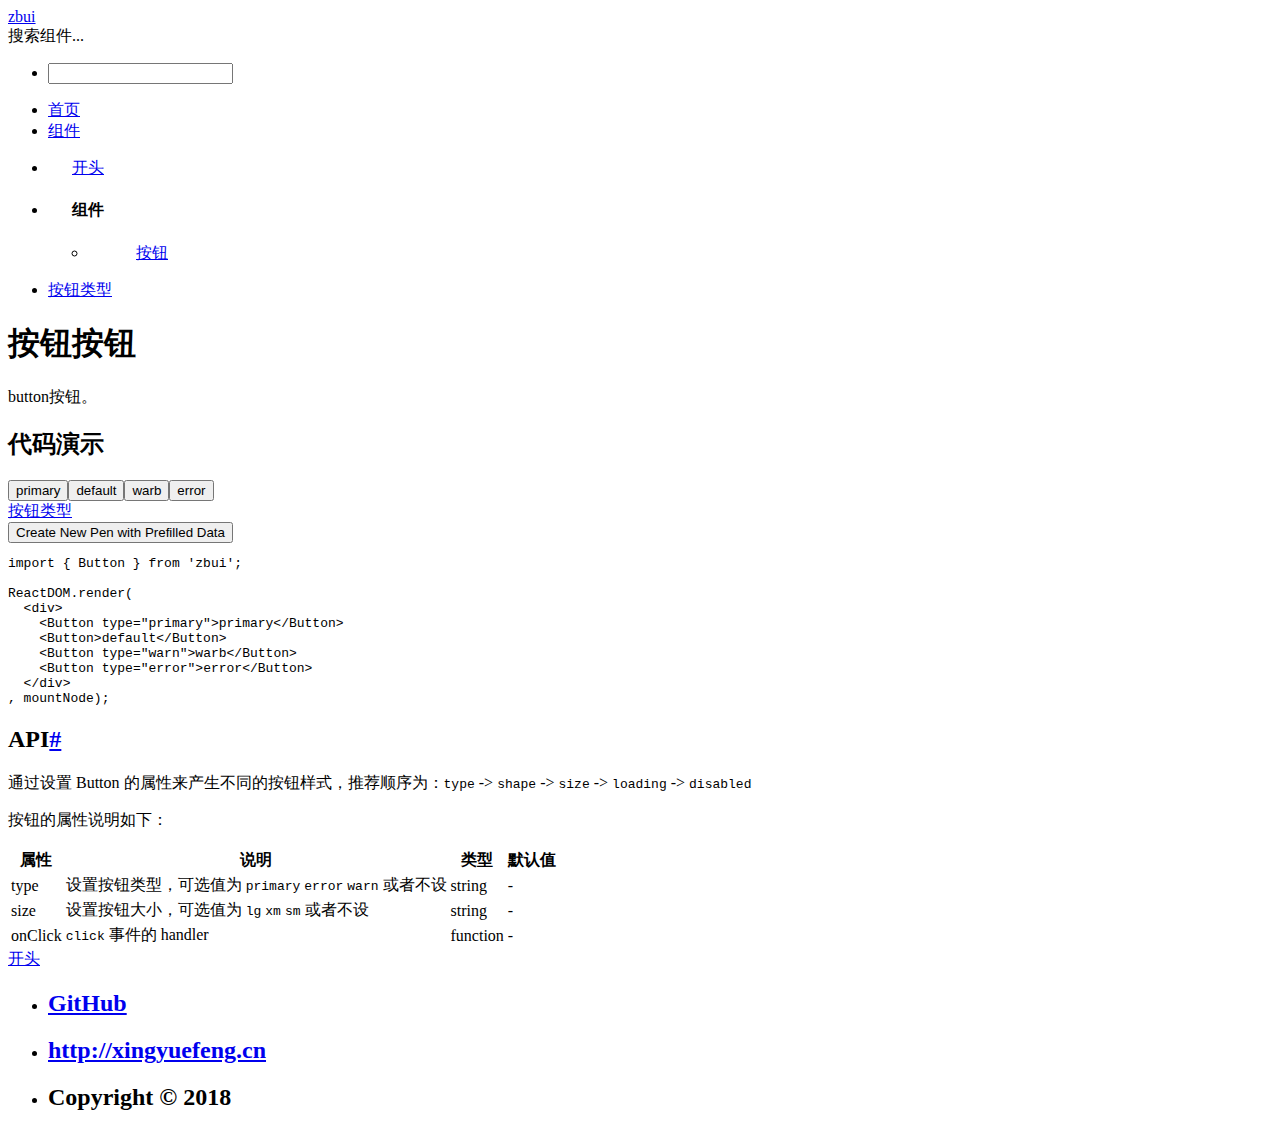
==== commit 92e1b684: "Updates" ====
--- a/components/button-cn/index.html
+++ b/components/button-cn/index.html
@@ -7,7 +7,7 @@
     <meta name="description" content="An enterprise-class UI design language and React-based implementation">
     <meta name="description" content="A set of high-quality React components">
     <meta name="description" content="One of best React UI library for enterprise background">
-    <title>Ant Design - A UI Design Language</title>
+    <title>a simple ui</title>
     <script>
     (function() {
       function isLocalStorageNameSupported() {
@@ -59,10 +59,9 @@
       document.documentElement.className += isZhCN(pathname) ? 'zh-cn' : 'en-us';
     })()
     </script>
-    <link rel="icon" href="https://t.alipayobjects.com/images/T1QUBfXo4fXXXXXXXX.png" type="image/x-icon">
     <link rel="stylesheet" type="text/css" href="https://fonts.googleapis.cnpmjs.org/css?family=Lato:400,700|Raleway"/>
-    <link rel="stylesheet" type="text/css" href="/index-1.css"/>
-    <link rel="stylesheet" type="text/css" href="/index-2.css"/>
+    <link rel="stylesheet" type="text/css" href="/zbui-doc/index-1.css"/>
+    <link rel="stylesheet" type="text/css" href="/zbui-doc/index-2.css"/>
     <style id="nprogress-style">
       #nprogress { display: none }
     </style>
@@ -99,8 +98,8 @@
   </head>
   <body>
     <div id="react-content">
-      <div class="page-wrapper" data-reactroot="" data-reactid="1" data-react-checksum="-609338991"><header id="header" class="clearfix" data-reactid="2"><div class="ant-row" data-reactid="3"><div class="ant-col-xs-24 ant-col-sm-24 ant-col-md-5 ant-col-lg-4" data-reactid="4"><a id="logo" href="/index-cn" data-reactid="5"><span data-reactid="6">zbui</span></a></div><div class="ant-col-xs-0 ant-col-sm-0 ant-col-md-19 ant-col-lg-20" data-reactid="7"><div id="search-box" data-reactid="8"><div class="ant-select ant-select-combobox ant-select-enabled" data-reactid="9"><div class="ant-select-selection
-            ant-select-selection--single" role="combobox" aria-autocomplete="list" aria-haspopup="true" aria-expanded="false" data-reactid="10"><div class="ant-select-selection__rendered" data-reactid="11"><div style="display:block;user-select:none;-webkit-user-select:none;" unselectable="unselectable" class="ant-select-selection__placeholder" data-reactid="12">搜索组件...</div><ul data-reactid="13"><li class="ant-select-search ant-select-search--inline" data-reactid="14"><div class="ant-select-search__field__wrap" data-reactid="15"><input autocomplete="off" value="" class="ant-select-search__field" data-reactid="16"/><span class="ant-select-search__field__mirror" data-reactid="17"><!-- react-text: 18 --><!-- /react-text --><!-- react-text: 19 --> <!-- /react-text --></span></div></li></ul></div><span class="ant-select-arrow" style="user-select:none;-webkit-user-select:none;" unselectable="unselectable" data-reactid="20"><b data-reactid="21"></b></span></div></div></div><ul class="ant-menu ant-menu-horizontal ant-menu-light ant-menu-root" role="menu" aria-activedescendant="" id="nav" tabindex="0" data-reactid="22"><li class="ant-menu-item" role="menuitem" aria-selected="false" data-reactid="23"><a href="/index-cn" data-reactid="24"><span data-reactid="25">首页</span></a></li><li class="ant-menu-item-selected ant-menu-item" role="menuitem" aria-selected="true" data-reactid="26"><a href="/docs/react/introduce-cn" data-reactid="27"><span data-reactid="28">组件</span></a></li></ul></div></div></header><div class="main-wrapper" data-reactid="29"><div class="ant-row" data-reactid="30"><div class="ant-col-xs-24 ant-col-sm-24 ant-col-md-6 ant-col-lg-4" data-reactid="31"><ul class="ant-menu ant-menu-inline aside-container ant-menu-light ant-menu-root" role="menu" aria-activedescendant="" tabindex="0" data-reactid="32"><li style="padding-left:24px;" class="ant-menu-item" role="menuitem" aria-selected="false" data-reactid="33"><a href="/docs/react/introduce-cn" data-reactid="34">开头</a></li><li class="ant-menu-submenu-inline ant-menu-submenu-open ant-menu-submenu-selected ant-menu-submenu" data-reactid="35"><div style="padding-left:24px;" class="ant-menu-submenu-title" aria-expanded="true" aria-owns="组件$Menu" aria-haspopup="true" data-reactid="36"><h4 data-reactid="37">组件</h4></div><ul class="ant-menu ant-menu-inline  ant-menu-sub" role="menu" aria-activedescendant="" id="组件$Menu" data-reactid="38"><li style="padding-left:48px;" class="ant-menu-item-selected ant-menu-item" role="menuitem" aria-selected="true" data-reactid="39"><a href="/components/button-cn/" data-reactid="40">按钮</a></li></ul></li></ul></div><div class="main-container main-container-component ant-col-xs-24 ant-col-sm-24 ant-col-md-18 ant-col-lg-20" data-reactid="41"><article data-reactid="42"><div class="toc-affix" data-reactid="43"><div class="" data-reactid="44"><ul class="toc demos-anchor" data-reactid="45"><li title="按钮类型" data-reactid="46"><a href="#components-button-demo-basic" data-reactid="47">按钮类型</a></li></ul></div></div><section class="markdown" data-reactid="48"><h1 data-reactid="49"><!-- react-text: 50 -->按钮<!-- /react-text --><span class="subtitle" data-reactid="51">按钮</span><a class="edit-button" href="https://github.com/ant-design/ant-design/edit/master/components/button/index.zh-CN.md" data-reactid="52"><i class="anticon anticon-edit" data-reactid="53"></i></a></h1><section class="markdown" data-reactid="54"><p data-reactid="55"><!-- react-text: 56 -->button按钮。<!-- /react-text --></p></section><h2 data-reactid="57"><span data-reactid="58">代码演示</span><i class="anticon anticon-appstore code-box-expand-trigger" title="展开全部代码" data-reactid="59"></i></h2></section><div class="ant-row" style="margin-left:-8px;margin-right:-8px;" data-reactid="60"><div style="padding-left:8px;padding-right:8px;" class="ant-col-12 code-boxes-col-2-1" data-reactid="61"><section class="code-box" id="components-button-demo-basic" data-reactid="62"><section class="code-box-demo" data-reactid="63"><div data-reactid="64"><button class="x-button x-button-primary" data-reactid="65">primary</button><button class="x-button" data-reactid="66">default</button><button class="x-button x-button-warn" data-reactid="67">warb</button><button class="x-button x-button-error" data-reactid="68">error</button></div></section><section class="code-box-meta markdown" data-reactid="69"><div class="code-box-title" data-reactid="70"><a href="#components-button-demo-basic" data-reactid="71">按钮类型</a><a class="edit-button" href="https://github.com/ant-design/ant-design/edit/master/components/button/demo/basic.md" data-reactid="72"><i class="anticon anticon-edit" data-reactid="73"></i></a></div><div data-reactid="74"></div><i title="Show Code" class="anticon anticon-down-circle-o collapse" data-reactid="75"></i></section><section class="highlight-wrapper" data-reactid="76"><div class="highlight" data-reactid="77"><div class="code-box-actions" data-reactid="78"><form action="https://codepen.io/pen/define" method="POST" target="_blank" data-reactid="79"><input type="hidden" name="data" value="{&quot;title&quot;:&quot;按钮类型 - Ant Design Demo&quot;,&quot;html&quot;:&quot;&lt;div id=\&quot;container\&quot; style=\&quot;padding: 24px\&quot;&gt;&lt;/div&gt;\n&lt;script&gt;\n  var mountNode = document.getElementById(&#x27;container&#x27;);\n&lt;/script&gt;&quot;,&quot;js&quot;:&quot;&quot;,&quot;css&quot;:&quot;@import &#x27;antd/dist/antd.css&#x27;;\n\n&quot;,&quot;editors&quot;:&quot;001&quot;,&quot;css_external&quot;:&quot;https://unpkg.com/antd/dist/antd.css&quot;,&quot;js_external&quot;:&quot;https://unpkg.com/react/dist/react.js;https://unpkg.com/react-dom/dist/react-dom.js;https://unpkg.com/moment/min/moment-with-locales.js;https://unpkg.com/antd/dist/antd-with-locales.js&quot;,&quot;js_pre_processor&quot;:&quot;typescript&quot;}" data-reactid="80"/><input type="submit" value="Create New Pen with Prefilled Data" class="code-box-codepen" data-reactid="81"/></form><i class="anticon anticon-copy code-box-code-copy" data-reactid="82"></i></div><pre class="language-jsx" data-reactid="83"><code data-reactid="84"><span class="token keyword">import</span> <span class="token punctuation">{</span> Button <span class="token punctuation">}</span> <span class="token keyword">from</span> <span class="token string">'zbui'</span><span class="token punctuation">;</span>
+      <div class="page-wrapper" data-reactroot="" data-reactid="1" data-react-checksum="1508456366"><header id="header" class="clearfix" data-reactid="2"><div class="ant-row" data-reactid="3"><div class="ant-col-xs-24 ant-col-sm-24 ant-col-md-5 ant-col-lg-4" data-reactid="4"><a id="logo" href="/index-cn" data-reactid="5"><span data-reactid="6">zbui</span></a></div><div class="ant-col-xs-0 ant-col-sm-0 ant-col-md-19 ant-col-lg-20" data-reactid="7"><div id="search-box" data-reactid="8"><div class="ant-select ant-select-combobox ant-select-enabled" data-reactid="9"><div class="ant-select-selection
+            ant-select-selection--single" role="combobox" aria-autocomplete="list" aria-haspopup="true" aria-expanded="false" data-reactid="10"><div class="ant-select-selection__rendered" data-reactid="11"><div style="display:block;user-select:none;-webkit-user-select:none;" unselectable="unselectable" class="ant-select-selection__placeholder" data-reactid="12">搜索组件...</div><ul data-reactid="13"><li class="ant-select-search ant-select-search--inline" data-reactid="14"><div class="ant-select-search__field__wrap" data-reactid="15"><input autocomplete="off" value="" class="ant-select-search__field" data-reactid="16"/><span class="ant-select-search__field__mirror" data-reactid="17"><!-- react-text: 18 --><!-- /react-text --><!-- react-text: 19 --> <!-- /react-text --></span></div></li></ul></div><span class="ant-select-arrow" style="user-select:none;-webkit-user-select:none;" unselectable="unselectable" data-reactid="20"><b data-reactid="21"></b></span></div></div></div><ul class="ant-menu ant-menu-horizontal ant-menu-light ant-menu-root" role="menu" aria-activedescendant="" id="nav" tabindex="0" data-reactid="22"><li class="ant-menu-item" role="menuitem" aria-selected="false" data-reactid="23"><a href="/index-cn" data-reactid="24"><span data-reactid="25">首页</span></a></li><li class="ant-menu-item-selected ant-menu-item" role="menuitem" aria-selected="true" data-reactid="26"><a href="/docs/react/introduce-cn" data-reactid="27"><span data-reactid="28">组件</span></a></li></ul></div></div></header><div class="main-wrapper" data-reactid="29"><div class="ant-row" data-reactid="30"><div class="ant-col-xs-24 ant-col-sm-24 ant-col-md-6 ant-col-lg-4" data-reactid="31"><ul class="ant-menu ant-menu-inline aside-container ant-menu-light ant-menu-root" role="menu" aria-activedescendant="" tabindex="0" data-reactid="32"><li style="padding-left:24px;" class="ant-menu-item" role="menuitem" aria-selected="false" data-reactid="33"><a href="/docs/react/introduce-cn" data-reactid="34">开头</a></li><li class="ant-menu-submenu-inline ant-menu-submenu-open ant-menu-submenu-selected ant-menu-submenu" data-reactid="35"><div style="padding-left:24px;" class="ant-menu-submenu-title" aria-expanded="true" aria-owns="组件$Menu" aria-haspopup="true" data-reactid="36"><h4 data-reactid="37">组件</h4></div><ul class="ant-menu ant-menu-inline  ant-menu-sub" role="menu" aria-activedescendant="" id="组件$Menu" data-reactid="38"><li style="padding-left:48px;" class="ant-menu-item-selected ant-menu-item" role="menuitem" aria-selected="true" data-reactid="39"><a href="/components/button-cn/" data-reactid="40">按钮</a></li></ul></li></ul></div><div class="main-container main-container-component ant-col-xs-24 ant-col-sm-24 ant-col-md-18 ant-col-lg-20" data-reactid="41"><article data-reactid="42"><div class="toc-affix" data-reactid="43"><div class="" data-reactid="44"><ul class="toc demos-anchor" data-reactid="45"><li title="按钮类型" data-reactid="46"><a href="#components-button-demo-basic" data-reactid="47">按钮类型</a></li></ul></div></div><section class="markdown" data-reactid="48"><h1 data-reactid="49"><!-- react-text: 50 -->按钮<!-- /react-text --><span class="subtitle" data-reactid="51">按钮</span><a class="edit-button" href="https://github.com/ant-design/ant-design/edit/master/components/button/index.zh-CN.md" data-reactid="52"><i class="anticon anticon-edit" data-reactid="53"></i></a></h1><section class="markdown" data-reactid="54"><p data-reactid="55"><!-- react-text: 56 -->button按钮。<!-- /react-text --></p></section><h2 data-reactid="57"><span data-reactid="58">代码演示</span><i class="anticon anticon-appstore code-box-expand-trigger" title="展开全部代码" data-reactid="59"></i></h2></section><div class="ant-row" style="margin-left:-8px;margin-right:-8px;" data-reactid="60"><div style="padding-left:8px;padding-right:8px;" class="ant-col-12 code-boxes-col-2-1" data-reactid="61"><section class="code-box" id="components-button-demo-basic" data-reactid="62"><section class="code-box-demo" data-reactid="63"><div data-reactid="64"><button class="x-button x-button-primary" data-reactid="65">primary</button><button class="x-button" data-reactid="66">default</button><button class="x-button x-button-warn" data-reactid="67">warb</button><button class="x-button x-button-error" data-reactid="68">error</button></div></section><section class="code-box-meta markdown" data-reactid="69"><div class="code-box-title" data-reactid="70"><a href="#components-button-demo-basic" data-reactid="71">按钮类型</a><a class="edit-button" href="https://github.com/ant-design/ant-design/edit/master/components/button/demo/basic.md" data-reactid="72"><i class="anticon anticon-edit" data-reactid="73"></i></a></div><div data-reactid="74"></div><i title="Show Code" class="anticon anticon-down-circle-o collapse" data-reactid="75"></i></section><section class="highlight-wrapper" data-reactid="76"><div class="highlight" data-reactid="77"><div class="code-box-actions" data-reactid="78"><form action="https://codepen.io/pen/define" method="POST" target="_blank" data-reactid="79"><input type="hidden" name="data" value="{&quot;title&quot;:&quot;按钮类型 - zbui Demo&quot;,&quot;html&quot;:&quot;&lt;div id=\&quot;container\&quot; style=\&quot;padding: 24px\&quot;&gt;&lt;/div&gt;\n&lt;script&gt;\n  var mountNode = document.getElementById(&#x27;container&#x27;);\n&lt;/script&gt;&quot;,&quot;js&quot;:&quot;&quot;,&quot;css&quot;:&quot;@import &#x27;antd/dist/antd.css&#x27;;\n\n&quot;,&quot;editors&quot;:&quot;001&quot;,&quot;css_external&quot;:&quot;https://unpkg.com/antd/dist/antd.css&quot;,&quot;js_external&quot;:&quot;https://unpkg.com/react/dist/react.js;https://unpkg.com/react-dom/dist/react-dom.js;https://unpkg.com/moment/min/moment-with-locales.js;https://unpkg.com/antd/dist/antd-with-locales.js&quot;,&quot;js_pre_processor&quot;:&quot;typescript&quot;}" data-reactid="80"/><input type="submit" value="Create New Pen with Prefilled Data" class="code-box-codepen" data-reactid="81"/></form><i class="anticon anticon-copy code-box-code-copy" data-reactid="82"></i></div><pre class="language-jsx" data-reactid="83"><code data-reactid="84"><span class="token keyword">import</span> <span class="token punctuation">{</span> Button <span class="token punctuation">}</span> <span class="token keyword">from</span> <span class="token string">'zbui'</span><span class="token punctuation">;</span>
 
 ReactDOM<span class="token punctuation">.</span><span class="token function">render</span><span class="token punctuation">(</span>
   <span class="token tag"><span class="token tag"><span class="token punctuation">&lt;</span>div</span><span class="token punctuation">></span></span>
@@ -111,7 +110,7 @@
   <span class="token tag"><span class="token tag"><span class="token punctuation">&lt;/</span>div</span><span class="token punctuation">></span></span>
 <span class="token punctuation">,</span> mountNode<span class="token punctuation">)</span><span class="token punctuation">;</span></code></pre></div></section></section></div><div style="padding-left:8px;padding-right:8px;" class="ant-col-12 code-boxes-col-2-1" data-reactid="85"></div></div><section class="markdown api-container" data-reactid="86"><h2 id="API" data-reactid="87"><span data-reactid="88"><!-- react-text: 89 -->API<!-- /react-text --></span><a href="#API" class="anchor" data-reactid="90">#</a></h2><p data-reactid="91"><!-- react-text: 92 -->通过设置 Button 的属性来产生不同的按钮样式，推荐顺序为：<!-- /react-text --><code data-reactid="93"><!-- react-text: 94 -->type<!-- /react-text --></code><!-- react-text: 95 --> -&gt; <!-- /react-text --><code data-reactid="96"><!-- react-text: 97 -->shape<!-- /react-text --></code><!-- react-text: 98 --> -&gt; <!-- /react-text --><code data-reactid="99"><!-- react-text: 100 -->size<!-- /react-text --></code><!-- react-text: 101 --> -&gt; <!-- /react-text --><code data-reactid="102"><!-- react-text: 103 -->loading<!-- /react-text --></code><!-- react-text: 104 --> -&gt; <!-- /react-text --><code data-reactid="105"><!-- react-text: 106 -->disabled<!-- /react-text --></code></p><p data-reactid="107"><!-- react-text: 108 -->按钮的属性说明如下：<!-- /react-text --></p><table data-reactid="109"><thead data-reactid="110"><tr data-reactid="111"><th data-reactid="112"><!-- react-text: 113 -->属性<!-- /react-text --></th><th data-reactid="114"><!-- react-text: 115 -->说明<!-- /react-text --></th><th data-reactid="116"><!-- react-text: 117 -->类型<!-- /react-text --></th><th data-reactid="118"><!-- react-text: 119 -->默认值<!-- /react-text --></th></tr></thead><tbody data-reactid="120"><tr data-reactid="121"><td data-reactid="122"><!-- react-text: 123 -->type<!-- /react-text --></td><td data-reactid="124"><!-- react-text: 125 -->设置按钮类型，可选值为 <!-- /react-text --><code data-reactid="126"><!-- react-text: 127 -->primary<!-- /react-text --></code><!-- react-text: 128 --> <!-- /react-text --><code data-reactid="129"><!-- react-text: 130 -->error<!-- /react-text --></code><!-- react-text: 131 -->  <!-- /react-text --><code data-reactid="132"><!-- react-text: 133 -->warn<!-- /react-text --></code><!-- react-text: 134 --> 或者不设<!-- /react-text --></td><td data-reactid="135"><!-- react-text: 136 -->string<!-- /react-text --></td><td data-reactid="137"><!-- react-text: 138 -->-<!-- /react-text --></td></tr><tr data-reactid="139"><td data-reactid="140"><!-- react-text: 141 -->size<!-- /react-text --></td><td data-reactid="142"><!-- react-text: 143 -->设置按钮大小，可选值为 <!-- /react-text --><code data-reactid="144"><!-- react-text: 145 -->lg<!-- /react-text --></code><!-- react-text: 146 --> <!-- /react-text --><code data-reactid="147"><!-- react-text: 148 -->xm<!-- /react-text --></code><!-- react-text: 149 --> <!-- /react-text --><code data-reactid="150"><!-- react-text: 151 -->sm<!-- /react-text --></code><!-- react-text: 152 --> 或者不设<!-- /react-text --></td><td data-reactid="153"><!-- react-text: 154 -->string<!-- /react-text --></td><td data-reactid="155"><!-- react-text: 156 -->-<!-- /react-text --></td></tr><tr data-reactid="157"><td data-reactid="158"><!-- react-text: 159 -->onClick<!-- /react-text --></td><td data-reactid="160"><code data-reactid="161"><!-- react-text: 162 -->click<!-- /react-text --></code><!-- react-text: 163 --> 事件的 handler<!-- /react-text --></td><td data-reactid="164"><!-- react-text: 165 -->function<!-- /react-text --></td><td data-reactid="166"><!-- react-text: 167 -->-<!-- /react-text --></td></tr></tbody></table></section></article></div></div><div class="ant-row" data-reactid="168"><div class="ant-col-xs-24 ant-col-sm-24 ant-col-md-18 ant-col-md-offset-6 ant-col-lg-20 ant-col-lg-offset-4" data-reactid="169"><section class="prev-next-nav" data-reactid="170"><a class="prev-page" href="/docs/react/introduce-cn" data-reactid="171">开头</a></section></div></div></div><footer id="footer" data-reactid="172"><ul data-reactid="173"><li data-reactid="174"><h2 data-reactid="175"><a target="_blank" href="https://github.com/xingyuefeng/zbui" data-reactid="176"><i class="anticon anticon-github" data-reactid="177"></i><!-- react-text: 178 --> GitHub<!-- /react-text --></a></h2></li><li data-reactid="179"><h2 data-reactid="180"><i class="anticon anticon-link" data-reactid="181"></i><a target="_blank" href="http://xingyuefeng.cn/" data-reactid="182">http://xingyuefeng.cn</a></h2></li><li data-reactid="183"><h2 data-reactid="184"><!-- react-text: 185 -->Copyright © <!-- /react-text --><!-- react-text: 186 -->2018<!-- /react-text --></h2></li></ul></footer></div>
     </div>
-    <script src="/common.js"></script>
-    <script src="/index.js"></script>
+    <script src="/zbui-doc/common.js"></script>
+    <script src="/zbui-doc/index.js"></script>
   </body>
 </html>
